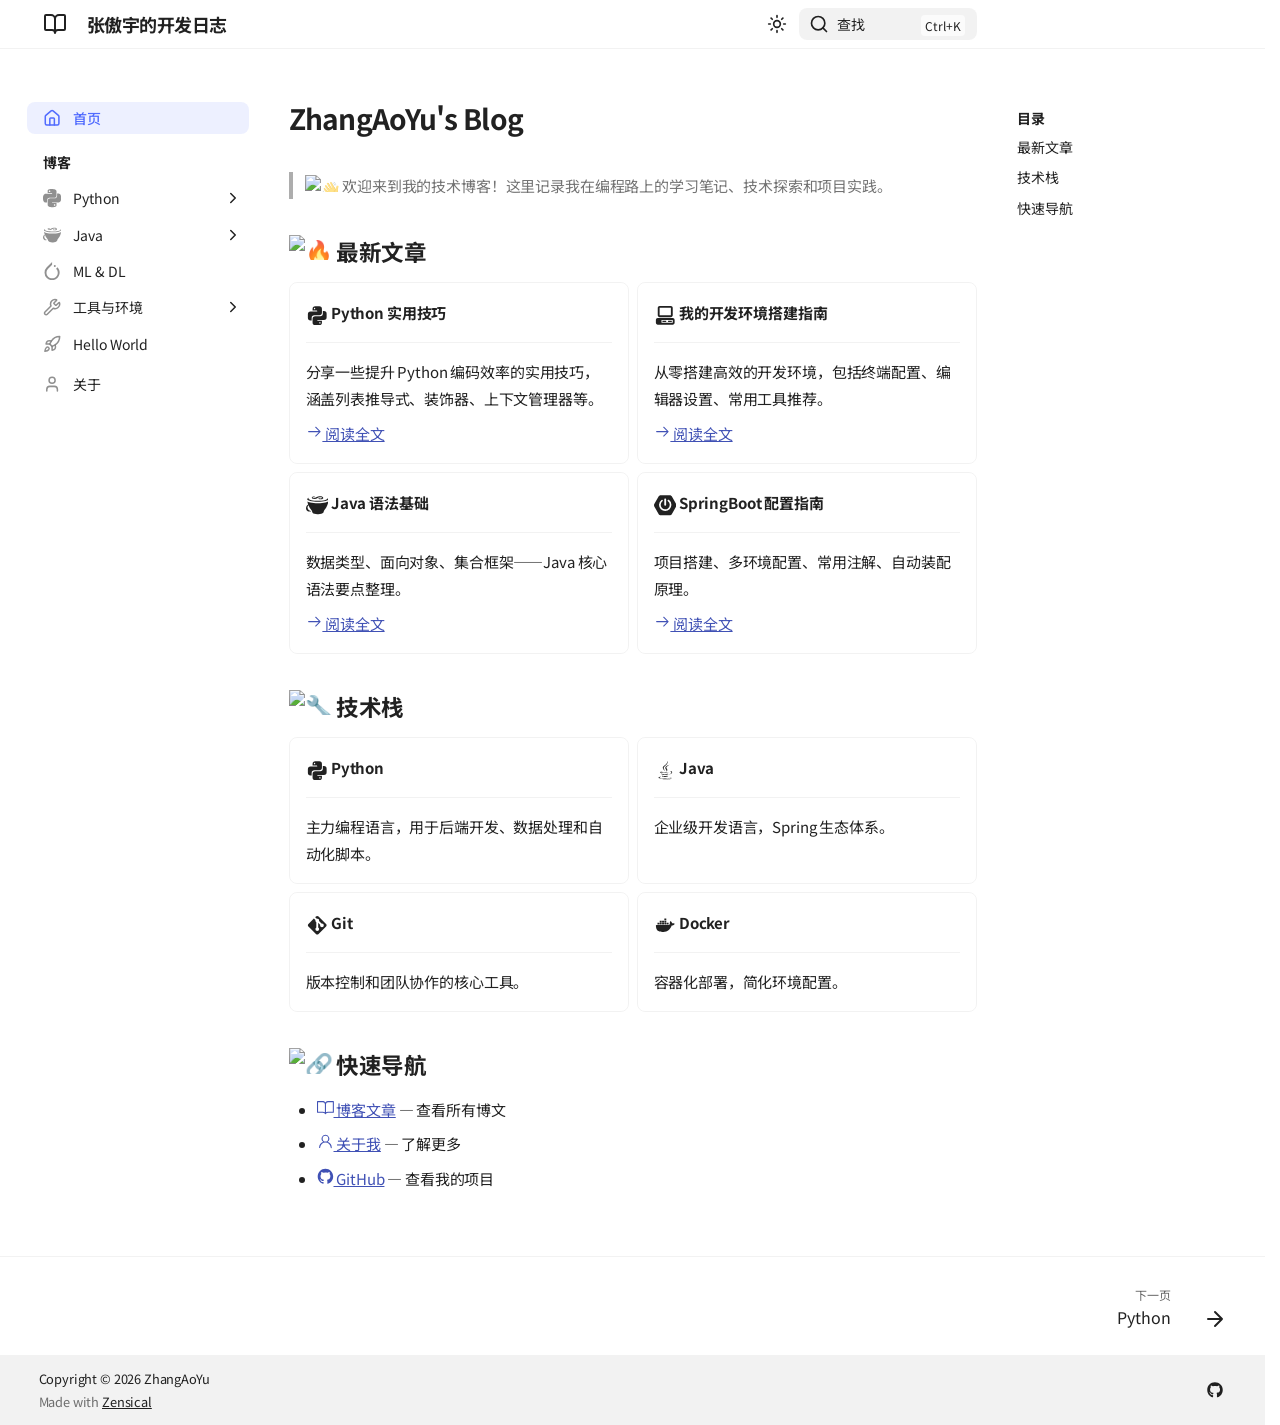
==== site/index.html @ aed6c79b "first commit" ====
<!doctype html>
<html lang="zh" class="no-js">
  <head>
    
      <meta charset="utf-8">
      <meta name="viewport" content="width=device-width,initial-scale=1">
      
        <meta name="description" content="一个关于编程、技术和项目实践的个人技术博客">
      
      
        <meta name="author" content="ZhangAoYu">
      
      
        <link rel="canonical" href="https://zayu2005.github.io/">
      
      
      
        <link rel="next" href="./blog/python/">
      
      
        
      
      
      <link rel="icon" href="./images/favicon.png">
      <meta name="generator" content="zensical-0.0.24">
    
    
      
        <title>ZhangAoYu's Blog - 张傲宇的开发日志</title>
      
    
    
      
        
      
      <link rel="stylesheet" href="./assets/stylesheets/modern/main.28978c9b.min.css">
      
        
          
        
        <link rel="stylesheet" href="./assets/stylesheets/modern/palette.dfe2e883.min.css">
      
      


    
    
      
    
    
      
        
        
        <link rel="preconnect" href="https://fonts.gstatic.com" crossorigin>
        <link rel="stylesheet" href="https://fonts.googleapis.com/css?family=Noto+Sans+SC:300,300i,400,400i,500,500i,700,700i%7CJetBrains+Mono:400,400i,700,700i&display=fallback">
        <style>:root{--md-text-font:"Noto Sans SC";--md-code-font:"JetBrains Mono"}</style>
      
    
    
      <link rel="stylesheet" href="./stylesheets/extra.css">
    
    <script>__md_scope=new URL(".",location),__md_hash=e=>[...e].reduce(((e,t)=>(e<<5)-e+t.charCodeAt(0)),0),__md_get=(e,t=localStorage,a=__md_scope)=>JSON.parse(t.getItem(a.pathname+"."+e)),__md_set=(e,t,a=localStorage,_=__md_scope)=>{try{a.setItem(_.pathname+"."+e,JSON.stringify(t))}catch(e){}},document.documentElement.setAttribute("data-platform",navigator.platform)</script>
    
      

    
    
  </head>
  
  
    
    
      
    
    
    
    
    <body dir="ltr" data-md-color-scheme="default" data-md-color-primary="indigo" data-md-color-accent="indigo">
  
    
    <input class="md-toggle" data-md-toggle="drawer" type="checkbox" id="__drawer" autocomplete="off">
    <input class="md-toggle" data-md-toggle="search" type="checkbox" id="__search" autocomplete="off">
    <label class="md-overlay" for="__drawer"></label>
    <div data-md-component="skip">
      
        
        <a href="#zhangaoyus-blog" class="md-skip">
          跳转至
        </a>
      
    </div>
    <div data-md-component="announce">
      
    </div>
    
    
      

  

<header class="md-header md-header--shadow" data-md-component="header">
  <nav class="md-header__inner md-grid" aria-label="页眉">
    <a href="" title="张傲宇的开发日志" class="md-header__button md-logo" aria-label="张傲宇的开发日志" data-md-component="logo">
      
  
  <svg xmlns="http://www.w3.org/2000/svg" fill="none" stroke="currentColor" stroke-linecap="round" stroke-linejoin="round" stroke-width="2" class="lucide lucide-book-open" viewBox="0 0 24 24"><path d="M12 7v14M3 18a1 1 0 0 1-1-1V4a1 1 0 0 1 1-1h5a4 4 0 0 1 4 4 4 4 0 0 1 4-4h5a1 1 0 0 1 1 1v13a1 1 0 0 1-1 1h-6a3 3 0 0 0-3 3 3 3 0 0 0-3-3z"/></svg>

    </a>
    <label class="md-header__button md-icon" for="__drawer">
      
      <svg xmlns="http://www.w3.org/2000/svg" fill="none" stroke="currentColor" stroke-linecap="round" stroke-linejoin="round" stroke-width="2" class="lucide lucide-menu" viewBox="0 0 24 24"><path d="M4 5h16M4 12h16M4 19h16"/></svg>
    </label>
    <div class="md-header__title" data-md-component="header-title">
      <div class="md-header__ellipsis">
        <div class="md-header__topic">
          <span class="md-ellipsis">
            张傲宇的开发日志
          </span>
        </div>
        <div class="md-header__topic" data-md-component="header-topic">
          <span class="md-ellipsis">
            
              ZhangAoYu's Blog
            
          </span>
        </div>
      </div>
    </div>
    
      
        <form class="md-header__option" data-md-component="palette">
  
    
    
    
    <input class="md-option" data-md-color-media="none" data-md-color-scheme="default" data-md-color-primary="indigo" data-md-color-accent="indigo"  aria-label="切换到暗色模式"  type="radio" name="__palette" id="__palette_0">
    
      <label class="md-header__button md-icon" title="切换到暗色模式" for="__palette_1" hidden>
        <svg xmlns="http://www.w3.org/2000/svg" fill="none" stroke="currentColor" stroke-linecap="round" stroke-linejoin="round" stroke-width="2" class="lucide lucide-sun" viewBox="0 0 24 24"><circle cx="12" cy="12" r="4"/><path d="M12 2v2M12 20v2M4.93 4.93l1.41 1.41M17.66 17.66l1.41 1.41M2 12h2M20 12h2M6.34 17.66l-1.41 1.41M19.07 4.93l-1.41 1.41"/></svg>
      </label>
    
  
    
    
    
    <input class="md-option" data-md-color-media="none" data-md-color-scheme="slate" data-md-color-primary="indigo" data-md-color-accent="indigo"  aria-label="切换到亮色模式"  type="radio" name="__palette" id="__palette_1">
    
      <label class="md-header__button md-icon" title="切换到亮色模式" for="__palette_0" hidden>
        <svg xmlns="http://www.w3.org/2000/svg" fill="none" stroke="currentColor" stroke-linecap="round" stroke-linejoin="round" stroke-width="2" class="lucide lucide-moon" viewBox="0 0 24 24"><path d="M20.985 12.486a9 9 0 1 1-9.473-9.472c.405-.022.617.46.402.803a6 6 0 0 0 8.268 8.268c.344-.215.825-.004.803.401"/></svg>
      </label>
    
  
</form>
      
    
    
      <script>var palette=__md_get("__palette");if(palette&&palette.color){if("(prefers-color-scheme)"===palette.color.media){var media=matchMedia("(prefers-color-scheme: light)"),input=document.querySelector(media.matches?"[data-md-color-media='(prefers-color-scheme: light)']":"[data-md-color-media='(prefers-color-scheme: dark)']");palette.color.media=input.getAttribute("data-md-color-media"),palette.color.scheme=input.getAttribute("data-md-color-scheme"),palette.color.primary=input.getAttribute("data-md-color-primary"),palette.color.accent=input.getAttribute("data-md-color-accent")}for(var[key,value]of Object.entries(palette.color))document.body.setAttribute("data-md-color-"+key,value)}</script>
    
    
    
      
      
        <label class="md-header__button md-icon" for="__search">
          
          <svg xmlns="http://www.w3.org/2000/svg" fill="none" stroke="currentColor" stroke-linecap="round" stroke-linejoin="round" stroke-width="2" class="lucide lucide-search" viewBox="0 0 24 24"><path d="m21 21-4.34-4.34"/><circle cx="11" cy="11" r="8"/></svg>
        </label>
        <div class="md-search" data-md-component="search" role="dialog" aria-label="查找">
  <button type="button" class="md-search__button">
    查找
  </button>
</div>
      
    
    <div class="md-header__source">
      
    </div>
  </nav>
  
</header>
    
    <div class="md-container" data-md-component="container">
      
      
        
          
        
      
      <main class="md-main" data-md-component="main">
        <div class="md-main__inner md-grid">
          
            
              
              <div class="md-sidebar md-sidebar--primary" data-md-component="sidebar" data-md-type="navigation" >
                <div class="md-sidebar__scrollwrap">
                  <div class="md-sidebar__inner">
                    



<nav class="md-nav md-nav--primary" aria-label="导航栏" data-md-level="0">
  <label class="md-nav__title" for="__drawer">
    <a href="" title="张傲宇的开发日志" class="md-nav__button md-logo" aria-label="张傲宇的开发日志" data-md-component="logo">
      
  
  <svg xmlns="http://www.w3.org/2000/svg" fill="none" stroke="currentColor" stroke-linecap="round" stroke-linejoin="round" stroke-width="2" class="lucide lucide-book-open" viewBox="0 0 24 24"><path d="M12 7v14M3 18a1 1 0 0 1-1-1V4a1 1 0 0 1 1-1h5a4 4 0 0 1 4 4 4 4 0 0 1 4-4h5a1 1 0 0 1 1 1v13a1 1 0 0 1-1 1h-6a3 3 0 0 0-3 3 3 3 0 0 0-3-3z"/></svg>

    </a>
    张傲宇的开发日志
  </label>
  
  <ul class="md-nav__list" data-md-scrollfix>
    
      
      
  
  
    
  
  
  
    <li class="md-nav__item md-nav__item--active">
      
      <input class="md-nav__toggle md-toggle" type="checkbox" id="__toc">
      
      
        
      
      
        <label class="md-nav__link md-nav__link--active" for="__toc">
          
  
  
    <svg xmlns="http://www.w3.org/2000/svg" fill="none" stroke="currentColor" stroke-linecap="round" stroke-linejoin="round" stroke-width="2" class="lucide lucide-home" viewBox="0 0 24 24"><path d="M15 21v-8a1 1 0 0 0-1-1h-4a1 1 0 0 0-1 1v8"/><path d="M3 10a2 2 0 0 1 .709-1.528l7-6a2 2 0 0 1 2.582 0l7 6A2 2 0 0 1 21 10v9a2 2 0 0 1-2 2H5a2 2 0 0 1-2-2z"/></svg>
  
  <span class="md-ellipsis">
    
  
    首页
  

    
  </span>
  
  

          <span class="md-nav__icon md-icon"></span>
        </label>
      
      <a href="" class="md-nav__link md-nav__link--active">
        
  
  
    <svg xmlns="http://www.w3.org/2000/svg" fill="none" stroke="currentColor" stroke-linecap="round" stroke-linejoin="round" stroke-width="2" class="lucide lucide-home" viewBox="0 0 24 24"><path d="M15 21v-8a1 1 0 0 0-1-1h-4a1 1 0 0 0-1 1v8"/><path d="M3 10a2 2 0 0 1 .709-1.528l7-6a2 2 0 0 1 2.582 0l7 6A2 2 0 0 1 21 10v9a2 2 0 0 1-2 2H5a2 2 0 0 1-2-2z"/></svg>
  
  <span class="md-ellipsis">
    
  
    首页
  

    
  </span>
  
  

      </a>
      
        


<nav class="md-nav md-nav--secondary" aria-label="目录">
  
  
  
    
  
  
    <label class="md-nav__title" for="__toc">
      <span class="md-nav__icon md-icon"></span>
      目录
    </label>
    <ul class="md-nav__list" data-md-component="toc" data-md-scrollfix>
      
        <li class="md-nav__item">
  <a href="#_1" class="md-nav__link">
    <span class="md-ellipsis">
      
        最新文章
      
    </span>
  </a>
  
</li>
      
        <li class="md-nav__item">
  <a href="#_2" class="md-nav__link">
    <span class="md-ellipsis">
      
        技术栈
      
    </span>
  </a>
  
</li>
      
        <li class="md-nav__item">
  <a href="#_3" class="md-nav__link">
    <span class="md-ellipsis">
      
        快速导航
      
    </span>
  </a>
  
</li>
      
    </ul>
  
</nav>
      
    </li>
  

    
      
      
  
  
  
  
    
    
      
        
      
        
      
        
      
        
      
        
      
    
    
    
      
        
        
      
    
    
    <li class="md-nav__item md-nav__item--section md-nav__item--nested">
      
        
        
        <input class="md-nav__toggle md-toggle " type="checkbox" id="__nav_2" >
        
          
          <label class="md-nav__link" for="__nav_2" id="__nav_2_label" tabindex="">
            
  
  
  <span class="md-ellipsis">
    
  
    博客
  

    
  </span>
  
  

            <span class="md-nav__icon md-icon"></span>
          </label>
        
        <nav class="md-nav" data-md-level="1" aria-labelledby="__nav_2_label" aria-expanded="false">
          <label class="md-nav__title" for="__nav_2">
            <span class="md-nav__icon md-icon"></span>
            
  
    博客
  

          </label>
          <ul class="md-nav__list" data-md-scrollfix>
            
              
                
  
  
  
  
    
    
      
        
          
        
      
        
      
    
    
    
      
    
    
    <li class="md-nav__item md-nav__item--nested">
      
        
        
        <input class="md-nav__toggle md-toggle " type="checkbox" id="__nav_2_1" >
        
          
          <div class="md-nav__link md-nav__container">
            <a href="./blog/python/" class="md-nav__link ">
              
  
  
    <svg xmlns="http://www.w3.org/2000/svg" viewBox="0 0 24 24"><path d="m14.25.18.9.2.73.26.59.3.45.32.34.34.25.34.16.33.1.3.04.26.02.2-.01.13V8.5l-.05.63-.13.55-.21.46-.26.38-.3.31-.33.25-.35.19-.35.14-.33.1-.3.07-.26.04-.21.02H8.77l-.69.05-.59.14-.5.22-.41.27-.33.32-.27.35-.2.36-.15.37-.1.35-.07.32-.04.27-.02.21v3.06H3.17l-.21-.03-.28-.07-.32-.12-.35-.18-.36-.26-.36-.36-.35-.46-.32-.59-.28-.73-.21-.88-.14-1.05-.05-1.23.06-1.22.16-1.04.24-.87.32-.71.36-.57.4-.44.42-.33.42-.24.4-.16.36-.1.32-.05.24-.01h.16l.06.01h8.16v-.83H6.18l-.01-2.75-.02-.37.05-.34.11-.31.17-.28.25-.26.31-.23.38-.2.44-.18.51-.15.58-.12.64-.1.71-.06.77-.04.84-.02 1.27.05zm-6.3 1.98-.23.33-.08.41.08.41.23.34.33.22.41.09.41-.09.33-.22.23-.34.08-.41-.08-.41-.23-.33-.33-.22-.41-.09-.41.09zm13.09 3.95.28.06.32.12.35.18.36.27.36.35.35.47.32.59.28.73.21.88.14 1.04.05 1.23-.06 1.23-.16 1.04-.24.86-.32.71-.36.57-.4.45-.42.33-.42.24-.4.16-.36.09-.32.05-.24.02-.16-.01h-8.22v.82h5.84l.01 2.76.02.36-.05.34-.11.31-.17.29-.25.25-.31.24-.38.2-.44.17-.51.15-.58.13-.64.09-.71.07-.77.04-.84.01-1.27-.04-1.07-.14-.9-.2-.73-.25-.59-.3-.45-.33-.34-.34-.25-.34-.16-.33-.1-.3-.04-.25-.02-.2.01-.13v-5.34l.05-.64.13-.54.21-.46.26-.38.3-.32.33-.24.35-.2.35-.14.33-.1.3-.06.26-.04.21-.02.13-.01h5.84l.69-.05.59-.14.5-.21.41-.28.33-.32.27-.35.2-.36.15-.36.1-.35.07-.32.04-.28.02-.21V6.07h2.09l.14.01zm-6.47 14.25-.23.33-.08.41.08.41.23.33.33.23.41.08.41-.08.33-.23.23-.33.08-.41-.08-.41-.23-.33-.33-.23-.41-.08-.41.08z"/></svg>
  
  <span class="md-ellipsis">
    
  
    Python
  

    
  </span>
  
  

            </a>
            
              
              <label class="md-nav__link " for="__nav_2_1" id="__nav_2_1_label" tabindex="0">
                <span class="md-nav__icon md-icon"></span>
              </label>
            
          </div>
        
        <nav class="md-nav" data-md-level="2" aria-labelledby="__nav_2_1_label" aria-expanded="false">
          <label class="md-nav__title" for="__nav_2_1">
            <span class="md-nav__icon md-icon"></span>
            
  
    Python
  

          </label>
          <ul class="md-nav__list" data-md-scrollfix>
            
              
            
              
                
  
  
  
  
    <li class="md-nav__item">
      <a href="./blog/python/tips/" class="md-nav__link">
        
  
  
    <svg xmlns="http://www.w3.org/2000/svg" viewBox="0 0 24 24"><path d="m14.25.18.9.2.73.26.59.3.45.32.34.34.25.34.16.33.1.3.04.26.02.2-.01.13V8.5l-.05.63-.13.55-.21.46-.26.38-.3.31-.33.25-.35.19-.35.14-.33.1-.3.07-.26.04-.21.02H8.77l-.69.05-.59.14-.5.22-.41.27-.33.32-.27.35-.2.36-.15.37-.1.35-.07.32-.04.27-.02.21v3.06H3.17l-.21-.03-.28-.07-.32-.12-.35-.18-.36-.26-.36-.36-.35-.46-.32-.59-.28-.73-.21-.88-.14-1.05-.05-1.23.06-1.22.16-1.04.24-.87.32-.71.36-.57.4-.44.42-.33.42-.24.4-.16.36-.1.32-.05.24-.01h.16l.06.01h8.16v-.83H6.18l-.01-2.75-.02-.37.05-.34.11-.31.17-.28.25-.26.31-.23.38-.2.44-.18.51-.15.58-.12.64-.1.71-.06.77-.04.84-.02 1.27.05zm-6.3 1.98-.23.33-.08.41.08.41.23.34.33.22.41.09.41-.09.33-.22.23-.34.08-.41-.08-.41-.23-.33-.33-.22-.41-.09-.41.09zm13.09 3.95.28.06.32.12.35.18.36.27.36.35.35.47.32.59.28.73.21.88.14 1.04.05 1.23-.06 1.23-.16 1.04-.24.86-.32.71-.36.57-.4.45-.42.33-.42.24-.4.16-.36.09-.32.05-.24.02-.16-.01h-8.22v.82h5.84l.01 2.76.02.36-.05.34-.11.31-.17.29-.25.25-.31.24-.38.2-.44.17-.51.15-.58.13-.64.09-.71.07-.77.04-.84.01-1.27-.04-1.07-.14-.9-.2-.73-.25-.59-.3-.45-.33-.34-.34-.25-.34-.16-.33-.1-.3-.04-.25-.02-.2.01-.13v-5.34l.05-.64.13-.54.21-.46.26-.38.3-.32.33-.24.35-.2.35-.14.33-.1.3-.06.26-.04.21-.02.13-.01h5.84l.69-.05.59-.14.5-.21.41-.28.33-.32.27-.35.2-.36.15-.36.1-.35.07-.32.04-.28.02-.21V6.07h2.09l.14.01zm-6.47 14.25-.23.33-.08.41.08.41.23.33.33.23.41.08.41-.08.33-.23.23-.33.08-.41-.08-.41-.23-.33-.33-.23-.41-.08-.41.08z"/></svg>
  
  <span class="md-ellipsis">
    
  
    Python 实用技巧
  

    
  </span>
  
  

      </a>
    </li>
  

              
            
          </ul>
        </nav>
      
    </li>
  

              
            
              
                
  
  
  
  
    
    
      
        
          
        
      
        
      
        
      
    
    
    
      
    
    
    <li class="md-nav__item md-nav__item--nested">
      
        
        
        <input class="md-nav__toggle md-toggle " type="checkbox" id="__nav_2_2" >
        
          
          <div class="md-nav__link md-nav__container">
            <a href="./blog/java/" class="md-nav__link ">
              
  
  
    <svg xmlns="http://www.w3.org/2000/svg" viewBox="0 0 24 24"><path d="M4.645 7.472c2.1.53 4.779.8 8.008.8 3.299 0 5.918-.27 8.008-.8 2.23-.52 3.299-1.22 3.299-1.88 0-.47-.48-.93-1.35-1.28.2.13.35.35.35.59 0 .67-1.01 1.22-3.039 1.68-1.88.41-4.279.7-7.198.7-2.82 0-5.329-.29-7.138-.68-1.95-.48-2.97-1-2.97-1.68 0-.28.13-.52.52-.8-1.22.47-1.88.87-1.88 1.47.07.68 1.16 1.36 3.39 1.88m4.689-2.16c2.27-.2 2.929-1.659 5.588-1.899 1.31-.1 2.14.16 2.23.62.08.43-.57.72-1.36.78-1.09.11-1.54-.28-1.63-.65-.81.09-.94.43-.9.67.09.46 1.07.92 2.75.76 1.9-.15 2.54-.9 2.38-1.65-.2-.98-1.66-1.8-4.28-1.55-3.359.3-3.339 1.86-5.628 2.05-.94.09-1.46-.13-1.55-.5-.06-.37.4-.55.94-.59.5-.05 1.11.04 1.4.2.21-.11.28-.22.26-.35-.1-.35-.79-.5-1.66-.44-1.7.15-1.7.91-1.64 1.25.17.87 1.48 1.45 3.1 1.3zm11.417 3.84c-2.1.49-4.779.809-8.008.809-3.3 0-5.989-.34-8.078-.8-1.88-.48-2.88-1.01-3.23-1.56.18 1.23.49 2.42.89 3.55-.48.3-.91.67-1.3 1.17a4.52 4.52 0 0 0-1.019 3.098 3.6 3.6 0 0 0 1.42 2.62c.87.68 1.81.88 2.879.68.41-.07.87-.28 1.29-.42-.88 0-1.62-.28-2.36-.87a3.55 3.55 0 0 1-1.49-2.42c-.2-.94 0-1.81.53-2.579.12-.15.25-.28.39-.4.3.73.62 1.45.98 2.12.81 1.23 1.62 2.299 2.43 3.459.35.68.58 1.35.74 2.019a3.9 3.9 0 0 0 2.229 1.5c1.15.4 2.35.58 3.579.51h.13a10.2 10.2 0 0 0 3.689-.52 4.18 4.18 0 0 0 2.16-1.49h.07c.13-.67.35-1.34.67-2.02.799-1.17 1.619-2.229 2.419-3.458A20.995 20.993 0 0 0 24 7.612c-.43.6-1.44 1.13-3.25 1.54z"/></svg>
  
  <span class="md-ellipsis">
    
  
    Java
  

    
  </span>
  
  

            </a>
            
              
              <label class="md-nav__link " for="__nav_2_2" id="__nav_2_2_label" tabindex="0">
                <span class="md-nav__icon md-icon"></span>
              </label>
            
          </div>
        
        <nav class="md-nav" data-md-level="2" aria-labelledby="__nav_2_2_label" aria-expanded="false">
          <label class="md-nav__title" for="__nav_2_2">
            <span class="md-nav__icon md-icon"></span>
            
  
    Java
  

          </label>
          <ul class="md-nav__list" data-md-scrollfix>
            
              
            
              
                
  
  
  
  
    <li class="md-nav__item">
      <a href="./blog/java/basics/" class="md-nav__link">
        
  
  
    <svg xmlns="http://www.w3.org/2000/svg" viewBox="0 0 24 24"><path d="M4.645 7.472c2.1.53 4.779.8 8.008.8 3.299 0 5.918-.27 8.008-.8 2.23-.52 3.299-1.22 3.299-1.88 0-.47-.48-.93-1.35-1.28.2.13.35.35.35.59 0 .67-1.01 1.22-3.039 1.68-1.88.41-4.279.7-7.198.7-2.82 0-5.329-.29-7.138-.68-1.95-.48-2.97-1-2.97-1.68 0-.28.13-.52.52-.8-1.22.47-1.88.87-1.88 1.47.07.68 1.16 1.36 3.39 1.88m4.689-2.16c2.27-.2 2.929-1.659 5.588-1.899 1.31-.1 2.14.16 2.23.62.08.43-.57.72-1.36.78-1.09.11-1.54-.28-1.63-.65-.81.09-.94.43-.9.67.09.46 1.07.92 2.75.76 1.9-.15 2.54-.9 2.38-1.65-.2-.98-1.66-1.8-4.28-1.55-3.359.3-3.339 1.86-5.628 2.05-.94.09-1.46-.13-1.55-.5-.06-.37.4-.55.94-.59.5-.05 1.11.04 1.4.2.21-.11.28-.22.26-.35-.1-.35-.79-.5-1.66-.44-1.7.15-1.7.91-1.64 1.25.17.87 1.48 1.45 3.1 1.3zm11.417 3.84c-2.1.49-4.779.809-8.008.809-3.3 0-5.989-.34-8.078-.8-1.88-.48-2.88-1.01-3.23-1.56.18 1.23.49 2.42.89 3.55-.48.3-.91.67-1.3 1.17a4.52 4.52 0 0 0-1.019 3.098 3.6 3.6 0 0 0 1.42 2.62c.87.68 1.81.88 2.879.68.41-.07.87-.28 1.29-.42-.88 0-1.62-.28-2.36-.87a3.55 3.55 0 0 1-1.49-2.42c-.2-.94 0-1.81.53-2.579.12-.15.25-.28.39-.4.3.73.62 1.45.98 2.12.81 1.23 1.62 2.299 2.43 3.459.35.68.58 1.35.74 2.019a3.9 3.9 0 0 0 2.229 1.5c1.15.4 2.35.58 3.579.51h.13a10.2 10.2 0 0 0 3.689-.52 4.18 4.18 0 0 0 2.16-1.49h.07c.13-.67.35-1.34.67-2.02.799-1.17 1.619-2.229 2.419-3.458A20.995 20.993 0 0 0 24 7.612c-.43.6-1.44 1.13-3.25 1.54z"/></svg>
  
  <span class="md-ellipsis">
    
  
    Java 语法基础
  

    
  </span>
  
  

      </a>
    </li>
  

              
            
              
                
  
  
  
  
    <li class="md-nav__item">
      <a href="./blog/java/springboot/" class="md-nav__link">
        
  
  
    <svg xmlns="http://www.w3.org/2000/svg" viewBox="0 0 24 24"><path d="m23.693 10.706-4.73-8.185c-.41-.71-1.417-1.294-2.24-1.294h-9.45c-.82 0-1.831.584-2.24 1.294L.306 10.706c-.41.71-.41 1.873 0 2.584l4.725 8.189c.41.71 1.417 1.294 2.24 1.294h9.455c.82 0 1.826-.584 2.24-1.294l4.726-8.19c.41-.71.41-1.873 0-2.583zM10.976 5.755c0-.537.438-.975.974-.975s.975.438.975.975v5.821a.976.976 0 0 1-1.948 0zm.974 12.43a6.616 6.616 0 0 1-6.607-6.609A6.64 6.64 0 0 1 8.01 6.272a.866.866 0 0 1 1.214.18.866.866 0 0 1-.178 1.213 4.876 4.876 0 0 0 5.812 7.827 4.88 4.88 0 0 0 1.967-3.916 4.9 4.9 0 0 0-1.986-3.925.87.87 0 0 1-.183-1.214.87.87 0 0 1 1.214-.183 6.63 6.63 0 0 1 2.687 5.322 6.613 6.613 0 0 1-6.608 6.608"/></svg>
  
  <span class="md-ellipsis">
    
  
    SpringBoot 配置指南
  

    
  </span>
  
  

      </a>
    </li>
  

              
            
          </ul>
        </nav>
      
    </li>
  

              
            
              
                
  
  
  
  
    
    
      
        
          
        
      
    
    
    
      
    
    
    <li class="md-nav__item md-nav__item--nested">
      
        
        
        <input class="md-nav__toggle md-toggle " type="checkbox" id="__nav_2_3" >
        
          
          <div class="md-nav__link md-nav__container">
            <a href="./blog/dl/" class="md-nav__link ">
              
  
  
    <svg xmlns="http://www.w3.org/2000/svg" viewBox="0 0 24 24"><path d="M12.005 0 4.952 7.053a9.865 9.865 0 0 0 0 14.022 9.866 9.866 0 0 0 14.022 0c3.984-3.9 3.986-10.205.085-14.023l-1.744 1.743c2.904 2.905 2.904 7.634 0 10.538s-7.634 2.904-10.538 0-2.904-7.634 0-10.538l4.647-4.646.582-.665zm3.568 3.899a1.327 1.327 0 0 0-1.327 1.327 1.327 1.327 0 0 0 1.327 1.328A1.327 1.327 0 0 0 16.9 5.226 1.327 1.327 0 0 0 15.573 3.9z"/></svg>
  
  <span class="md-ellipsis">
    
  
    ML & DL
  

    
  </span>
  
  

            </a>
            
          </div>
        
        <nav class="md-nav" data-md-level="2" aria-labelledby="__nav_2_3_label" aria-expanded="false">
          <label class="md-nav__title" for="__nav_2_3">
            <span class="md-nav__icon md-icon"></span>
            
  
    ML & DL
  

          </label>
          <ul class="md-nav__list" data-md-scrollfix>
            
              
            
          </ul>
        </nav>
      
    </li>
  

              
            
              
                
  
  
  
  
    
    
      
        
          
        
      
        
      
    
    
    
      
    
    
    <li class="md-nav__item md-nav__item--nested">
      
        
        
        <input class="md-nav__toggle md-toggle " type="checkbox" id="__nav_2_4" >
        
          
          <div class="md-nav__link md-nav__container">
            <a href="./blog/tools/" class="md-nav__link ">
              
  
  
    <svg xmlns="http://www.w3.org/2000/svg" fill="none" stroke="currentColor" stroke-linecap="round" stroke-linejoin="round" stroke-width="2" class="lucide lucide-wrench" viewBox="0 0 24 24"><path d="M14.7 6.3a1 1 0 0 0 0 1.4l1.6 1.6a1 1 0 0 0 1.4 0l3.106-3.105c.32-.322.863-.22.983.218a6 6 0 0 1-8.259 7.057l-7.91 7.91a1 1 0 0 1-2.999-3l7.91-7.91a6 6 0 0 1 7.057-8.259c.438.12.54.662.219.984z"/></svg>
  
  <span class="md-ellipsis">
    
  
    工具与环境
  

    
  </span>
  
  

            </a>
            
              
              <label class="md-nav__link " for="__nav_2_4" id="__nav_2_4_label" tabindex="0">
                <span class="md-nav__icon md-icon"></span>
              </label>
            
          </div>
        
        <nav class="md-nav" data-md-level="2" aria-labelledby="__nav_2_4_label" aria-expanded="false">
          <label class="md-nav__title" for="__nav_2_4">
            <span class="md-nav__icon md-icon"></span>
            
  
    工具与环境
  

          </label>
          <ul class="md-nav__list" data-md-scrollfix>
            
              
            
              
                
  
  
  
  
    <li class="md-nav__item">
      <a href="./blog/tools/dev-environment/" class="md-nav__link">
        
  
  
    <svg xmlns="http://www.w3.org/2000/svg" fill="none" stroke="currentColor" stroke-linecap="round" stroke-linejoin="round" stroke-width="2" class="lucide lucide-monitor" viewBox="0 0 24 24"><rect width="20" height="14" x="2" y="3" rx="2"/><path d="M8 21h8M12 17v4"/></svg>
  
  <span class="md-ellipsis">
    
  
    开发环境搭建指南
  

    
  </span>
  
  

      </a>
    </li>
  

              
            
          </ul>
        </nav>
      
    </li>
  

              
            
              
                
  
  
  
  
    <li class="md-nav__item">
      <a href="./blog/hello-world/" class="md-nav__link">
        
  
  
    <svg xmlns="http://www.w3.org/2000/svg" fill="none" stroke="currentColor" stroke-linecap="round" stroke-linejoin="round" stroke-width="2" class="lucide lucide-rocket" viewBox="0 0 24 24"><path d="M4.5 16.5c-1.5 1.26-2 5-2 5s3.74-.5 5-2c.71-.84.7-2.13-.09-2.91a2.18 2.18 0 0 0-2.91-.09M12 15l-3-3a22 22 0 0 1 2-3.95A12.88 12.88 0 0 1 22 2c0 2.72-.78 7.5-6 11a22.4 22.4 0 0 1-4 2"/><path d="M9 12H4s.55-3.03 2-4c1.62-1.08 5 0 5 0M12 15v5s3.03-.55 4-2c1.08-1.62 0-5 0-5"/></svg>
  
  <span class="md-ellipsis">
    
  
    Hello World
  

    
  </span>
  
  

      </a>
    </li>
  

              
            
          </ul>
        </nav>
      
    </li>
  

    
      
      
  
  
  
  
    <li class="md-nav__item">
      <a href="./about/" class="md-nav__link">
        
  
  
    <svg xmlns="http://www.w3.org/2000/svg" fill="none" stroke="currentColor" stroke-linecap="round" stroke-linejoin="round" stroke-width="2" class="lucide lucide-user" viewBox="0 0 24 24"><path d="M19 21v-2a4 4 0 0 0-4-4H9a4 4 0 0 0-4 4v2"/><circle cx="12" cy="7" r="4"/></svg>
  
  <span class="md-ellipsis">
    
  
    关于
  

    
  </span>
  
  

      </a>
    </li>
  

    
  </ul>
</nav>
                  </div>
                </div>
              </div>
            
            
              
              <div class="md-sidebar md-sidebar--secondary" data-md-component="sidebar" data-md-type="toc" >
                <div class="md-sidebar__scrollwrap">
                  <div class="md-sidebar__inner">
                    


<nav class="md-nav md-nav--secondary" aria-label="目录">
  
  
  
    
  
  
    <label class="md-nav__title" for="__toc">
      <span class="md-nav__icon md-icon"></span>
      目录
    </label>
    <ul class="md-nav__list" data-md-component="toc" data-md-scrollfix>
      
        <li class="md-nav__item">
  <a href="#_1" class="md-nav__link">
    <span class="md-ellipsis">
      
        最新文章
      
    </span>
  </a>
  
</li>
      
        <li class="md-nav__item">
  <a href="#_2" class="md-nav__link">
    <span class="md-ellipsis">
      
        技术栈
      
    </span>
  </a>
  
</li>
      
        <li class="md-nav__item">
  <a href="#_3" class="md-nav__link">
    <span class="md-ellipsis">
      
        快速导航
      
    </span>
  </a>
  
</li>
      
    </ul>
  
</nav>
                  </div>
                </div>
              </div>
            
          
          
            <div class="md-content" data-md-component="content">
              
                



  


              
              <article class="md-content__inner md-typeset">
                
                  

<h1 id="zhangaoyus-blog">ZhangAoYu's Blog<a class="headerlink" href="#zhangaoyus-blog" title="Permanent link">&para;</a></h1>
<blockquote>
<p><img alt="👋" class="twemoji" src="https://cdn.jsdelivr.net/gh/jdecked/twemoji@16.0.1/assets/svg/1f44b.svg" title=":wave:" /> 欢迎来到我的技术博客！这里记录我在编程路上的学习笔记、技术探索和项目实践。</p>
</blockquote>
<h2 id="_1"><img alt="🔥" class="twemoji" src="https://cdn.jsdelivr.net/gh/jdecked/twemoji@16.0.1/assets/svg/1f525.svg" title=":fire:" /> 最新文章<a class="headerlink" href="#_1" title="Permanent link">&para;</a></h2>
<div class="grid cards">
<ul>
<li>
<p><span class="twemoji lg middle"><svg xmlns="http://www.w3.org/2000/svg" viewBox="0 0 24 24"><path d="M19.14 7.5A2.86 2.86 0 0 1 22 10.36v3.78A2.86 2.86 0 0 1 19.14 17H12c0 .39.32.96.71.96H17v1.68a2.86 2.86 0 0 1-2.86 2.86H9.86A2.86 2.86 0 0 1 7 19.64v-3.75a2.85 2.85 0 0 1 2.86-2.85h5.25a2.85 2.85 0 0 0 2.85-2.86V7.5zm-4.28 11.79c-.4 0-.72.3-.72.89s.32.71.72.71a.71.71 0 0 0 .71-.71c0-.59-.32-.89-.71-.89m-10-1.79A2.86 2.86 0 0 1 2 14.64v-3.78A2.86 2.86 0 0 1 4.86 8H12c0-.39-.32-.96-.71-.96H7V5.36A2.86 2.86 0 0 1 9.86 2.5h4.28A2.86 2.86 0 0 1 17 5.36v3.75a2.85 2.85 0 0 1-2.86 2.85H8.89a2.85 2.85 0 0 0-2.85 2.86v2.68zM9.14 5.71c.4 0 .72-.3.72-.89s-.32-.71-.72-.71c-.39 0-.71.12-.71.71s.32.89.71.89"/></svg></span> <strong>Python 实用技巧</strong></p>
<hr />
<p>分享一些提升 Python 编码效率的实用技巧，涵盖列表推导式、装饰器、上下文管理器等。</p>
<p><a href="blog/python/tips/"><span class="twemoji"><svg xmlns="http://www.w3.org/2000/svg" viewBox="0 0 24 24"><path d="M13.22 19.03a.75.75 0 0 1 0-1.06L18.19 13H3.75a.75.75 0 0 1 0-1.5h14.44l-4.97-4.97a.749.749 0 0 1 .326-1.275.75.75 0 0 1 .734.215l6.25 6.25a.75.75 0 0 1 0 1.06l-6.25 6.25a.75.75 0 0 1-1.06 0"/></svg></span> 阅读全文</a></p>
</li>
<li>
<p><span class="twemoji lg middle"><svg xmlns="http://www.w3.org/2000/svg" viewBox="0 0 24 24"><path d="M6 2c-1.11 0-2 .89-2 2v8c0 1.11.89 2 2 2h12c1.11 0 2-.89 2-2V4c0-1.11-.89-2-2-2zm0 2h12v8H6zM4 15c-1.11 0-2 .89-2 2v3c0 1.11.89 2 2 2h16c1.11 0 2-.89 2-2v-3c0-1.11-.89-2-2-2zm4 2h12v3H8zm1 .75v1.5h4v-1.5zm6 0v1.5h4v-1.5z"/></svg></span> <strong>我的开发环境搭建指南</strong></p>
<hr />
<p>从零搭建高效的开发环境，包括终端配置、编辑器设置、常用工具推荐。</p>
<p><a href="blog/tools/dev-environment/"><span class="twemoji"><svg xmlns="http://www.w3.org/2000/svg" viewBox="0 0 24 24"><path d="M13.22 19.03a.75.75 0 0 1 0-1.06L18.19 13H3.75a.75.75 0 0 1 0-1.5h14.44l-4.97-4.97a.749.749 0 0 1 .326-1.275.75.75 0 0 1 .734.215l6.25 6.25a.75.75 0 0 1 0 1.06l-6.25 6.25a.75.75 0 0 1-1.06 0"/></svg></span> 阅读全文</a></p>
</li>
<li>
<p><span class="twemoji lg middle"><svg xmlns="http://www.w3.org/2000/svg" viewBox="0 0 24 24"><path d="M4.645 7.472c2.1.53 4.779.8 8.008.8 3.299 0 5.918-.27 8.008-.8 2.23-.52 3.299-1.22 3.299-1.88 0-.47-.48-.93-1.35-1.28.2.13.35.35.35.59 0 .67-1.01 1.22-3.039 1.68-1.88.41-4.279.7-7.198.7-2.82 0-5.329-.29-7.138-.68-1.95-.48-2.97-1-2.97-1.68 0-.28.13-.52.52-.8-1.22.47-1.88.87-1.88 1.47.07.68 1.16 1.36 3.39 1.88m4.689-2.16c2.27-.2 2.929-1.659 5.588-1.899 1.31-.1 2.14.16 2.23.62.08.43-.57.72-1.36.78-1.09.11-1.54-.28-1.63-.65-.81.09-.94.43-.9.67.09.46 1.07.92 2.75.76 1.9-.15 2.54-.9 2.38-1.65-.2-.98-1.66-1.8-4.28-1.55-3.359.3-3.339 1.86-5.628 2.05-.94.09-1.46-.13-1.55-.5-.06-.37.4-.55.94-.59.5-.05 1.11.04 1.4.2.21-.11.28-.22.26-.35-.1-.35-.79-.5-1.66-.44-1.7.15-1.7.91-1.64 1.25.17.87 1.48 1.45 3.1 1.3zm11.417 3.84c-2.1.49-4.779.809-8.008.809-3.3 0-5.989-.34-8.078-.8-1.88-.48-2.88-1.01-3.23-1.56.18 1.23.49 2.42.89 3.55-.48.3-.91.67-1.3 1.17a4.52 4.52 0 0 0-1.019 3.098 3.6 3.6 0 0 0 1.42 2.62c.87.68 1.81.88 2.879.68.41-.07.87-.28 1.29-.42-.88 0-1.62-.28-2.36-.87a3.55 3.55 0 0 1-1.49-2.42c-.2-.94 0-1.81.53-2.579.12-.15.25-.28.39-.4.3.73.62 1.45.98 2.12.81 1.23 1.62 2.299 2.43 3.459.35.68.58 1.35.74 2.019a3.9 3.9 0 0 0 2.229 1.5c1.15.4 2.35.58 3.579.51h.13a10.2 10.2 0 0 0 3.689-.52 4.18 4.18 0 0 0 2.16-1.49h.07c.13-.67.35-1.34.67-2.02.799-1.17 1.619-2.229 2.419-3.458A20.995 20.993 0 0 0 24 7.612c-.43.6-1.44 1.13-3.25 1.54z"/></svg></span> <strong>Java 语法基础</strong></p>
<hr />
<p>数据类型、面向对象、集合框架——Java 核心语法要点整理。</p>
<p><a href="blog/java/basics/"><span class="twemoji"><svg xmlns="http://www.w3.org/2000/svg" viewBox="0 0 24 24"><path d="M13.22 19.03a.75.75 0 0 1 0-1.06L18.19 13H3.75a.75.75 0 0 1 0-1.5h14.44l-4.97-4.97a.749.749 0 0 1 .326-1.275.75.75 0 0 1 .734.215l6.25 6.25a.75.75 0 0 1 0 1.06l-6.25 6.25a.75.75 0 0 1-1.06 0"/></svg></span> 阅读全文</a></p>
</li>
<li>
<p><span class="twemoji lg middle"><svg xmlns="http://www.w3.org/2000/svg" viewBox="0 0 24 24"><path d="m23.693 10.706-4.73-8.185c-.41-.71-1.417-1.294-2.24-1.294h-9.45c-.82 0-1.831.584-2.24 1.294L.306 10.706c-.41.71-.41 1.873 0 2.584l4.725 8.189c.41.71 1.417 1.294 2.24 1.294h9.455c.82 0 1.826-.584 2.24-1.294l4.726-8.19c.41-.71.41-1.873 0-2.583zM10.976 5.755c0-.537.438-.975.974-.975s.975.438.975.975v5.821a.976.976 0 0 1-1.948 0zm.974 12.43a6.616 6.616 0 0 1-6.607-6.609A6.64 6.64 0 0 1 8.01 6.272a.866.866 0 0 1 1.214.18.866.866 0 0 1-.178 1.213 4.876 4.876 0 0 0 5.812 7.827 4.88 4.88 0 0 0 1.967-3.916 4.9 4.9 0 0 0-1.986-3.925.87.87 0 0 1-.183-1.214.87.87 0 0 1 1.214-.183 6.63 6.63 0 0 1 2.687 5.322 6.613 6.613 0 0 1-6.608 6.608"/></svg></span> <strong>SpringBoot 配置指南</strong></p>
<hr />
<p>项目搭建、多环境配置、常用注解、自动装配原理。</p>
<p><a href="blog/java/springboot/"><span class="twemoji"><svg xmlns="http://www.w3.org/2000/svg" viewBox="0 0 24 24"><path d="M13.22 19.03a.75.75 0 0 1 0-1.06L18.19 13H3.75a.75.75 0 0 1 0-1.5h14.44l-4.97-4.97a.749.749 0 0 1 .326-1.275.75.75 0 0 1 .734.215l6.25 6.25a.75.75 0 0 1 0 1.06l-6.25 6.25a.75.75 0 0 1-1.06 0"/></svg></span> 阅读全文</a></p>
</li>
</ul>
</div>
<h2 id="_2"><img alt="🔧" class="twemoji" src="https://cdn.jsdelivr.net/gh/jdecked/twemoji@16.0.1/assets/svg/1f527.svg" title=":wrench:" /> 技术栈<a class="headerlink" href="#_2" title="Permanent link">&para;</a></h2>
<div class="grid cards">
<ul>
<li>
<p><span class="twemoji lg middle"><svg xmlns="http://www.w3.org/2000/svg" viewBox="0 0 24 24"><path d="M19.14 7.5A2.86 2.86 0 0 1 22 10.36v3.78A2.86 2.86 0 0 1 19.14 17H12c0 .39.32.96.71.96H17v1.68a2.86 2.86 0 0 1-2.86 2.86H9.86A2.86 2.86 0 0 1 7 19.64v-3.75a2.85 2.85 0 0 1 2.86-2.85h5.25a2.85 2.85 0 0 0 2.85-2.86V7.5zm-4.28 11.79c-.4 0-.72.3-.72.89s.32.71.72.71a.71.71 0 0 0 .71-.71c0-.59-.32-.89-.71-.89m-10-1.79A2.86 2.86 0 0 1 2 14.64v-3.78A2.86 2.86 0 0 1 4.86 8H12c0-.39-.32-.96-.71-.96H7V5.36A2.86 2.86 0 0 1 9.86 2.5h4.28A2.86 2.86 0 0 1 17 5.36v3.75a2.85 2.85 0 0 1-2.86 2.85H8.89a2.85 2.85 0 0 0-2.85 2.86v2.68zM9.14 5.71c.4 0 .72-.3.72-.89s-.32-.71-.72-.71c-.39 0-.71.12-.71.71s.32.89.71.89"/></svg></span> <strong>Python</strong></p>
<hr />
<p>主力编程语言，用于后端开发、数据处理和自动化脚本。</p>
</li>
<li>
<p><span class="twemoji lg middle"><svg xmlns="http://www.w3.org/2000/svg" viewBox="0 0 24 24"><path d="M16.5 6.08s-6.84 1.71-3.56 5.48c.97 1.11-.25 2.11-.25 2.11s2.45-1.25 1.31-2.85c-1.06-1.47-1.86-2.2 2.5-4.74m-4.47 1.2C16.08 4.08 14 2 14 2c.84 3.3-2.96 4.3-4.33 6.36-.94 1.4.46 2.91 2.33 4.64-.71-1.7-3.22-3.16.03-5.72M9.37 17.47c-3.08.86 1.88 2.63 5.79.96-.38-.15-.75-.33-1.1-.54-1.36.31-2.76.37-4.14.18-1.31-.16-.55-.6-.55-.6m5.32-1.68c-1.75.38-3.56.47-5.34.26-1.31-.13-.45-.77-.45-.77-3.4 1.13 1.88 2.4 6.6 1.02-.29-.11-.57-.3-.81-.51m3.42 3.3s.57.47-.61.83c-2.28.68-9.43.89-11.41.03-.71-.31.63-.74 1.05-.83.23-.06.46-.08.69-.08-.79-.54-5.13 1.1-2.19 1.56 7.97 1.3 14.54-.6 12.47-1.51m-2.74-4.86c.29-.19.6-.35.92-.49 0 0-1.51.26-3.02.4-1.6.16-3.21.18-4.81.06-2.35-.31 1.29-1.2 1.29-1.2-1.1 0-2.18.26-3.16.75-2.05 1 5.1 1.45 8.78.48m.9 2.42c-.02.04-.04.07-.08.1 5.01-1.31 3.17-4.64.77-3.81-.13.06-.24.14-.31.25.14-.05.28-.09.43-.12 1.2-.24 2.92 1.63-.81 3.58m.13 4.61c-3.01.52-6.09.56-9.12.14 0 0 .46.38 2.81.53 3.6.23 9.13-.13 9.26-1.83.03.01-.23.65-2.95 1.16"/></svg></span> <strong>Java</strong></p>
<hr />
<p>企业级开发语言，Spring 生态体系。</p>
</li>
<li>
<p><span class="twemoji lg middle"><svg xmlns="http://www.w3.org/2000/svg" viewBox="0 0 24 24"><path d="M2.6 10.59 8.38 4.8l1.69 1.7c-.24.85.15 1.78.93 2.23v5.54c-.6.34-1 .99-1 1.73a2 2 0 0 0 2 2 2 2 0 0 0 2-2c0-.74-.4-1.39-1-1.73V9.41l2.07 2.09c-.07.15-.07.32-.07.5a2 2 0 0 0 2 2 2 2 0 0 0 2-2 2 2 0 0 0-2-2c-.18 0-.35 0-.5.07L13.93 7.5a1.98 1.98 0 0 0-1.15-2.34c-.43-.16-.88-.2-1.28-.09L9.8 3.38l.79-.78c.78-.79 2.04-.79 2.82 0l7.99 7.99c.79.78.79 2.04 0 2.82l-7.99 7.99c-.78.79-2.04.79-2.82 0L2.6 13.41c-.79-.78-.79-2.04 0-2.82"/></svg></span> <strong>Git</strong></p>
<hr />
<p>版本控制和团队协作的核心工具。</p>
</li>
<li>
<p><span class="twemoji lg middle"><svg xmlns="http://www.w3.org/2000/svg" viewBox="0 0 24 24"><path d="M21.81 10.25c-.06-.04-.56-.43-1.64-.43-.28 0-.56.03-.84.08-.21-1.4-1.38-2.11-1.43-2.14l-.29-.17-.18.27c-.24.36-.43.77-.51 1.19-.2.8-.08 1.56.33 2.21-.49.28-1.29.35-1.46.35H2.62c-.34 0-.62.28-.62.63 0 1.15.18 2.3.58 3.38.45 1.19 1.13 2.07 2 2.61.98.6 2.59.94 4.42.94.79 0 1.61-.07 2.42-.22 1.12-.2 2.2-.59 3.19-1.16A8.3 8.3 0 0 0 16.78 16c1.05-1.17 1.67-2.5 2.12-3.65h.19c1.14 0 1.85-.46 2.24-.85.26-.24.45-.53.59-.87l.08-.24zm-17.96.99h1.76c.08 0 .16-.07.16-.16V9.5c0-.08-.07-.16-.16-.16H3.85c-.09 0-.16.07-.16.16v1.58c.01.09.07.16.16.16m2.43 0h1.76c.08 0 .16-.07.16-.16V9.5c0-.08-.07-.16-.16-.16H6.28c-.09 0-.16.07-.16.16v1.58c.01.09.07.16.16.16m2.47 0h1.75c.1 0 .17-.07.17-.16V9.5c0-.08-.06-.16-.17-.16H8.75c-.08 0-.15.07-.15.16v1.58c0 .09.06.16.15.16m2.44 0h1.77c.08 0 .15-.07.15-.16V9.5c0-.08-.06-.16-.15-.16h-1.77c-.08 0-.15.07-.15.16v1.58c0 .09.07.16.15.16M6.28 9h1.76c.08 0 .16-.09.16-.18V7.25c0-.09-.07-.16-.16-.16H6.28c-.09 0-.16.06-.16.16v1.57c.01.09.07.18.16.18m2.47 0h1.75c.1 0 .17-.09.17-.18V7.25c0-.09-.06-.16-.17-.16H8.75c-.08 0-.15.06-.15.16v1.57c0 .09.06.18.15.18m2.44 0h1.77c.08 0 .15-.09.15-.18V7.25c0-.09-.07-.16-.15-.16h-1.77c-.08 0-.15.06-.15.16v1.57c0 .09.07.18.15.18m0-2.28h1.77c.08 0 .15-.07.15-.16V5c0-.1-.07-.17-.15-.17h-1.77c-.08 0-.15.06-.15.17v1.56c0 .08.07.16.15.16m2.46 4.52h1.76c.09 0 .16-.07.16-.16V9.5c0-.08-.07-.16-.16-.16h-1.76c-.08 0-.15.07-.15.16v1.58c0 .09.07.16.15.16"/></svg></span> <strong>Docker</strong></p>
<hr />
<p>容器化部署，简化环境配置。</p>
</li>
</ul>
</div>
<h2 id="_3"><img alt="🔗" class="twemoji" src="https://cdn.jsdelivr.net/gh/jdecked/twemoji@16.0.1/assets/svg/1f517.svg" title=":link:" /> 快速导航<a class="headerlink" href="#_3" title="Permanent link">&para;</a></h2>
<ul>
<li><a href="blog/"><span class="twemoji"><svg xmlns="http://www.w3.org/2000/svg" viewBox="0 0 24 24"><path d="M0 3.75A.75.75 0 0 1 .75 3h7.497c1.566 0 2.945.8 3.751 2.014A4.5 4.5 0 0 1 15.75 3h7.5a.75.75 0 0 1 .75.75v15.063a.75.75 0 0 1-.755.75l-7.682-.052a3 3 0 0 0-2.142.878l-.89.891a.75.75 0 0 1-1.061 0l-.902-.901a3 3 0 0 0-2.121-.879H.75a.75.75 0 0 1-.75-.75Zm12.75 15.232a4.5 4.5 0 0 1 2.823-.971l6.927.047V4.5h-6.75a3 3 0 0 0-3 3ZM11.247 7.497a3 3 0 0 0-3-2.997H1.5V18h6.947c1.018 0 2.006.346 2.803.98Z"/></svg></span> 博客文章</a> — 查看所有博文</li>
<li><a href="about/"><span class="twemoji"><svg xmlns="http://www.w3.org/2000/svg" viewBox="0 0 24 24"><path d="M12 2.5a5.5 5.5 0 0 1 3.096 10.047 9.005 9.005 0 0 1 5.9 8.181.75.75 0 1 1-1.499.044 7.5 7.5 0 0 0-14.993 0 .75.75 0 0 1-1.5-.045 9.005 9.005 0 0 1 5.9-8.18A5.5 5.5 0 0 1 12 2.5M8 8a4 4 0 1 0 8 0 4 4 0 0 0-8 0"/></svg></span> 关于我</a> — 了解更多</li>
<li><a href="https://github.com/zayu2005"><span class="twemoji"><svg xmlns="http://www.w3.org/2000/svg" viewBox="0 0 24 24"><path d="M12 1C5.923 1 1 5.923 1 12c0 4.867 3.149 8.979 7.521 10.436.55.096.756-.233.756-.522 0-.262-.013-1.128-.013-2.049-2.764.509-3.479-.674-3.699-1.292-.124-.317-.66-1.293-1.127-1.554-.385-.207-.936-.715-.014-.729.866-.014 1.485.797 1.691 1.128.99 1.663 2.571 1.196 3.204.907.096-.715.385-1.196.701-1.471-2.448-.275-5.005-1.224-5.005-5.432 0-1.196.426-2.186 1.128-2.956-.111-.275-.496-1.402.11-2.915 0 0 .921-.288 3.024 1.128a10.2 10.2 0 0 1 2.75-.371c.936 0 1.871.123 2.75.371 2.104-1.43 3.025-1.128 3.025-1.128.605 1.513.221 2.64.111 2.915.701.77 1.127 1.747 1.127 2.956 0 4.222-2.571 5.157-5.019 5.432.399.344.743 1.004.743 2.035 0 1.471-.014 2.654-.014 3.025 0 .289.206.632.756.522C19.851 20.979 23 16.854 23 12c0-6.077-4.922-11-11-11"/></svg></span> GitHub</a> — 查看我的项目</li>
</ul>









  
  






                
              </article>
            </div>
          
          
  <script>var tabs=__md_get("__tabs");if(Array.isArray(tabs))e:for(var set of document.querySelectorAll(".tabbed-set")){var labels=set.querySelector(".tabbed-labels");for(var tab of tabs)for(var label of labels.getElementsByTagName("label"))if(label.innerText.trim()===tab){var input=document.getElementById(label.htmlFor);input.checked=!0;continue e}}</script>

<script>var target=document.getElementById(location.hash.slice(1));target&&target.name&&(target.checked=target.name.startsWith("__tabbed_"))</script>
        </div>
        
          <button type="button" class="md-top md-icon" data-md-component="top" hidden>
  
  <svg xmlns="http://www.w3.org/2000/svg" fill="none" stroke="currentColor" stroke-linecap="round" stroke-linejoin="round" stroke-width="2" class="lucide lucide-circle-arrow-up" viewBox="0 0 24 24"><circle cx="12" cy="12" r="10"/><path d="m16 12-4-4-4 4M12 16V8"/></svg>
  回到页面顶部
</button>
        
      </main>
      
        <footer class="md-footer">
  
    
      
      <nav class="md-footer__inner md-grid" aria-label="页脚" >
        
        
          
          <a href="./blog/python/" class="md-footer__link md-footer__link--next" aria-label="下一页: Python">
            <div class="md-footer__title">
              <span class="md-footer__direction">
                下一页
              </span>
              <div class="md-ellipsis">
                Python
              </div>
            </div>
            <div class="md-footer__button md-icon">
              
              <svg xmlns="http://www.w3.org/2000/svg" fill="none" stroke="currentColor" stroke-linecap="round" stroke-linejoin="round" stroke-width="2" class="lucide lucide-arrow-right" viewBox="0 0 24 24"><path d="M5 12h14M12 5l7 7-7 7"/></svg>
            </div>
          </a>
        
      </nav>
    
  
  <div class="md-footer-meta md-typeset">
    <div class="md-footer-meta__inner md-grid">
      <div class="md-copyright">
  
    <div class="md-copyright__highlight">
      Copyright &copy; 2026 ZhangAoYu

    </div>
  
  
    Made with
    <a href="https://zensical.org/" target="_blank" rel="noopener">
      Zensical
    </a>
  
</div>
      
        
<div class="md-social">
  
    
    
    
    
      
      
    
    <a href="https://github.com/zayu2005" target="_blank" rel="noopener" title="github.com" class="md-social__link">
      <svg xmlns="http://www.w3.org/2000/svg" viewBox="0 0 512 512"><!--! Font Awesome Free 7.1.0 by @fontawesome - https://fontawesome.com License - https://fontawesome.com/license/free (Icons: CC BY 4.0, Fonts: SIL OFL 1.1, Code: MIT License) Copyright 2025 Fonticons, Inc.--><path fill="currentColor" d="M173.9 397.4c0 2-2.3 3.6-5.2 3.6-3.3.3-5.6-1.3-5.6-3.6 0-2 2.3-3.6 5.2-3.6 3-.3 5.6 1.3 5.6 3.6m-31.1-4.5c-.7 2 1.3 4.3 4.3 4.9 2.6 1 5.6 0 6.2-2s-1.3-4.3-4.3-5.2c-2.6-.7-5.5.3-6.2 2.3m44.2-1.7c-2.9.7-4.9 2.6-4.6 4.9.3 2 2.9 3.3 5.9 2.6 2.9-.7 4.9-2.6 4.6-4.6-.3-1.9-3-3.2-5.9-2.9M252.8 8C114.1 8 8 113.3 8 252c0 110.9 69.8 205.8 169.5 239.2 12.8 2.3 17.3-5.6 17.3-12.1 0-6.2-.3-40.4-.3-61.4 0 0-70 15-84.7-29.8 0 0-11.4-29.1-27.8-36.6 0 0-22.9-15.7 1.6-15.4 0 0 24.9 2 38.6 25.8 21.9 38.6 58.6 27.5 72.9 20.9 2.3-16 8.8-27.1 16-33.7-55.9-6.2-112.3-14.3-112.3-110.5 0-27.5 7.6-41.3 23.6-58.9-2.6-6.5-11.1-33.3 2.6-67.9 20.9-6.5 69 27 69 27 20-5.6 41.5-8.5 62.8-8.5s42.8 2.9 62.8 8.5c0 0 48.1-33.6 69-27 13.7 34.7 5.2 61.4 2.6 67.9 16 17.7 25.8 31.5 25.8 58.9 0 96.5-58.9 104.2-114.8 110.5 9.2 7.9 17 22.9 17 46.4 0 33.7-.3 75.4-.3 83.6 0 6.5 4.6 14.4 17.3 12.1C436.2 457.8 504 362.9 504 252 504 113.3 391.5 8 252.8 8M105.2 352.9c-1.3 1-1 3.3.7 5.2 1.6 1.6 3.9 2.3 5.2 1 1.3-1 1-3.3-.7-5.2-1.6-1.6-3.9-2.3-5.2-1m-10.8-8.1c-.7 1.3.3 2.9 2.3 3.9 1.6 1 3.6.7 4.3-.7.7-1.3-.3-2.9-2.3-3.9-2-.6-3.6-.3-4.3.7m32.4 35.6c-1.6 1.3-1 4.3 1.3 6.2 2.3 2.3 5.2 2.6 6.5 1 1.3-1.3.7-4.3-1.3-6.2-2.2-2.3-5.2-2.6-6.5-1m-11.4-14.7c-1.6 1-1.6 3.6 0 5.9s4.3 3.3 5.6 2.3c1.6-1.3 1.6-3.9 0-6.2-1.4-2.3-4-3.3-5.6-2"/></svg>
    </a>
  
</div>
      
    </div>
  </div>
</footer>
      
    </div>
    <div class="md-dialog" data-md-component="dialog">
      <div class="md-dialog__inner md-typeset"></div>
    </div>
    
    
    
      
      
      
      <script id="__config" type="application/json">{"annotate":null,"base":".","features":["announce.dismiss","content.code.annotate","content.code.copy","content.code.select","content.footnote.tooltips","content.tabs.link","content.tooltips","navigation.footer","navigation.indexes","navigation.instant","navigation.instant.prefetch","navigation.path","navigation.sections","navigation.top","navigation.tracking","search.highlight"],"search":"./assets/javascripts/workers/search.e2d2d235.min.js","tags":null,"translations":{"clipboard.copied":"已复制","clipboard.copy":"复制","search.result.more.one":"在该页上还有 1 个符合条件的结果","search.result.more.other":"在该页上还有 # 个符合条件的结果","search.result.none":"没有找到符合条件的结果","search.result.one":"找到 1 个符合条件的结果","search.result.other":"# 个符合条件的结果","search.result.placeholder":"键入以开始搜索","search.result.term.missing":"缺少","select.version":"选择当前版本"},"version":null}</script>
    
    
      <script src="./assets/javascripts/bundle.16f8adc2.min.js"></script>
      
    
  </body>
</html>
---- site/assets/stylesheets/modern/main.28978c9b.min.css ----
@charset "UTF-8";html{-webkit-text-size-adjust:none;-moz-text-size-adjust:none;text-size-adjust:none;box-sizing:border-box}*,:after,:before{box-sizing:inherit}@media (prefers-reduced-motion){*,:after,:before{transition:none!important}}body{margin:0}a,button,input,label{-webkit-tap-highlight-color:transparent}a{color:inherit;text-decoration:none}hr{border:0;box-sizing:initial;display:block;height:.05rem;overflow:visible;padding:0}small{font-size:80%}sub,sup{line-height:1em}img{border-style:none}table{border-collapse:initial;border-spacing:0}td,th{font-weight:400;vertical-align:top}button{background:#0000;border:0;font-family:inherit;font-size:inherit;margin:0;padding:0}input{border:0;outline:none}:root{--md-primary-fg-color:#4051b5;--md-primary-fg-color--light:#5d6cc0;--md-primary-fg-color--dark:#303fa1;--md-primary-bg-color:#fff;--md-primary-bg-color--light:#ffffffb3;--md-accent-fg-color:#526cfe;--md-accent-fg-color--transparent:#526cfe1a;--md-accent-bg-color:#fff;--md-accent-bg-color--light:#ffffffb3}[data-md-color-scheme=default]{color-scheme:light}[data-md-color-scheme=default] img[src$="#gh-dark-mode-only"],[data-md-color-scheme=default] img[src$="#only-dark"]{display:none}:root,[data-md-color-scheme=default]{--md-hue:225deg;--md-default-fg-color:#000000de;--md-default-fg-color--light:#0000008c;--md-default-fg-color--lighter:#00000052;--md-default-fg-color--lightest:#0000000d;--md-default-bg-color:#fff;--md-default-bg-color--light:#ffffffb3;--md-default-bg-color--lighter:#ffffff4d;--md-default-bg-color--lightest:#ffffff1f;--md-code-fg-color:#36464e;--md-code-bg-color:#f5f5f5;--md-code-bg-color--light:#f5f5f5b3;--md-code-bg-color--lighter:#f5f5f54d;--md-code-hl-color:#4287ff;--md-code-hl-color--light:#4287ff1a;--md-code-hl-number-color:#d52a2a;--md-code-hl-special-color:#db1457;--md-code-hl-function-color:#a846b9;--md-code-hl-constant-color:#6e59d9;--md-code-hl-keyword-color:#3f6ec6;--md-code-hl-string-color:#1c7d4d;--md-code-hl-name-color:var(--md-code-fg-color);--md-code-hl-operator-color:var(--md-default-fg-color--light);--md-code-hl-punctuation-color:var(--md-default-fg-color--light);--md-code-hl-comment-color:var(--md-default-fg-color--light);--md-code-hl-generic-color:var(--md-default-fg-color--light);--md-code-hl-variable-color:var(--md-default-fg-color--light);--md-typeset-color:var(--md-default-fg-color);--md-typeset-a-color:var(--md-primary-fg-color);--md-typeset-del-color:#f5503d26;--md-typeset-ins-color:#0bd57026;--md-typeset-kbd-color:#fafafa;--md-typeset-kbd-accent-color:#fff;--md-typeset-kbd-border-color:#b8b8b8;--md-typeset-mark-color:#ffff0080;--md-typeset-table-color:#0000001f;--md-typeset-table-color--light:rgba(0,0,0,.035);--md-admonition-fg-color:var(--md-default-fg-color);--md-admonition-bg-color:var(--md-default-bg-color);--md-warning-fg-color:#000000de;--md-warning-bg-color:#ff9;--md-shadow-z1:0 0.2rem 0.5rem #0000000d,0 0 0.05rem #0000001a;--md-shadow-z2:0 0.2rem 0.5rem #0000001a,0 0 0.05rem #00000040;--md-shadow-z3:0 0.2rem 0.5rem #0003,0 0 0.05rem #00000059;--color-foreground:0 0 0;--color-background:255 255 255;--color-background-subtle:240 240 240;--color-backdrop:255 255 255}.md-icon svg{fill:currentcolor;display:block;height:1.2rem;width:1.2rem}.md-icon svg.lucide{fill:#0000;stroke:currentcolor}body{-webkit-font-smoothing:antialiased;-moz-osx-font-smoothing:grayscale;--md-text-font-family:var(--md-text-font,_),-apple-system,BlinkMacSystemFont,Helvetica,Arial,sans-serif;--md-code-font-family:var(--md-code-font,_),SFMono-Regular,Consolas,Menlo,monospace}aside,body,input{font-feature-settings:"kern","liga";color:var(--md-typeset-color);font-family:var(--md-text-font-family)}code,kbd,pre{font-feature-settings:"kern";font-family:var(--md-code-font-family)}:root{--md-typeset-table-sort-icon:url('data:image/svg+xml;charset=utf-8,<svg xmlns="http://www.w3.org/2000/svg" fill="none" stroke="currentColor" stroke-linecap="round" stroke-linejoin="round" stroke-width="2" class="lucide lucide-arrow-down-up" viewBox="0 0 24 24"><path d="m3 16 4 4 4-4m-4 4V4m14 4-4-4-4 4m4-4v16"/></svg>');--md-typeset-table-sort-icon--asc:url('data:image/svg+xml;charset=utf-8,<svg xmlns="http://www.w3.org/2000/svg" fill="none" stroke="currentColor" stroke-linecap="round" stroke-linejoin="round" stroke-width="2" class="lucide lucide-arrow-down-narrow-wide" viewBox="0 0 24 24"><path d="m3 16 4 4 4-4m-4 4V4m4 0h4m-4 4h7m-7 4h10"/></svg>');--md-typeset-table-sort-icon--desc:url('data:image/svg+xml;charset=utf-8,<svg xmlns="http://www.w3.org/2000/svg" fill="none" stroke="currentColor" stroke-linecap="round" stroke-linejoin="round" stroke-width="2" class="lucide lucide-arrow-up-narrow-wide" viewBox="0 0 24 24"><path d="m3 8 4-4 4 4M7 4v16m4-8h4m-4 4h7m-7 4h10"/></svg>');--md-typeset-preview-icon:url('data:image/svg+xml;charset=utf-8,<svg xmlns="http://www.w3.org/2000/svg" fill="none" stroke="currentColor" stroke-linecap="round" stroke-linejoin="round" stroke-width="2" class="lucide lucide-mouse-pointer-2" viewBox="0 0 24 24"><path d="M4.037 4.688a.495.495 0 0 1 .651-.651l16 6.5a.5.5 0 0 1-.063.947l-6.124 1.58a2 2 0 0 0-1.438 1.435l-1.579 6.126a.5.5 0 0 1-.947.063z"/></svg>')}.md-typeset{-webkit-print-color-adjust:exact;color-adjust:exact;font-size:.75rem;letter-spacing:-.01em;line-height:1.8;overflow-wrap:break-word}@media print{.md-typeset{font-size:.68rem}}.md-typeset blockquote,.md-typeset dl,.md-typeset figure,.md-typeset ol,.md-typeset pre,.md-typeset ul{margin-bottom:1em;margin-top:1em}.md-typeset h1{color:var(--md-default-fg-color);font-size:1.875em;line-height:1.3;margin:0 0 1.25em}.md-typeset h1,.md-typeset h2{font-weight:700;letter-spacing:-.025em}.md-typeset h2{font-size:1.5em;line-height:1.4;margin:1.6em 0 .64em}.md-typeset h3{font-size:1.25em;font-weight:700;letter-spacing:-.01em;line-height:1.5;margin:1.6em 0 .8em}.md-typeset h2+h3{margin-top:.8em}.md-typeset h4{font-weight:700;letter-spacing:-.01em;margin:1em 0}.md-typeset h5,.md-typeset h6{color:var(--md-default-fg-color--light);font-size:.8em;font-weight:700;letter-spacing:-.01em;margin:1.25em 0}.md-typeset h5{text-transform:uppercase}.md-typeset h5 code{text-transform:none}.md-typeset hr{border-bottom:.05rem solid var(--md-default-fg-color--lightest);display:flow-root;margin:1.5em 0}.md-typeset a{color:var(--md-typeset-a-color);text-decoration:underline;word-break:break-word}.md-typeset a,.md-typeset a:before{transition:color 125ms}.md-typeset a:focus,.md-typeset a:hover{color:var(--md-accent-fg-color)}.md-typeset a:focus code,.md-typeset a:hover code{background-color:var(--md-accent-fg-color--transparent);color:var(--md-accent-fg-color)}.md-typeset a code{color:var(--md-typeset-a-color)}.md-typeset a.focus-visible{outline-color:var(--md-accent-fg-color);outline-offset:.2rem}.md-typeset code,.md-typeset kbd,.md-typeset pre{color:var(--md-code-fg-color);direction:ltr;font-variant-ligatures:none;transition:background-color 125ms}@media print{.md-typeset code,.md-typeset kbd,.md-typeset pre{white-space:pre-wrap}}.md-typeset code{background-color:var(--md-code-bg-color);border-radius:.2rem;-webkit-box-decoration-break:clone;box-decoration-break:clone;font-size:.85em;padding:0 .2941176471em;transition:color 125ms,background-color 125ms;word-break:break-word}.md-typeset code:not(.focus-visible){-webkit-tap-highlight-color:transparent;outline:none}.md-typeset pre{display:flow-root;line-height:1.4;position:relative}.md-typeset pre>code{border-radius:.4rem;-webkit-box-decoration-break:slice;box-decoration-break:slice;box-shadow:none;display:block;margin:0;outline-color:var(--md-accent-fg-color);overflow:auto;padding:.7720588235em 1.1764705882em;scrollbar-color:var(--md-default-fg-color--lighter) #0000;scrollbar-width:thin;touch-action:auto;word-break:normal}.md-typeset pre>code:hover{scrollbar-color:var(--md-accent-fg-color) #0000}.md-typeset pre>code::-webkit-scrollbar{height:.2rem;width:.2rem}.md-typeset pre>code::-webkit-scrollbar-thumb{background-color:var(--md-default-fg-color--lighter)}.md-typeset pre>code::-webkit-scrollbar-thumb:hover{background-color:var(--md-accent-fg-color)}.md-typeset kbd{border-radius:.2rem;box-shadow:0 0 0 .05rem var(--md-typeset-kbd-border-color),0 .15rem 0 var(--md-typeset-kbd-border-color);color:var(--md-default-fg-color);display:inline-block;font-size:.75em;padding:0 .6666666667em;vertical-align:text-top;word-break:break-word}.md-typeset mark{background-color:var(--md-typeset-mark-color);-webkit-box-decoration-break:clone;box-decoration-break:clone;color:inherit;word-break:break-word}.md-typeset abbr{border-bottom:.05rem dotted var(--md-default-fg-color--light);cursor:help;text-decoration:none}.md-typeset [data-preview]{position:relative}[dir=ltr] .md-typeset [data-preview]:after{margin-left:.125em}[dir=rtl] .md-typeset [data-preview]:after{margin-right:.125em}.md-typeset [data-preview]:after{background-color:currentcolor;content:"";display:inline-block;height:.8em;-webkit-mask-image:var(--md-typeset-preview-icon);mask-image:var(--md-typeset-preview-icon);-webkit-mask-repeat:no-repeat;mask-repeat:no-repeat;-webkit-mask-size:contain;mask-size:contain;transition:background-color 125ms;vertical-align:text-top;width:.8em}.md-typeset small{opacity:.75}[dir=ltr] .md-typeset sub,[dir=ltr] .md-typeset sup{margin-left:.078125em}[dir=rtl] .md-typeset sub,[dir=rtl] .md-typeset sup{margin-right:.078125em}[dir=ltr] .md-typeset blockquote{padding-left:.6rem}[dir=rtl] .md-typeset blockquote{padding-right:.6rem}[dir=ltr] .md-typeset blockquote{border-left:.2rem solid var(--md-default-fg-color--lighter)}[dir=rtl] .md-typeset blockquote{border-right:.2rem solid var(--md-default-fg-color--lighter)}.md-typeset blockquote{color:var(--md-default-fg-color--light);margin-left:0;margin-right:0}.md-typeset ul{list-style-type:disc}.md-typeset ul[type]{list-style-type:revert-layer}[dir=ltr] .md-typeset ol,[dir=ltr] .md-typeset ul{margin-left:.625em}[dir=rtl] .md-typeset ol,[dir=rtl] .md-typeset ul{margin-right:.625em}.md-typeset ol,.md-typeset ul{padding:0}.md-typeset ol:not([hidden]),.md-typeset ul:not([hidden]){display:flow-root}.md-typeset ol ol,.md-typeset ul ol{list-style-type:lower-alpha}.md-typeset ol ol ol,.md-typeset ul ol ol{list-style-type:lower-roman}.md-typeset ol ol ol ol,.md-typeset ul ol ol ol{list-style-type:upper-alpha}.md-typeset ol ol ol ol ol,.md-typeset ul ol ol ol ol{list-style-type:upper-roman}.md-typeset ol[type],.md-typeset ul[type]{list-style-type:revert-layer}[dir=ltr] .md-typeset ol li,[dir=ltr] .md-typeset ul li{margin-left:1.25em}[dir=rtl] .md-typeset ol li,[dir=rtl] .md-typeset ul li{margin-right:1.25em}.md-typeset ol li,.md-typeset ul li{margin-bottom:.5em}.md-typeset ol li blockquote,.md-typeset ol li p,.md-typeset ul li blockquote,.md-typeset ul li p{margin:.5em 0}.md-typeset ol li:last-child,.md-typeset ul li:last-child{margin-bottom:0}[dir=ltr] .md-typeset ol li ol,[dir=ltr] .md-typeset ol li ul,[dir=ltr] .md-typeset ul li ol,[dir=ltr] .md-typeset ul li ul{margin-left:.625em}[dir=rtl] .md-typeset ol li ol,[dir=rtl] .md-typeset ol li ul,[dir=rtl] .md-typeset ul li ol,[dir=rtl] .md-typeset ul li ul{margin-right:.625em}.md-typeset ol li ol,.md-typeset ol li ul,.md-typeset ul li ol,.md-typeset ul li ul{margin-bottom:.5em;margin-top:.5em}[dir=ltr] .md-typeset dd{margin-left:1.875em}[dir=rtl] .md-typeset dd{margin-right:1.875em}.md-typeset dd{margin-bottom:1.5em;margin-top:1em}.md-typeset img,.md-typeset svg,.md-typeset video{height:auto;max-width:100%}.md-typeset img[align=left]{margin:1em 1em 1em 0}.md-typeset img[align=right]{margin:1em 0 1em 1em}.md-typeset img[align]:only-child{margin-top:0}.md-typeset figure{display:flow-root;margin:1em auto;max-width:100%;text-align:center;width:fit-content}.md-typeset figure img{display:block;margin:0 auto}.md-typeset figcaption{font-style:italic;margin:1em auto;max-width:24rem}.md-typeset iframe{max-width:100%}.md-typeset table:not([class]){background-color:var(--md-default-bg-color);border:.05rem solid var(--md-typeset-table-color);border-radius:.1rem;display:inline-block;font-size:.64rem;max-width:100%;overflow:auto;touch-action:auto}@media print{.md-typeset table:not([class]){display:table}}.md-typeset table:not([class])+*{margin-top:1.5em}.md-typeset table:not([class]) td>:first-child,.md-typeset table:not([class]) th>:first-child{margin-top:0}.md-typeset table:not([class]) td>:last-child,.md-typeset table:not([class]) th>:last-child{margin-bottom:0}.md-typeset table:not([class]) td:not([align]),.md-typeset table:not([class]) th:not([align]){text-align:left}[dir=rtl] .md-typeset table:not([class]) td:not([align]),[dir=rtl] .md-typeset table:not([class]) th:not([align]){text-align:right}.md-typeset table:not([class]) th{font-weight:700;min-width:5rem;padding:.9375em 1.25em;vertical-align:top}.md-typeset table:not([class]) td{border-top:.05rem solid var(--md-typeset-table-color);padding:.9375em 1.25em;vertical-align:top}.md-typeset table:not([class]) tbody tr{transition:background-color 125ms}.md-typeset table:not([class]) tbody tr:hover{background-color:var(--md-typeset-table-color--light);box-shadow:0 .05rem 0 var(--md-default-bg-color) inset}.md-typeset table:not([class]) a{word-break:normal}.md-typeset table th[role=columnheader]{cursor:pointer}[dir=ltr] .md-typeset table th[role=columnheader]:after{margin-left:.5em}[dir=rtl] .md-typeset table th[role=columnheader]:after{margin-right:.5em}.md-typeset table th[role=columnheader]:after{content:"";display:inline-block;height:1.2em;-webkit-mask-image:var(--md-typeset-table-sort-icon);mask-image:var(--md-typeset-table-sort-icon);-webkit-mask-repeat:no-repeat;mask-repeat:no-repeat;-webkit-mask-size:contain;mask-size:contain;transition:background-color 125ms;vertical-align:text-bottom;width:1.2em}.md-typeset table th[role=columnheader]:hover:after{background-color:var(--md-default-fg-color--lighter)}.md-typeset table th[role=columnheader][aria-sort=ascending]:after{background-color:var(--md-default-fg-color--light);-webkit-mask-image:var(--md-typeset-table-sort-icon--asc);mask-image:var(--md-typeset-table-sort-icon--asc)}.md-typeset table th[role=columnheader][aria-sort=descending]:after{background-color:var(--md-default-fg-color--light);-webkit-mask-image:var(--md-typeset-table-sort-icon--desc);mask-image:var(--md-typeset-table-sort-icon--desc)}.md-typeset__scrollwrap{margin:1em -.8rem;overflow-x:auto;touch-action:auto}.md-typeset__table{display:inline-block;margin-bottom:.5em;padding:0 .8rem}@media print{.md-typeset__table{display:block}}html .md-typeset__table table{display:table;margin:0;overflow:hidden;width:100%}@media screen and (max-width:44.984375em){.md-content__inner>pre{margin:1em -.8rem}.md-content__inner>pre code{border-radius:0}}.md-banner{background-color:var(--md-accent-fg-color--transparent);color:var(--md-default-fg-color);overflow:auto}@media print{.md-banner{display:none}}.md-banner--warning{background-color:var(--md-warning-bg-color);color:var(--md-warning-fg-color)}.md-banner__inner{font-size:.7rem;margin:.6rem auto;padding:0 .8rem}[dir=ltr] .md-banner__button{float:right}[dir=rtl] .md-banner__button{float:left}.md-banner__button{color:inherit;cursor:pointer;transition:opacity .25s}.no-js .md-banner__button{display:none}.md-banner__button:hover{opacity:.7}html{scrollbar-gutter:stable;font-size:125%;height:100%;overflow-x:hidden}@media screen and (min-width:100em){html{font-size:137.5%}}@media screen and (min-width:125em){html{font-size:150%}}body{background-color:var(--md-default-bg-color);display:flex;flex-direction:column;font-size:.5rem;min-height:100%;position:relative;width:100%}@media print{body{display:block}}@media screen and (max-width:59.984375em){body[data-md-scrolllock]{position:fixed}}.md-grid{margin-left:auto;margin-right:auto;max-width:61rem}.md-container{display:flex;flex-direction:column;flex-grow:1}@media print{.md-container{display:block}}.md-main{flex-grow:1}.md-main__inner{display:flex;height:100%;margin-top:1.5rem}.md-ellipsis{overflow:hidden;text-overflow:ellipsis}.md-toggle{display:none}.md-option{height:0;opacity:0;position:absolute;width:0}.md-option:checked+label:not([hidden]){display:block}.md-option.focus-visible+label{outline-color:var(--md-accent-fg-color);outline-style:auto}.md-skip{background-color:var(--md-default-fg-color);border-radius:.1rem;color:var(--md-default-bg-color);font-size:.64rem;margin:.5rem;opacity:0;outline-color:var(--md-accent-fg-color);padding:.3rem .5rem;position:fixed;transform:translateY(.4rem);z-index:-1}.md-skip:focus{opacity:1;transform:translateY(0);transition:transform .25s cubic-bezier(.4,0,.2,1),opacity 175ms 75ms;z-index:10}@page{margin:25mm}:root{--md-clipboard-icon:url('data:image/svg+xml;charset=utf-8,<svg xmlns="http://www.w3.org/2000/svg" fill="none" stroke="currentColor" stroke-linecap="round" stroke-linejoin="round" stroke-width="2" class="lucide lucide-clipboard-copy" viewBox="0 0 24 24"><rect width="8" height="4" x="8" y="2" rx="1" ry="1"/><path d="M8 4H6a2 2 0 0 0-2 2v14a2 2 0 0 0 2 2h12a2 2 0 0 0 2-2v-2M16 4h2a2 2 0 0 1 2 2v4m1 4H11"/><path d="m15 10-4 4 4 4"/></svg>')}.md-clipboard{border-radius:.1rem;color:var(--md-default-fg-color--lightest);cursor:pointer;height:1.5em;outline-color:var(--md-accent-fg-color);outline-offset:.1rem;transition:color .25s;width:1.5em;z-index:1}@media print{.md-clipboard{display:none}}.md-clipboard:not(.focus-visible){-webkit-tap-highlight-color:transparent;outline:none}:hover>.md-clipboard{color:var(--md-default-fg-color--light)}.md-clipboard:focus,.md-clipboard:hover{color:var(--md-accent-fg-color)}.md-clipboard:after{background-color:currentcolor;content:"";display:block;height:1.125em;margin:0 auto;-webkit-mask-image:var(--md-clipboard-icon);mask-image:var(--md-clipboard-icon);-webkit-mask-position:center;mask-position:center;-webkit-mask-repeat:no-repeat;mask-repeat:no-repeat;-webkit-mask-size:contain;mask-size:contain;width:1.125em}.md-clipboard--inline{cursor:pointer}.md-clipboard--inline code{transition:color .25s,background-color .25s}.md-clipboard--inline:focus code,.md-clipboard--inline:hover code{background-color:var(--md-accent-fg-color--transparent);color:var(--md-accent-fg-color)}:root{--md-code-select-icon:url('data:image/svg+xml;charset=utf-8,<svg xmlns="http://www.w3.org/2000/svg" fill="none" stroke="currentColor" stroke-linecap="round" stroke-linejoin="round" stroke-width="2" class="lucide lucide-scan" viewBox="0 0 24 24"><path d="M3 7V5a2 2 0 0 1 2-2h2m10 0h2a2 2 0 0 1 2 2v2m0 10v2a2 2 0 0 1-2 2h-2M7 21H5a2 2 0 0 1-2-2v-2"/></svg>');--md-code-copy-icon:url('data:image/svg+xml;charset=utf-8,<svg xmlns="http://www.w3.org/2000/svg" fill="none" stroke="currentColor" stroke-linecap="round" stroke-linejoin="round" stroke-width="2" class="lucide lucide-clipboard-copy" viewBox="0 0 24 24"><rect width="8" height="4" x="8" y="2" rx="1" ry="1"/><path d="M8 4H6a2 2 0 0 0-2 2v14a2 2 0 0 0 2 2h12a2 2 0 0 0 2-2v-2M16 4h2a2 2 0 0 1 2 2v4m1 4H11"/><path d="m15 10-4 4 4 4"/></svg>')}.md-typeset .md-code__content{display:grid}.md-code__nav{background-color:var(--md-code-bg-color--lighter);border-radius:.1rem;display:flex;gap:.2rem;padding:.2rem;position:absolute;right:.25em;top:.25em;transition:background-color .25s;z-index:1}:hover>.md-code__nav{background-color:var(--md-code-bg-color--light)}.md-code__button{color:var(--md-default-fg-color--lightest);cursor:pointer;display:block;height:1.5em;outline-color:var(--md-accent-fg-color);outline-offset:.1rem;transition:color .25s;width:1.5em}:hover>*>.md-code__button{color:var(--md-default-fg-color--light)}.md-code__button.focus-visible,.md-code__button:hover{color:var(--md-accent-fg-color)}.md-code__button--active{color:var(--md-default-fg-color)!important}.md-code__button:after{background-color:currentcolor;content:"";display:block;height:1.125em;margin:0 auto;-webkit-mask-position:center;mask-position:center;-webkit-mask-repeat:no-repeat;mask-repeat:no-repeat;-webkit-mask-size:contain;mask-size:contain;width:1.125em}.md-code__button[data-md-type=select]:after{-webkit-mask-image:var(--md-code-select-icon);mask-image:var(--md-code-select-icon)}.md-code__button[data-md-type=copy]:after{-webkit-mask-image:var(--md-code-copy-icon);mask-image:var(--md-code-copy-icon)}@keyframes consent{0%{opacity:0;transform:translateY(100%)}to{opacity:1;transform:translateY(0)}}@keyframes overlay{0%{opacity:0}to{opacity:1}}.md-consent__overlay{animation:overlay .35s both;-webkit-backdrop-filter:blur(.2rem);backdrop-filter:blur(.2rem);background-color:var(--md-default-bg-color--light);height:100%;opacity:1;position:fixed;top:0;width:100%;z-index:5}.md-consent__inner{bottom:0;display:flex;justify-content:center;max-height:100%;padding:0;position:fixed;width:100%;z-index:5}.md-consent__form{animation:consent .5s cubic-bezier(.1,.7,.1,1) both;background-color:var(--md-default-bg-color);border:0;border-radius:.8rem;box-shadow:var(--md-shadow-z3);margin:.4rem;overflow:auto;padding-left:1.2rem;padding-right:1.2rem}.md-consent__settings{display:none;margin:1em 0}input:checked+.md-consent__settings{display:block}.md-consent__controls{line-height:1.2;margin-bottom:.8rem}.md-typeset .md-consent__controls .md-button{display:inline}@media screen and (max-width:44.984375em){.md-typeset .md-consent__controls .md-button{display:block;margin-top:.4rem;text-align:center;width:100%}}.md-consent label{cursor:pointer}.md-content{flex-grow:1;min-width:0}.md-content__inner{margin:0 .8rem 1.2rem;padding-top:.7rem}@media screen and (min-width:76.25em){[dir=ltr] .md-sidebar--primary:not([hidden])~.md-content>.md-content__inner{margin-left:1.2rem}[dir=ltr] .md-sidebar--secondary:not([hidden])~.md-content>.md-content__inner,[dir=rtl] .md-sidebar--primary:not([hidden])~.md-content>.md-content__inner{margin-right:1.2rem}[dir=rtl] .md-sidebar--secondary:not([hidden])~.md-content>.md-content__inner{margin-left:1.2rem}}.md-content__inner:before{content:"";display:block;height:.4rem}.md-content__inner>:last-child{margin-bottom:0}[dir=ltr] .md-content__button{float:right}[dir=rtl] .md-content__button{float:left}[dir=ltr] .md-content__button{margin-left:.4rem}[dir=rtl] .md-content__button{margin-right:.4rem}.md-content__button{background-color:var(--md-default-fg-color--lightest);border-radius:.4rem;display:flex;margin-top:.2rem;padding:.3rem}@media print{.md-content__button{display:none}}.md-typeset .md-content__button{color:var(--md-default-fg-color);transition:color .25s,background-color .25s}.md-typeset .md-content__button svg{opacity:.5;transition:opacity .25s}.md-typeset .md-content__button:focus,.md-typeset .md-content__button:hover{background-color:var(--md-accent-fg-color--transparent);color:var(--md-accent-fg-color)}.md-typeset .md-content__button:focus svg,.md-typeset .md-content__button:hover svg{opacity:1}.md-content__button svg{height:.9rem;width:.9rem}[dir=rtl] .md-content__button svg{transform:scaleX(-1)}.md-content__button svg.lucide{fill:#0000;stroke:currentcolor}[dir=ltr] .md-dialog{right:.8rem}[dir=rtl] .md-dialog{left:.8rem}.md-dialog{background-color:var(--md-accent-fg-color);border-radius:1.2rem;bottom:.8rem;box-shadow:var(--md-shadow-z3);min-width:11.1rem;opacity:0;padding:.4rem 1.2rem;pointer-events:none;position:fixed;transform:translateY(100%);transition:transform 0ms .4s,opacity .4s;z-index:4}@media print{.md-dialog{display:none}}.md-dialog--active{opacity:1;pointer-events:auto;transform:translateY(0);transition:transform .4s cubic-bezier(.075,.85,.175,1),opacity .4s}.md-dialog__inner{color:var(--md-default-bg-color);font-size:.7rem}.md-feedback{margin:2em 0 1em;text-align:center}.md-feedback fieldset{border:none;margin:0;padding:0}.md-feedback__title{font-weight:700;margin:1em auto}.md-feedback__inner{position:relative}.md-feedback__list{display:flex;flex-wrap:wrap;place-content:baseline center;position:relative}.md-feedback__list:hover .md-icon:not(:disabled){color:var(--md-default-fg-color--lighter)}:disabled .md-feedback__list{min-height:1.8rem}.md-feedback__icon{color:var(--md-default-fg-color--light);cursor:pointer;flex-shrink:0;margin:0 .1rem;transition:color 125ms}.md-feedback__icon:not(:disabled).md-icon:hover{color:var(--md-accent-fg-color)}.md-feedback__icon:disabled{color:var(--md-default-fg-color--lightest);pointer-events:none}.md-feedback__note{opacity:0;position:relative;transform:translateY(.4rem);transition:transform .4s cubic-bezier(.1,.7,.1,1),opacity .15s}.md-feedback__note>*{margin:0 auto;max-width:16rem}:disabled .md-feedback__note{opacity:1;transform:translateY(0)}@media print{.md-feedback{display:none}}.md-footer{background-color:var(--md-default-bg-color);border-top:.05rem solid var(--md-default-fg-color--lightest);color:var(--md-default-fg-color)}@media print{.md-footer{display:none}}.md-footer__inner{justify-content:space-between;overflow:auto;padding:.2rem}.md-footer__inner:not([hidden]){display:flex}.md-footer__link{align-items:end;display:flex;flex-grow:0.01;margin-bottom:.4rem;margin-top:1rem;max-width:100%;outline-color:var(--md-accent-fg-color);overflow:hidden;transition:opacity .25s}.md-footer__link:focus,.md-footer__link:hover{opacity:.7}[dir=rtl] .md-footer__link svg{transform:scaleX(-1)}@media screen and (max-width:44.984375em){.md-footer__link--prev{flex-shrink:0}.md-footer__link--prev .md-footer__title{display:none}}[dir=ltr] .md-footer__link--next{margin-left:auto}[dir=rtl] .md-footer__link--next{margin-right:auto}.md-footer__link--next{text-align:right}[dir=rtl] .md-footer__link--next{text-align:left}.md-footer__title{flex-grow:1;font-size:.8rem;margin-bottom:.7rem;max-width:calc(100% - 2.4rem);padding:0 1rem;white-space:nowrap}.md-footer__button{margin:.2rem;padding:.4rem}.md-footer__direction{font-size:.6rem;opacity:.7}.md-footer-meta{background-color:var(--md-default-fg-color--lightest)}.md-footer-meta__inner{display:flex;flex-wrap:wrap;justify-content:space-between;padding:.2rem}html .md-footer-meta.md-typeset a:not(:focus,:hover){color:var(--md-default-fg-color)}.md-copyright{color:var(--md-default-fg-color--light);font-size:.64rem;margin:auto .6rem;padding:.4rem 0;width:100%}@media screen and (min-width:45em){.md-copyright{width:auto}}.md-copyright__highlight{color:var(--md-default-fg-color)}.md-social{display:inline-flex;gap:.2rem;margin:0 .4rem;padding:.2rem 0 .6rem}@media screen and (min-width:45em){.md-social{padding:.6rem 0}}.md-social__link{display:inline-block;height:1.6rem;text-align:center;width:1.6rem}.md-social__link:before{line-height:1.9}.md-social__link svg{fill:currentcolor;max-height:.8rem;vertical-align:-25%}.md-social__link svg.lucide{fill:#0000;stroke:currentcolor}.md-typeset .md-button{background-color:var(--md-default-fg-color--lightest);border-radius:1.2rem;color:var(--md-default-fg-color--light);cursor:pointer;display:inline-block;font-weight:700;padding:.625em 2em;text-decoration:none;transition:color 125ms,background-color 125ms,opacity 125ms}.md-typeset .md-button.focus-visible{outline-offset:0}.md-typeset .md-button:focus,.md-typeset .md-button:hover{color:var(--md-default-fg-color--light);opacity:.8}.md-typeset .md-button--primary{background-color:var(--md-primary-fg-color);color:var(--md-primary-bg-color)}.md-typeset .md-button--primary:focus,.md-typeset .md-button--primary:hover{color:var(--md-primary-bg-color);opacity:.8}[dir=ltr] .md-typeset .md-input{border-top-left-radius:.1rem}[dir=ltr] .md-typeset .md-input,[dir=rtl] .md-typeset .md-input{border-top-right-radius:.1rem}[dir=rtl] .md-typeset .md-input{border-top-left-radius:.1rem}.md-typeset .md-input{border-bottom:.1rem solid var(--md-default-fg-color--lighter);box-shadow:var(--md-shadow-z1);font-size:.8rem;height:1.8rem;padding:0 .6rem;transition:border .25s,box-shadow .25s}.md-typeset .md-input:focus,.md-typeset .md-input:hover{border-bottom-color:var(--md-accent-fg-color);box-shadow:var(--md-shadow-z2)}.md-typeset .md-input--stretch{width:100%}.md-header{-webkit-backdrop-filter:blur(.4rem);backdrop-filter:blur(.4rem);background-color:var(--md-default-bg-color--light);color:var(--md-default-fg-color);display:block;left:0;position:sticky;right:0;top:0;z-index:4}@media print{.md-header{display:none}}.md-header[hidden]{transform:translateY(-100%);transition:transform .25s cubic-bezier(.8,0,.6,1)}.md-header--shadow{box-shadow:0 .05rem 0 var(--md-default-fg-color--lightest);transition:transform .25s cubic-bezier(.1,.7,.1,1)}.md-header__inner{align-items:center;display:flex;padding:0 .4rem}.md-header__button{color:currentcolor;cursor:pointer;margin:.2rem;outline-color:var(--md-accent-fg-color);padding:.4rem;position:relative;transition:opacity .25s;vertical-align:middle;z-index:1}.md-header__button:hover{opacity:.7}.md-header__button:not([hidden]){display:inline-block}.md-header__button:not(.focus-visible){-webkit-tap-highlight-color:transparent;outline:none}.md-header__button.md-logo{margin:.2rem;padding:.4rem}@media screen and (max-width:76.234375em){.md-header__button.md-logo{display:none}}.md-header__button.md-logo img,.md-header__button.md-logo svg{fill:currentcolor;display:block;height:1.2rem;width:auto}.md-header__button.md-logo img.lucide,.md-header__button.md-logo svg.lucide{fill:#0000;stroke:currentcolor}@media screen and (min-width:60em){.md-header__button[for=__search]{display:none}}.no-js .md-header__button[for=__search]{display:none}[dir=rtl] .md-header__button[for=__search] svg{transform:scaleX(-1)}@media screen and (min-width:76.25em){.md-header__button[for=__drawer]{display:none}}.md-header__topic{display:flex;max-width:100%;position:absolute;transition:transform .4s cubic-bezier(.1,.7,.1,1),opacity .15s;white-space:nowrap}.md-header__topic+.md-header__topic{opacity:0;pointer-events:none;transform:translateX(1.25rem);transition:transform .4s cubic-bezier(1,.7,.1,.1),opacity .15s;z-index:-1}[dir=rtl] .md-header__topic+.md-header__topic{transform:translateX(-1.25rem)}.md-header__topic:first-child{font-weight:700}.md-header__title{flex-grow:1;font-size:.9rem;height:2.4rem;letter-spacing:-.025em;line-height:2.4rem;margin-left:.4rem;margin-right:.4rem}.md-header__title--active .md-header__topic{opacity:0;pointer-events:none;transform:translateX(-1.25rem);transition:transform .4s cubic-bezier(1,.7,.1,.1),opacity .15s;z-index:-1}[dir=rtl] .md-header__title--active .md-header__topic{transform:translateX(1.25rem)}.md-header__title--active .md-header__topic+.md-header__topic{opacity:1;pointer-events:auto;transform:translateX(0);transition:transform .4s cubic-bezier(.1,.7,.1,1),opacity .15s;z-index:0}.md-header__title>.md-header__ellipsis{height:100%;position:relative;width:100%}.md-header__option{display:flex;flex-shrink:0;max-width:100%;white-space:nowrap}.md-header__option>input{bottom:0}.md-header__source{display:none}@media screen and (min-width:60em){[dir=ltr] .md-header__source{margin-left:1rem}[dir=rtl] .md-header__source{margin-right:1rem}.md-header__source{display:block;max-width:11.5rem;width:11.5rem}}@media screen and (min-width:76.25em){[dir=ltr] .md-header__source{margin-left:1.4rem}[dir=rtl] .md-header__source{margin-right:1.4rem}}.md-header .md-icon svg{height:1rem;width:1rem}:root{--md-nav-icon--next:url('data:image/svg+xml;charset=utf-8,<svg xmlns="http://www.w3.org/2000/svg" fill="none" stroke="currentColor" stroke-linecap="round" stroke-linejoin="round" stroke-width="2" class="lucide lucide-chevron-right" viewBox="0 0 24 24"><path d="m9 18 6-6-6-6"/></svg>')}.md-nav{font-size:.7rem;line-height:1.3;transition:max-height .25s cubic-bezier(.86,0,.07,1)}.md-nav .md-nav__title{display:none}.md-nav__list{display:flex;flex-direction:column;gap:.2rem;list-style:none;margin:0;padding:0}[dir=ltr] .md-nav__list .md-nav__list{margin-left:.6rem}[dir=rtl] .md-nav__list .md-nav__list{margin-right:.6rem}.md-nav__item--nested .md-nav__list:after,.md-nav__item--nested .md-nav__list:before{content:" ";display:block;height:0}.md-nav__link{align-items:flex-start;border-radius:.4rem;cursor:pointer;display:flex;gap:.6rem;margin-left:.2rem;margin-right:.2rem;padding:.35rem .8rem;transition:color .25s,background-color .25s}.md-nav__link .md-nav__link{margin:0}.md-nav__link--passed,.md-nav__link--passed code{color:var(--md-default-fg-color--light)}.md-nav__item .md-nav__link--active{font-weight:500}.md-nav--primary .md-nav__item .md-nav__link--active{background:var(--md-accent-fg-color--transparent);color:var(--md-accent-fg-color)}.md-nav__item .md-nav__link--active,.md-nav__item .md-nav__link--active code{color:var(--md-typeset-a-color)}.md-nav__item .md-nav__link--active code svg,.md-nav__item .md-nav__link--active svg{opacity:1}[dir=ltr] .md-nav__item--nested>.md-nav__link:not(.md-nav__container){padding-right:.35rem}[dir=rtl] .md-nav__item--nested>.md-nav__link:not(.md-nav__container){padding-left:.35rem}.md-nav__link .md-ellipsis{flex-grow:1;position:relative}.md-nav__link .md-ellipsis code{word-break:normal}.md-nav__link svg{fill:currentcolor;flex-shrink:0;height:1.3em;opacity:.5;position:relative;width:1.3em}.md-nav__link svg.lucide{fill:#0000;stroke:currentcolor}.md-nav--primary .md-nav__link[for]:focus:not(.md-nav__link--active),.md-nav--primary .md-nav__link[for]:hover:not(.md-nav__link--active),.md-nav--primary .md-nav__link[href]:focus:not(.md-nav__link--active),.md-nav--primary .md-nav__link[href]:hover:not(.md-nav__link--active){background-color:var(--md-default-fg-color--lightest);color:var(--md-default-fg-color)}.md-nav--secondary .md-nav__link{margin-left:.2rem;margin-right:.2rem;padding:.35rem .8rem}.md-nav--secondary .md-nav__link[for]:focus,.md-nav--secondary .md-nav__link[for]:hover,.md-nav--secondary .md-nav__link[href]:focus,.md-nav--secondary .md-nav__link[href]:hover{background-color:initial;color:var(--md-accent-fg-color)}.md-nav__link.focus-visible{outline-color:var(--md-accent-fg-color)}.md-nav--primary .md-nav__link[for=__toc],.md-nav--primary .md-nav__link[for=__toc]~.md-nav{display:none}.md-nav__icon{font-size:.9rem;height:.9rem;width:.9rem}[dir=rtl] .md-nav__icon:after{transform:rotate(180deg)}.md-nav__item--nested .md-nav__icon:after{background-color:currentcolor;content:"";display:block;height:100%;-webkit-mask-image:var(--md-nav-icon--next);mask-image:var(--md-nav-icon--next);-webkit-mask-position:center;mask-position:center;-webkit-mask-repeat:no-repeat;mask-repeat:no-repeat;-webkit-mask-size:contain;mask-size:contain;transition:transform .25s;width:100%}@media screen and (min-width:76.25em){.md-nav__item--nested.md-nav__item--section>.md-nav__link .md-nav__icon:after{display:none}}.md-nav__item--nested .md-nav__toggle:checked~.md-nav__link .md-nav__icon:after,.md-nav__item--nested .md-toggle--indeterminate~.md-nav__link .md-nav__icon:after{transform:rotate(90deg)}.md-nav__container{background:#0000;gap:.2rem;padding:0}.md-nav__container>:first-child{flex-grow:1;min-width:0}.md-nav__container>:nth-child(2){padding:.35rem}@media screen and (min-width:76.25em){.md-nav__item--section>.md-nav__container>:nth-child(2){display:none}}.md-nav__container__icon{flex-shrink:0}.md-nav__toggle~.md-nav{display:grid;grid-template-rows:minmax(.005rem,0fr);opacity:0;transition:grid-template-rows .25s cubic-bezier(.86,0,.07,1),opacity .25s,visibility 0ms .25s;visibility:collapse}.md-nav__toggle~.md-nav>.md-nav__list{overflow:hidden}.md-nav__toggle.md-toggle--indeterminate~.md-nav,.md-nav__toggle:checked~.md-nav{grid-template-rows:minmax(.4rem,1fr);opacity:1;transition:grid-template-rows .25s cubic-bezier(.86,0,.07,1),opacity .15s .1s,visibility 0ms;visibility:visible}.md-nav__toggle.md-toggle--indeterminate~.md-nav{transition:none}.md-nav--secondary{margin-bottom:.1rem;margin-top:.1rem}.md-nav--secondary .md-nav{margin-top:.2rem}.md-nav--secondary .md-nav__title{background:var(--md-default-bg-color);display:flex;font-weight:700;margin-left:.2rem;margin-right:.2rem;padding:.35rem .6rem;position:sticky;top:0;z-index:1}.md-nav--secondary .md-nav__title .md-nav__icon{display:none}.md-nav--secondary .md-nav__link{padding:.2rem .6rem}@media screen and (max-width:76.234375em){.md-nav--primary{margin-bottom:.4rem;margin-left:.2rem;margin-right:.2rem}.md-nav .md-nav__title[for=__drawer]{align-items:center;border-bottom:.05rem solid var(--md-default-fg-color-lightest);display:flex;font-size:.8rem;font-weight:700;gap:.4rem;padding:.8rem}.md-nav .md-nav__title[for=__drawer] .md-logo{height:1.6rem;width:1.6rem}.md-nav .md-nav__title[for=__drawer] .md-logo img,.md-nav .md-nav__title[for=__drawer] .md-logo svg{fill:currentcolor;display:block;height:100%;max-width:100%;object-fit:contain;width:auto}.md-nav .md-nav__title[for=__drawer] .md-logo img.lucide,.md-nav .md-nav__title[for=__drawer] .md-logo svg.lucide{fill:#0000;stroke:currentcolor}}.md-nav__source{border:.05rem solid var(--md-default-fg-color--lightest);border-radius:.4rem;margin:.2rem .2rem .6rem;transition:background-color .25s,border-color .25s}.md-nav__source:focus,.md-nav__source:hover{background-color:var(--md-default-fg-color--lightest);border-color:#0000}[dir=ltr] .md-nav--integrated>.md-nav__list>.md-nav__item--active .md-nav--secondary{margin-left:1.1rem}[dir=rtl] .md-nav--integrated>.md-nav__list>.md-nav__item--active .md-nav--secondary{margin-right:1.1rem}[dir=ltr] .md-nav--integrated>.md-nav__list>.md-nav__item--active .md-nav--secondary{border-left:.05rem solid var(--md-default-fg-color--lightest)}[dir=rtl] .md-nav--integrated>.md-nav__list>.md-nav__item--active .md-nav--secondary{border-right:.05rem solid var(--md-default-fg-color--lightest)}.md-nav--integrated>.md-nav__list>.md-nav__item--active .md-nav--secondary{display:block;margin-bottom:.5em;margin-top:.5em;opacity:1;visibility:visible}.md-nav--integrated>.md-nav__list>.md-nav__item--active .md-nav--secondary .md-nav__link{background:#0000}.md-nav--integrated>.md-nav__list>.md-nav__item--active .md-nav--secondary .md-nav__link--active{font-weight:500}.md-nav--integrated>.md-nav__list>.md-nav__item--active .md-nav--secondary .md-nav__link:focus,.md-nav--integrated>.md-nav__list>.md-nav__item--active .md-nav--secondary .md-nav__link:hover{color:var(--md-accent-fg-color)}.md-nav--integrated>.md-nav__list>.md-nav__item--active .md-nav--secondary>.md-nav__list{margin-left:0;overflow:visible;padding-bottom:0}.md-nav--integrated>.md-nav__list>.md-nav__item--active .md-nav--secondary>.md-nav__title{display:none}@media screen and (min-width:76.25em){.md-nav--primary{margin-bottom:.1rem;margin-top:.1rem}.md-nav__source{display:none}[dir=ltr] .md-nav__list .md-nav__item--section>.md-nav>.md-nav__list{margin-left:0}[dir=rtl] .md-nav__list .md-nav__item--section>.md-nav>.md-nav__list{margin-right:0}.md-nav__item--section>.md-nav__link--active,.md-nav__item--section>.md-nav__link>.md-nav__link--active{font-weight:700}.md-nav__item--section{margin-top:.4rem}.md-nav__item--section:first-child{margin-top:0}.md-nav__item--section:last-child{margin-bottom:0}.md-nav__item--section>.md-nav__link{font-weight:700}.md-nav__item--section>.md-nav__link:not(.md-nav__container){pointer-events:none}.md-nav__item--section>.md-nav{display:block;opacity:1;visibility:visible}.md-nav__item--section>.md-nav>.md-nav__list>.md-nav__item{padding:0}.md-nav--lifted{margin-top:0}.md-nav--lifted>.md-nav__list>.md-nav__item{display:none}.md-nav--lifted>.md-nav__list>.md-nav__item--active{display:block}.md-nav--lifted>.md-nav__list>.md-nav__item--active>.md-nav{margin-top:.1rem}.md-nav--lifted>.md-nav__list>.md-nav__item--active>.md-nav>.md-nav__list:before,.md-nav--lifted>.md-nav__list>.md-nav__item--active>.md-nav__link{display:none}.md-nav--lifted>.md-nav__list>.md-nav__item--active.md-nav__item--section{margin:0}.md-nav--lifted .md-nav[data-md-level="1"]{grid-template-rows:minmax(.4rem,1fr);opacity:1;visibility:visible}}:root{--md-path-icon:url('data:image/svg+xml;charset=utf-8,<svg xmlns="http://www.w3.org/2000/svg" fill="none" stroke="currentColor" stroke-linecap="round" stroke-linejoin="round" stroke-width="2" class="lucide lucide-chevron-right" viewBox="0 0 24 24"><path d="m9 18 6-6-6-6"/></svg>')}.md-path{font-size:.7rem;margin:.4rem .8rem 0;overflow:auto;padding-top:1.2rem}.md-path:not([hidden]){display:block}@media screen and (min-width:76.25em){.md-path{margin:.4rem 1.2rem 0}}.md-path__list{align-items:center;display:flex;gap:.2rem;list-style:none;margin:0;padding:0}.md-path__item:not(:first-child){align-items:center;display:inline-flex;gap:.2rem;white-space:nowrap}.md-path__item:not(:first-child):before{background-color:var(--md-default-fg-color--lighter);content:"";display:inline;height:.6rem;-webkit-mask-image:var(--md-path-icon);mask-image:var(--md-path-icon);width:.6rem}.md-path__link{align-items:center;color:var(--md-default-fg-color--light);display:flex;transition:color .25s}.md-path__link:focus,.md-path__link:hover{color:var(--md-accent-fg-color)}:root{--md-progress-value:0;--md-progress-delay:400ms}.md-progress{background:var(--md-primary-bg-color);height:.075rem;opacity:min(clamp(0,var(--md-progress-value),1),clamp(0,100 - var(--md-progress-value),1));position:fixed;top:0;transform:scaleX(calc(var(--md-progress-value)*1%));transform-origin:left;transition:transform .5s cubic-bezier(.19,1,.22,1),opacity .25s var(--md-progress-delay);width:100%;z-index:4}:root{--md-search-icon:url('data:image/svg+xml;charset=utf-8,<svg xmlns="http://www.w3.org/2000/svg" fill="none" stroke="currentColor" stroke-linecap="round" stroke-linejoin="round" stroke-width="2" class="lucide lucide-search" viewBox="0 0 24 24"><path d="m21 21-4.34-4.34"/><circle cx="11" cy="11" r="8"/></svg>')}.md-search{position:relative}@media screen and (min-width:45em){.md-search{padding:.2rem 0}}@media screen and (max-width:59.984375em){.md-search{display:none}}.no-js .md-search{display:none}[dir=ltr] .md-search__button{padding-left:1.9rem;padding-right:2.2rem}[dir=rtl] .md-search__button{padding-left:2.2rem;padding-right:1.9rem}.md-search__button{background:var(--md-default-bg-color);color:var(--md-default-fg-color);cursor:pointer;font-size:.7rem;position:relative;text-align:left}@media screen and (min-width:45em){.md-search__button{background-color:var(--md-default-fg-color--lightest);border-radius:.4rem;height:1.6rem;transition:background-color .4s,color .4s;width:8.9rem}.md-search__button:focus,.md-search__button:hover{background-color:var(--md-default-fg-color--lighter);color:var(--md-default-fg-color)}}[dir=ltr] .md-search__button:before{left:0}[dir=rtl] .md-search__button:before{right:0}.md-search__button:before{background-color:var(--md-default-fg-color);content:"";height:1rem;margin-left:.5rem;-webkit-mask-image:var(--md-search-icon);mask-image:var(--md-search-icon);-webkit-mask-position:center;mask-position:center;-webkit-mask-repeat:no-repeat;mask-repeat:no-repeat;-webkit-mask-size:contain;mask-size:contain;position:absolute;top:.3rem;width:1rem}.md-search__button:after{background:var(--md-default-bg-color--light);border-radius:.2rem;content:"Ctrl+K";display:block;font-size:.6rem;padding:.1rem .2rem;position:absolute;right:.6rem;top:.35rem}[data-platform^=Mac] .md-search__button:after{content:"⌘K"}.md-select{position:relative;z-index:1}.md-select__inner{background-color:var(--md-default-bg-color);border-radius:.4rem;box-shadow:var(--md-shadow-z2);color:var(--md-default-fg-color);left:50%;margin-top:.2rem;max-height:0;opacity:0;position:absolute;top:calc(100% - .2rem);transform:translate3d(-50%,.3rem,0);transition:transform .25s 375ms,opacity .25s .25s,max-height 0ms .5s}@media screen and (max-width:59.984375em){.md-select__inner{left:100%;transform:translate3d(-100%,.3rem,0)}}.md-select:focus-within .md-select__inner,.md-select:hover .md-select__inner{max-height:min(75vh,28rem);opacity:1;transform:translate3d(-50%,0,0);transition:transform .25s cubic-bezier(.1,.7,.1,1),opacity .25s,max-height 0ms}@media screen and (max-width:59.984375em){.md-select:focus-within .md-select__inner,.md-select:hover .md-select__inner{transform:translate3d(-100%,0,0)}}.md-select__inner:after{border-bottom:.2rem solid #0000;border-bottom-color:var(--md-default-bg-color);border-left:.2rem solid #0000;border-right:.2rem solid #0000;border-top:0;content:"";filter:drop-shadow(0 -1px 0 var(--md-default-fg-color--lightest));height:0;left:50%;margin-left:-.2rem;margin-top:-.2rem;position:absolute;top:0;width:0}@media screen and (max-width:59.984375em){.md-select__inner:after{left:auto;right:1rem}}.md-select__list{border-radius:.1rem;font-size:.8rem;list-style-type:none;margin:0;max-height:inherit;overflow:auto;padding:0}.md-select__item{line-height:1.8rem}[dir=ltr] .md-select__link{padding-left:.6rem;padding-right:1.2rem}[dir=rtl] .md-select__link{padding-left:1.2rem;padding-right:.6rem}.md-select__link{cursor:pointer;display:block;outline:none;scroll-snap-align:start;transition:background-color .25s,color .25s;width:100%}.md-select__link:focus,.md-select__link:hover{color:var(--md-accent-fg-color)}.md-select__link:focus{background-color:var(--md-default-fg-color--lightest)}.md-sidebar{align-self:flex-start;flex-shrink:0;padding:1.1rem 0;position:sticky;top:2.4rem;width:12.1rem}@media print{.md-sidebar{display:none}}@media screen and (max-width:76.234375em){[dir=ltr] .md-sidebar--primary{left:-12.1rem}[dir=rtl] .md-sidebar--primary{right:-12.1rem}.md-sidebar--primary{-webkit-backdrop-filter:blur(.4rem);backdrop-filter:blur(.4rem);background-color:var(--md-default-bg-color--light);border-radius:.8rem;display:block;height:calc(100% - .8rem);position:fixed;top:.4rem;transform:translateX(0);transition:transform .25s cubic-bezier(.5,0,.5,0),box-shadow .25s;width:12.1rem;z-index:5}[data-md-toggle=drawer]:checked~.md-container .md-sidebar--primary{box-shadow:var(--md-shadow-z3);transform:translateX(12.5rem);transition:transform .35s cubic-bezier(.7,.7,.1,1),box-shadow .35s}[dir=rtl] [data-md-toggle=drawer]:checked~.md-container .md-sidebar--primary{transform:translateX(-12.5rem)}.md-sidebar--primary .md-sidebar__scrollwrap{bottom:0;left:0;margin:0;overscroll-behavior-y:contain;position:absolute;right:0;top:0}}@media screen and (min-width:76.25em){.md-sidebar{height:0}.no-js .md-sidebar{height:auto}.md-header--lifted~.md-container .md-sidebar{top:4.8rem}}.md-sidebar--secondary{display:none;order:2}@media screen and (min-width:60em){.md-sidebar--secondary{height:0}.no-js .md-sidebar--secondary{height:auto}.md-sidebar--secondary:not([hidden]){display:block}.md-sidebar--secondary .md-sidebar__scrollwrap{touch-action:pan-y}}.md-sidebar__scrollwrap{backface-visibility:hidden;overflow-y:auto;scrollbar-color:var(--md-default-fg-color--lighter) #0000}@media screen and (min-width:60em){.md-sidebar__scrollwrap{scrollbar-gutter:stable;scrollbar-width:thin}}.md-sidebar__scrollwrap::-webkit-scrollbar{height:.2rem;width:.2rem}.md-sidebar__scrollwrap:focus-within,.md-sidebar__scrollwrap:hover{scrollbar-color:var(--md-accent-fg-color) #0000}.md-sidebar__scrollwrap:focus-within::-webkit-scrollbar-thumb,.md-sidebar__scrollwrap:hover::-webkit-scrollbar-thumb{background-color:var(--md-default-fg-color--lighter)}.md-sidebar__scrollwrap:focus-within::-webkit-scrollbar-thumb:hover,.md-sidebar__scrollwrap:hover::-webkit-scrollbar-thumb:hover{background-color:var(--md-accent-fg-color)}@supports selector(::-webkit-scrollbar){.md-sidebar__scrollwrap{scrollbar-gutter:auto}[dir=ltr] .md-sidebar__inner{padding-right:calc(100% - 11.5rem)}[dir=rtl] .md-sidebar__inner{padding-left:calc(100% - 11.5rem)}@media screen and (max-width:76.234375em){[dir=ltr] .md-sidebar__inner{padding-right:0}[dir=rtl] .md-sidebar__inner{padding-left:0}}}@media screen and (max-width:76.234375em){.md-overlay{-webkit-backdrop-filter:blur(.2rem);backdrop-filter:blur(.2rem);background-color:var(--md-default-bg-color--light);height:0;opacity:0;position:fixed;top:0;transition:width 0ms .6s,height 0ms .6s,opacity .35s .25s;width:0;z-index:5}[data-md-toggle=drawer]:checked~.md-overlay{height:100%;opacity:1;transition:width 0ms,height 0ms,opacity .35s;width:100%}}@keyframes facts{0%{height:0}to{height:.65rem}}@keyframes fact{0%{opacity:0;transform:translateY(100%)}50%{opacity:0}to{opacity:1;transform:translateY(0)}}:root{--md-source-forks-icon:url('data:image/svg+xml;charset=utf-8,<svg xmlns="http://www.w3.org/2000/svg" fill="none" stroke="currentColor" stroke-linecap="round" stroke-linejoin="round" stroke-width="2" class="lucide lucide-git-fork" viewBox="0 0 24 24"><circle cx="12" cy="18" r="3"/><circle cx="6" cy="6" r="3"/><circle cx="18" cy="6" r="3"/><path d="M18 9v2c0 .6-.4 1-1 1H7c-.6 0-1-.4-1-1V9m6 3v3"/></svg>');--md-source-repositories-icon:url('data:image/svg+xml;charset=utf-8,<svg xmlns="http://www.w3.org/2000/svg" fill="none" stroke="currentColor" stroke-linecap="round" stroke-linejoin="round" stroke-width="2" class="lucide lucide-book" viewBox="0 0 24 24"><path d="M4 19.5v-15A2.5 2.5 0 0 1 6.5 2H19a1 1 0 0 1 1 1v18a1 1 0 0 1-1 1H6.5a1 1 0 0 1 0-5H20"/></svg>');--md-source-stars-icon:url('data:image/svg+xml;charset=utf-8,<svg xmlns="http://www.w3.org/2000/svg" fill="none" stroke="currentColor" stroke-linecap="round" stroke-linejoin="round" stroke-width="2" class="lucide lucide-star" viewBox="0 0 24 24"><path d="M11.525 2.295a.53.53 0 0 1 .95 0l2.31 4.679a2.12 2.12 0 0 0 1.595 1.16l5.166.756a.53.53 0 0 1 .294.904l-3.736 3.638a2.12 2.12 0 0 0-.611 1.878l.882 5.14a.53.53 0 0 1-.771.56l-4.618-2.428a2.12 2.12 0 0 0-1.973 0L6.396 21.01a.53.53 0 0 1-.77-.56l.881-5.139a2.12 2.12 0 0 0-.611-1.879L2.16 9.795a.53.53 0 0 1 .294-.906l5.165-.755a2.12 2.12 0 0 0 1.597-1.16z"/></svg>');--md-source-version-icon:url('data:image/svg+xml;charset=utf-8,<svg xmlns="http://www.w3.org/2000/svg" fill="none" stroke="currentColor" stroke-linecap="round" stroke-linejoin="round" stroke-width="2" class="lucide lucide-tag" viewBox="0 0 24 24"><path d="M12.586 2.586A2 2 0 0 0 11.172 2H4a2 2 0 0 0-2 2v7.172a2 2 0 0 0 .586 1.414l8.704 8.704a2.426 2.426 0 0 0 3.42 0l6.58-6.58a2.426 2.426 0 0 0 0-3.42z"/><circle cx="7.5" cy="7.5" r=".5" fill="currentColor"/></svg>')}.md-source{backface-visibility:hidden;display:block;font-size:.55rem;line-height:1.2;outline-color:var(--md-accent-fg-color);transition:opacity .25s;white-space:nowrap}.md-source:hover{opacity:.7}.md-source__icon{display:inline-block;height:2.4rem;vertical-align:middle;width:2rem}[dir=ltr] .md-source__icon svg{margin-left:.6rem}[dir=rtl] .md-source__icon svg{margin-right:.6rem}.md-source__icon svg{margin-top:.6rem}.md-header .md-source__icon svg{height:1.2rem;width:1.2rem}[dir=ltr] .md-source__icon+.md-source__repository{padding-left:2rem}[dir=rtl] .md-source__icon+.md-source__repository{padding-right:2rem}[dir=ltr] .md-source__icon+.md-source__repository{margin-left:-2rem}[dir=rtl] .md-source__icon+.md-source__repository{margin-right:-2rem}[dir=ltr] .md-source__repository{margin-left:.6rem}[dir=rtl] .md-source__repository{margin-right:.6rem}.md-source__repository{display:inline-block;max-width:calc(100% - 1.2rem);overflow:hidden;text-overflow:ellipsis;vertical-align:middle}.md-source__facts{display:flex;font-size:.55rem;gap:.4rem;list-style-type:none;margin:.1rem 0 0;opacity:.75;overflow:hidden;padding:0;width:100%}.md-source__repository--active .md-source__facts{animation:facts 0ms ease-in}.md-source__fact{overflow:hidden;text-overflow:ellipsis}.md-source__repository--active .md-source__fact{animation:fact 0ms ease-out}[dir=ltr] .md-source__fact:before{margin-right:.1rem}[dir=rtl] .md-source__fact:before{margin-left:.1rem}.md-source__fact:before{background-color:currentcolor;content:"";display:inline-block;height:.6rem;-webkit-mask-position:center;mask-position:center;-webkit-mask-repeat:no-repeat;mask-repeat:no-repeat;-webkit-mask-size:contain;mask-size:contain;vertical-align:text-top;width:.6rem}.md-source__fact:nth-child(1n+2){flex-shrink:0}.md-source__fact--version:before{-webkit-mask-image:var(--md-source-version-icon);mask-image:var(--md-source-version-icon)}.md-source__fact--stars:before{-webkit-mask-image:var(--md-source-stars-icon);mask-image:var(--md-source-stars-icon)}.md-source__fact--forks:before{-webkit-mask-image:var(--md-source-forks-icon);mask-image:var(--md-source-forks-icon)}.md-source__fact--repositories:before{-webkit-mask-image:var(--md-source-repositories-icon);mask-image:var(--md-source-repositories-icon)}.md-source-file{margin:1em 0}[dir=ltr] .md-source-file__fact{margin-right:.6rem}[dir=rtl] .md-source-file__fact{margin-left:.6rem}.md-source-file__fact{align-items:center;color:var(--md-default-fg-color--light);display:inline-flex;font-size:.68rem;gap:.3rem}.md-source-file__fact .md-icon{flex-shrink:0;margin-bottom:.05rem}[dir=ltr] .md-source-file__fact .md-author{float:left}[dir=rtl] .md-source-file__fact .md-author{float:right}.md-source-file__fact .md-author{margin-right:.2rem}.md-source-file__fact svg{width:.9rem}:root{--md-status:url('data:image/svg+xml;charset=utf-8,<svg xmlns="http://www.w3.org/2000/svg" fill="none" stroke="currentColor" stroke-linecap="round" stroke-linejoin="round" stroke-width="2" class="lucide lucide-info" viewBox="0 0 24 24"><circle cx="12" cy="12" r="10"/><path d="M12 16v-4m0-4h.01"/></svg>');--md-status--new:url('data:image/svg+xml;charset=utf-8,<svg xmlns="http://www.w3.org/2000/svg" fill="none" stroke="currentColor" stroke-linecap="round" stroke-linejoin="round" stroke-width="2" class="lucide lucide-badge-alert" viewBox="0 0 24 24"><path d="M3.85 8.62a4 4 0 0 1 4.78-4.77 4 4 0 0 1 6.74 0 4 4 0 0 1 4.78 4.78 4 4 0 0 1 0 6.74 4 4 0 0 1-4.77 4.78 4 4 0 0 1-6.75 0 4 4 0 0 1-4.78-4.77 4 4 0 0 1 0-6.76M12 8v4m0 4h.01"/></svg>');--md-status--deprecated:url('data:image/svg+xml;charset=utf-8,<svg xmlns="http://www.w3.org/2000/svg" fill="none" stroke="currentColor" stroke-linecap="round" stroke-linejoin="round" stroke-width="2" class="lucide lucide-trash" viewBox="0 0 24 24"><path d="M19 6v14a2 2 0 0 1-2 2H7a2 2 0 0 1-2-2V6M3 6h18M8 6V4a2 2 0 0 1 2-2h4a2 2 0 0 1 2 2v2"/></svg>')}.md-status:after{background-color:var(--md-default-fg-color--light);content:"";display:inline-block;height:1.125em;-webkit-mask-image:var(--md-status);mask-image:var(--md-status);-webkit-mask-position:center;mask-position:center;-webkit-mask-repeat:no-repeat;mask-repeat:no-repeat;-webkit-mask-size:contain;mask-size:contain;vertical-align:text-bottom;width:1.125em}.md-status:hover:after{background-color:currentcolor}.md-status--new:after{-webkit-mask-image:var(--md-status--new);mask-image:var(--md-status--new)}.md-status--deprecated:after{-webkit-mask-image:var(--md-status--deprecated);mask-image:var(--md-status--deprecated)}.md-tabs{box-shadow:0 -.05rem 0 inset var(--md-default-fg-color--lightest);color:var(--md-default-fg-color);display:block;line-height:1.3;overflow:auto;width:100%;z-index:2}@media print{.md-tabs{display:none}}@media screen and (max-width:76.234375em){.md-tabs{display:none}}.md-header--lifted .md-tabs{box-shadow:none;margin-bottom:-.05rem}.md-tabs[hidden]{pointer-events:none}[dir=ltr] .md-tabs__list{margin-left:.4rem}[dir=rtl] .md-tabs__list{margin-right:.4rem}.md-tabs__list{contain:content;display:flex;list-style:none;margin:0;overflow:auto;padding:0;scrollbar-width:none;white-space:nowrap}.md-tabs__list::-webkit-scrollbar{display:none}.md-tabs__item{height:2.4rem;padding-left:.6rem;padding-right:.6rem}.md-tabs__item--active{border-bottom:.05rem solid var(--md-default-fg-color);font-weight:500;position:relative;transition:border-bottom .25s}.md-tabs[hidden] .md-tabs__item--active{border-bottom:.05rem solid #0000}.md-tabs__item--active .md-tabs__link{color:inherit;opacity:1}.md-tabs__link{backface-visibility:hidden;display:flex;font-size:.7rem;margin-top:.8rem;opacity:.7;outline-color:var(--md-accent-fg-color);outline-offset:.2rem;transition:transform .4s cubic-bezier(.1,.7,.1,1),opacity .25s}.md-tabs__link:focus,.md-tabs__link:hover{color:inherit;opacity:1}[dir=ltr] .md-tabs__link svg{margin-right:.4rem}[dir=rtl] .md-tabs__link svg{margin-left:.4rem}.md-tabs__link svg{fill:currentcolor;height:1.3em}.md-tabs__item:nth-child(2) .md-tabs__link{transition-delay:20ms}.md-tabs__item:nth-child(3) .md-tabs__link{transition-delay:40ms}.md-tabs__item:nth-child(4) .md-tabs__link{transition-delay:60ms}.md-tabs__item:nth-child(5) .md-tabs__link{transition-delay:80ms}.md-tabs__item:nth-child(6) .md-tabs__link{transition-delay:.1s}.md-tabs__item:nth-child(7) .md-tabs__link{transition-delay:.12s}.md-tabs__item:nth-child(8) .md-tabs__link{transition-delay:.14s}.md-tabs__item:nth-child(9) .md-tabs__link{transition-delay:.16s}.md-tabs__item:nth-child(10) .md-tabs__link{transition-delay:.18s}.md-tabs__item:nth-child(11) .md-tabs__link{transition-delay:.2s}.md-tabs__item:nth-child(12) .md-tabs__link{transition-delay:.22s}.md-tabs__item:nth-child(13) .md-tabs__link{transition-delay:.24s}.md-tabs__item:nth-child(14) .md-tabs__link{transition-delay:.26s}.md-tabs__item:nth-child(15) .md-tabs__link{transition-delay:.28s}.md-tabs__item:nth-child(16) .md-tabs__link{transition-delay:.3s}.md-tabs[hidden] .md-tabs__link{opacity:0;transform:translateY(50%);transition:transform 0ms .1s,opacity .1s}:root{--md-tag-icon:url('data:image/svg+xml;charset=utf-8,<svg xmlns="http://www.w3.org/2000/svg" viewBox="0 0 24 24"><path d="m5.41 21 .71-4h-4l.35-2h4l1.06-6h-4l.35-2h4l.71-4h2l-.71 4h6l.71-4h2l-.71 4h4l-.35 2h-4l-1.06 6h4l-.35 2h-4l-.71 4h-2l.71-4h-6l-.71 4zM9.53 9l-1.06 6h6l1.06-6z"/></svg>')}.md-typeset .md-tags:not([hidden]){display:inline-flex;flex-wrap:wrap;gap:.5em;margin-bottom:.75em;margin-top:-.125em}.md-typeset .md-tag{align-items:center;background:var(--md-default-fg-color--lightest);border-radius:.4rem;display:inline-flex;font-size:.64rem;font-size:min(.8em,.64rem);font-weight:700;gap:.5em;letter-spacing:normal;line-height:1.6;padding:.3125em .78125em}.md-typeset .md-tag[href]{-webkit-tap-highlight-color:transparent;color:inherit;outline:none;transition:color 125ms,background-color 125ms}.md-typeset .md-tag[href]:focus,.md-typeset .md-tag[href]:hover{background-color:var(--md-accent-fg-color);color:var(--md-accent-bg-color)}[id]>.md-typeset .md-tag{vertical-align:text-top}.md-typeset .md-tag-shadow{opacity:.5}.md-typeset .md-tag-icon:before{background-color:var(--md-default-fg-color--lighter);content:"";display:inline-block;height:1.2em;-webkit-mask-image:var(--md-tag-icon);mask-image:var(--md-tag-icon);-webkit-mask-position:center;mask-position:center;-webkit-mask-repeat:no-repeat;mask-repeat:no-repeat;-webkit-mask-size:contain;mask-size:contain;transition:background-color 125ms;vertical-align:text-bottom;width:1.2em}.md-typeset .md-tag-icon[href]:focus:before,.md-typeset .md-tag-icon[href]:hover:before{background-color:var(--md-accent-bg-color)}@keyframes pulse{0%{transform:scale(.95)}75%{transform:scale(1)}to{transform:scale(.95)}}:root{--md-annotation-bg-icon:url('data:image/svg+xml;charset=utf-8,<svg xmlns="http://www.w3.org/2000/svg" viewBox="0 0 24 24"><path d="M12 2A10 10 0 0 0 2 12a10 10 0 0 0 10 10 10 10 0 0 0 10-10A10 10 0 0 0 12 2"/></svg>');--md-annotation-icon:url('data:image/svg+xml;charset=utf-8,<svg xmlns="http://www.w3.org/2000/svg" viewBox="0 0 24 24"><path d="M17 13h-4v4h-2v-4H7v-2h4V7h2v4h4m-5-9A10 10 0 0 0 2 12a10 10 0 0 0 10 10 10 10 0 0 0 10-10A10 10 0 0 0 12 2"/></svg>')}.md-tooltip{backface-visibility:hidden;background-color:var(--md-default-bg-color);border-radius:.4rem;box-shadow:var(--md-shadow-z2);color:var(--md-default-fg-color);font-family:var(--md-text-font-family);left:clamp(var(--md-tooltip-0,0rem) + .8rem,var(--md-tooltip-x) - .1rem,100vw + var(--md-tooltip-0,0rem) + .8rem - var(--md-tooltip-width) - 2 * .8rem);max-width:calc(100vw - 1.6rem);opacity:0;position:absolute;top:calc(var(--md-tooltip-y) - .1rem);transform:translateY(-.4rem);transition:transform 0ms .25s,opacity .25s,z-index .25s;width:var(--md-tooltip-width);z-index:0}.md-tooltip--active{opacity:1;transform:translateY(0);transition:transform .25s cubic-bezier(.1,.7,.1,1),opacity .25s,z-index 0ms;z-index:2}.md-tooltip--inline{font-weight:700;-webkit-user-select:none;user-select:none;width:auto}.md-tooltip--inline:not(.md-tooltip--active){transform:translateY(.2rem) scale(.9)}.md-tooltip--inline .md-tooltip__inner{font-size:.5rem;padding:.2rem .4rem}[hidden]+.md-tooltip--inline{display:none}.focus-visible>.md-tooltip,.md-tooltip:target{outline:var(--md-accent-fg-color) auto}.md-tooltip__inner{font-size:.64rem;padding:.8rem}.md-tooltip__inner.md-typeset>:first-child{margin-top:0}.md-tooltip__inner.md-typeset>:last-child{margin-bottom:0}.md-annotation{font-style:normal;font-weight:400;outline:none;text-align:initial;vertical-align:text-bottom;white-space:normal}[dir=rtl] .md-annotation{direction:rtl}code .md-annotation{font-family:var(--md-code-font-family);font-size:inherit}.md-annotation:not([hidden]){display:inline-block;line-height:1.25}.md-annotation__index{border-radius:.01px;cursor:pointer;display:inline-block;margin-left:.4ch;margin-right:.4ch;outline:none;overflow:hidden;position:relative;-webkit-user-select:none;user-select:none;vertical-align:text-top;z-index:0}.md-annotation .md-annotation__index{transition:z-index .25s}@media screen{.md-annotation__index{width:2.2ch}[data-md-visible]>.md-annotation__index{animation:pulse 2s infinite}.md-annotation__index:before{background:var(--md-default-bg-color);-webkit-mask-image:var(--md-annotation-bg-icon);mask-image:var(--md-annotation-bg-icon)}.md-annotation__index:after,.md-annotation__index:before{content:"";height:2.2ch;-webkit-mask-position:center;mask-position:center;-webkit-mask-repeat:no-repeat;mask-repeat:no-repeat;-webkit-mask-size:contain;mask-size:contain;position:absolute;top:-.1ch;width:2.2ch;z-index:-1}.md-annotation__index:after{background-color:var(--md-default-fg-color--lighter);-webkit-mask-image:var(--md-annotation-icon);mask-image:var(--md-annotation-icon);transform:scale(1.0001);transition:background-color .25s,transform .25s}.md-tooltip--active+.md-annotation__index:after{transform:rotate(45deg)}.md-tooltip--active+.md-annotation__index:after,:hover>.md-annotation__index:after{background-color:var(--md-accent-fg-color)}}.md-tooltip--active+.md-annotation__index{animation-play-state:paused;transition-duration:0ms;z-index:2}.md-annotation__index [data-md-annotation-id]{display:inline-block}@media print{.md-annotation__index [data-md-annotation-id]{background:var(--md-default-fg-color--lighter);border-radius:2ch;color:var(--md-default-bg-color);font-weight:700;padding:0 .6ch;white-space:nowrap}.md-annotation__index [data-md-annotation-id]:after{content:attr(data-md-annotation-id)}}.md-typeset .md-annotation-list{counter-reset:annotation;list-style:none!important}.md-typeset .md-annotation-list li{position:relative}[dir=ltr] .md-typeset .md-annotation-list li:before{left:-2.125em}[dir=rtl] .md-typeset .md-annotation-list li:before{right:-2.125em}.md-typeset .md-annotation-list li:before{background:var(--md-default-fg-color--lighter);border-radius:2ch;color:var(--md-default-bg-color);content:counter(annotation);counter-increment:annotation;font-size:.8875em;font-weight:700;height:2ch;line-height:1.25;min-width:2ch;padding:0 .6ch;position:absolute;text-align:center;top:.25em}:root{--md-tooltip-width:20rem;--md-tooltip-tail:0.3rem}.md-tooltip2{backface-visibility:hidden;color:var(--md-default-fg-color);font-family:var(--md-text-font-family);opacity:0;pointer-events:none;position:absolute;top:calc(var(--md-tooltip-host-y) + var(--md-tooltip-y));transform:translateY(.4rem);transform-origin:calc(var(--md-tooltip-host-x) + var(--md-tooltip-x)) 0;transition:transform 0ms .25s,opacity .25s,z-index .25s;width:100%;z-index:0}.md-tooltip2:before{border-left:var(--md-tooltip-tail) solid #0000;border-right:var(--md-tooltip-tail) solid #0000;content:"";display:block;left:clamp(1.5 * .8rem,var(--md-tooltip-host-x) + var(--md-tooltip-x) - var(--md-tooltip-tail),100vw - 2 * var(--md-tooltip-tail) - 1.5 * .8rem);position:absolute;z-index:1}.md-tooltip2--top:before{border-top:var(--md-tooltip-tail) solid var(--md-default-bg-color);bottom:calc(var(--md-tooltip-tail)*-1 + .025rem);filter:drop-shadow(0 1px 0 var(--md-default-fg-color--lightest))}.md-tooltip2--bottom:before{border-bottom:var(--md-tooltip-tail) solid var(--md-default-bg-color);filter:drop-shadow(0 -1px 0 var(--md-default-fg-color--lightest));top:calc(var(--md-tooltip-tail)*-1 + .025rem)}.md-tooltip2--active{opacity:1;transform:translateY(0);transition:transform .4s cubic-bezier(0,1,.35,1),opacity .25s,z-index 0ms;z-index:4}.md-tooltip2__inner{scrollbar-gutter:stable;background-color:var(--md-default-bg-color);border-radius:.4rem;box-shadow:var(--md-shadow-z2);left:clamp(.8rem,var(--md-tooltip-host-x) - .8rem,100vw - var(--md-tooltip-width) - .8rem);max-height:40vh;max-width:calc(100vw - 1.6rem);position:relative;scrollbar-width:thin}.md-tooltip2__inner::-webkit-scrollbar{height:.2rem;width:.2rem}.md-tooltip2__inner::-webkit-scrollbar-thumb{background-color:var(--md-default-fg-color--lighter)}.md-tooltip2__inner::-webkit-scrollbar-thumb:hover{background-color:var(--md-accent-fg-color)}[role=dialog]>.md-tooltip2__inner{font-size:.64rem;overflow:auto;padding:0 .8rem;pointer-events:auto;width:var(--md-tooltip-width)}[role=dialog]>.md-tooltip2__inner:after,[role=dialog]>.md-tooltip2__inner:before{content:"";display:block;height:.8rem;position:sticky;width:100%;z-index:10}[role=dialog]>.md-tooltip2__inner:before{background:linear-gradient(var(--md-default-bg-color),#0000 75%);top:0}[role=dialog]>.md-tooltip2__inner:after{background:linear-gradient(#0000,var(--md-default-bg-color) 75%);bottom:0}[role=tooltip]>.md-tooltip2__inner{font-size:.5rem;font-weight:700;left:clamp(.8rem,var(--md-tooltip-host-x) + var(--md-tooltip-x) - var(--md-tooltip-width)/2,100vw - var(--md-tooltip-width) - .8rem);max-width:min(100vw - 2 * .8rem,400px);padding:.2rem .4rem;-webkit-user-select:none;user-select:none;width:fit-content}.md-tooltip2__inner.md-typeset>:first-child{margin-top:0}.md-tooltip2__inner.md-typeset>:last-child{margin-bottom:0}[dir=ltr] .md-top{margin-left:50%}[dir=rtl] .md-top{margin-right:50%}.md-top{-webkit-backdrop-filter:blur(.4rem);backdrop-filter:blur(.4rem);background-color:var(--md-default-bg-color--light);border-radius:1.6rem;bottom:1.6rem;box-shadow:var(--md-shadow-z2);color:var(--md-default-fg-color--light);cursor:pointer;display:flex;font-size:.7rem;gap:.4rem;outline:none;padding:.4rem .8rem .4rem .6rem;position:fixed;top:auto!important;transform:translate(-50%);transition:color 125ms,background-color 125ms,transform 125ms cubic-bezier(.4,0,.2,1),opacity 125ms;z-index:2}@media print{.md-top{display:none}}[dir=rtl] .md-top{transform:translate(50%)}.md-top[hidden]{opacity:0;pointer-events:none;transform:translate(-50%,.2rem);transition-duration:0ms}[dir=rtl] .md-top[hidden]{transform:translate(50%,.2rem)}.md-top:focus,.md-top:hover{background-color:var(--md-accent-fg-color);color:var(--md-accent-bg-color)}.md-top svg{display:inline-block;height:.9rem;vertical-align:-.5em;width:.9rem}.md-top svg.lucide{fill:#0000;stroke:currentcolor}:root{--md-admonition-icon--note:url('data:image/svg+xml;charset=utf-8,<svg xmlns="http://www.w3.org/2000/svg" fill="none" stroke="currentColor" stroke-linecap="round" stroke-linejoin="round" stroke-width="2" class="lucide lucide-paperclip" viewBox="0 0 24 24"><path d="m16 6-8.414 8.586a2 2 0 0 0 2.829 2.829l8.414-8.586a4 4 0 1 0-5.657-5.657l-8.379 8.551a6 6 0 1 0 8.485 8.485l8.379-8.551"/></svg>');--md-admonition-icon--abstract:url('data:image/svg+xml;charset=utf-8,<svg xmlns="http://www.w3.org/2000/svg" fill="none" stroke="currentColor" stroke-linecap="round" stroke-linejoin="round" stroke-width="2" class="lucide lucide-notebook-text" viewBox="0 0 24 24"><path d="M2 6h4m-4 4h4m-4 4h4m-4 4h4"/><rect width="16" height="20" x="4" y="2" rx="2"/><path d="M9.5 8h5m-5 4H16m-6.5 4H14"/></svg>');--md-admonition-icon--info:url('data:image/svg+xml;charset=utf-8,<svg xmlns="http://www.w3.org/2000/svg" fill="none" stroke="currentColor" stroke-linecap="round" stroke-linejoin="round" stroke-width="2" class="lucide lucide-info" viewBox="0 0 24 24"><circle cx="12" cy="12" r="10"/><path d="M12 16v-4m0-4h.01"/></svg>');--md-admonition-icon--tip:url('data:image/svg+xml;charset=utf-8,<svg xmlns="http://www.w3.org/2000/svg" fill="none" stroke="currentColor" stroke-linecap="round" stroke-linejoin="round" stroke-width="2" class="lucide lucide-flame" viewBox="0 0 24 24"><path d="M12 3q1 4 4 6.5t3 5.5a1 1 0 0 1-14 0 5 5 0 0 1 1-3 1 1 0 0 0 5 0c0-2-1.5-3-1.5-5q0-2 2.5-4"/></svg>');--md-admonition-icon--success:url('data:image/svg+xml;charset=utf-8,<svg xmlns="http://www.w3.org/2000/svg" fill="none" stroke="currentColor" stroke-linecap="round" stroke-linejoin="round" stroke-width="2" class="lucide lucide-check" viewBox="0 0 24 24"><path d="M20 6 9 17l-5-5"/></svg>');--md-admonition-icon--question:url('data:image/svg+xml;charset=utf-8,<svg xmlns="http://www.w3.org/2000/svg" fill="none" stroke="currentColor" stroke-linecap="round" stroke-linejoin="round" stroke-width="2" class="lucide lucide-circle-question-mark" viewBox="0 0 24 24"><circle cx="12" cy="12" r="10"/><path d="M9.09 9a3 3 0 0 1 5.83 1c0 2-3 3-3 3m.08 4h.01"/></svg>');--md-admonition-icon--warning:url('data:image/svg+xml;charset=utf-8,<svg xmlns="http://www.w3.org/2000/svg" fill="none" stroke="currentColor" stroke-linecap="round" stroke-linejoin="round" stroke-width="2" class="lucide lucide-triangle-alert" viewBox="0 0 24 24"><path d="m21.73 18-8-14a2 2 0 0 0-3.48 0l-8 14A2 2 0 0 0 4 21h16a2 2 0 0 0 1.73-3M12 9v4m0 4h.01"/></svg>');--md-admonition-icon--failure:url('data:image/svg+xml;charset=utf-8,<svg xmlns="http://www.w3.org/2000/svg" fill="none" stroke="currentColor" stroke-linecap="round" stroke-linejoin="round" stroke-width="2" class="lucide lucide-octagon-alert" viewBox="0 0 24 24"><path d="M12 16h.01M12 8v4m3.312-10a2 2 0 0 1 1.414.586l4.688 4.688A2 2 0 0 1 22 8.688v6.624a2 2 0 0 1-.586 1.414l-4.688 4.688a2 2 0 0 1-1.414.586H8.688a2 2 0 0 1-1.414-.586l-4.688-4.688A2 2 0 0 1 2 15.312V8.688a2 2 0 0 1 .586-1.414l4.688-4.688A2 2 0 0 1 8.688 2z"/></svg>');--md-admonition-icon--danger:url('data:image/svg+xml;charset=utf-8,<svg xmlns="http://www.w3.org/2000/svg" fill="none" stroke="currentColor" stroke-linecap="round" stroke-linejoin="round" stroke-width="2" class="lucide lucide-zap" viewBox="0 0 24 24"><path d="M4 14a1 1 0 0 1-.78-1.63l9.9-10.2a.5.5 0 0 1 .86.46l-1.92 6.02A1 1 0 0 0 13 10h7a1 1 0 0 1 .78 1.63l-9.9 10.2a.5.5 0 0 1-.86-.46l1.92-6.02A1 1 0 0 0 11 14z"/></svg>');--md-admonition-icon--bug:url('data:image/svg+xml;charset=utf-8,<svg xmlns="http://www.w3.org/2000/svg" fill="none" stroke="currentColor" stroke-linecap="round" stroke-linejoin="round" stroke-width="2" class="lucide lucide-bug" viewBox="0 0 24 24"><path d="M12 20v-9m2-4a4 4 0 0 1 4 4v3a6 6 0 0 1-12 0v-3a4 4 0 0 1 4-4zm.12-3.12L16 2"/><path d="M21 21a4 4 0 0 0-3.81-4M21 5a4 4 0 0 1-3.55 3.97M22 13h-4M3 21a4 4 0 0 1 3.81-4M3 5a4 4 0 0 0 3.55 3.97M6 13H2M8 2l1.88 1.88M9 7.13V6a3 3 0 1 1 6 0v1.13"/></svg>');--md-admonition-icon--example:url('data:image/svg+xml;charset=utf-8,<svg xmlns="http://www.w3.org/2000/svg" fill="none" stroke="currentColor" stroke-linecap="round" stroke-linejoin="round" stroke-width="2" class="lucide lucide-flask-conical" viewBox="0 0 24 24"><path d="M14 2v6a2 2 0 0 0 .245.96l5.51 10.08A2 2 0 0 1 18 22H6a2 2 0 0 1-1.755-2.96l5.51-10.08A2 2 0 0 0 10 8V2M6.453 15h11.094M8.5 2h7"/></svg>');--md-admonition-icon--quote:url('data:image/svg+xml;charset=utf-8,<svg xmlns="http://www.w3.org/2000/svg" fill="none" stroke="currentColor" stroke-linecap="round" stroke-linejoin="round" stroke-width="2" class="lucide lucide-message-square-quote" viewBox="0 0 24 24"><path d="M14 14a2 2 0 0 0 2-2V8h-2"/><path d="M22 17a2 2 0 0 1-2 2H6.828a2 2 0 0 0-1.414.586l-2.202 2.202A.71.71 0 0 1 2 21.286V5a2 2 0 0 1 2-2h16a2 2 0 0 1 2 2z"/><path d="M8 14a2 2 0 0 0 2-2V8H8"/></svg>')}.md-typeset .admonition,.md-typeset details{background-color:#448aff1a;border-radius:.4rem;color:var(--md-admonition-fg-color);display:flow-root;font-size:.64rem;margin:1.5625em 0;padding:0 .8rem;page-break-inside:avoid}.md-typeset .admonition>*,.md-typeset details>*{box-sizing:border-box}.md-typeset .admonition .admonition,.md-typeset .admonition details,.md-typeset details .admonition,.md-typeset details details{margin-bottom:1em;margin-top:1em}.md-typeset .admonition .md-typeset__scrollwrap,.md-typeset details .md-typeset__scrollwrap{margin:1em -.6rem}.md-typeset .admonition .md-typeset__table,.md-typeset details .md-typeset__table{padding:0 .6rem}.md-typeset .admonition>.tabbed-set:only-child,.md-typeset details>.tabbed-set:only-child{margin-top:0}html .md-typeset .admonition>:last-child,html .md-typeset details>:last-child{margin-bottom:.6rem}[dir=ltr] .md-typeset .admonition-title,[dir=ltr] .md-typeset summary{padding-left:1.6rem;padding-right:.8rem}[dir=rtl] .md-typeset .admonition-title,[dir=rtl] .md-typeset summary{padding-left:.8rem;padding-right:1.6rem}.md-typeset .admonition-title,.md-typeset summary{font-weight:700;margin-bottom:1em;margin-top:.6rem;position:relative}[dir=ltr] .md-typeset .admonition-title:before,[dir=ltr] .md-typeset summary:before{left:0}[dir=rtl] .md-typeset .admonition-title:before,[dir=rtl] .md-typeset summary:before{right:0}.md-typeset .admonition-title:before,.md-typeset summary:before{background-color:#448aff;content:"";height:1rem;-webkit-mask-image:var(--md-admonition-icon--note);mask-image:var(--md-admonition-icon--note);-webkit-mask-position:center;mask-position:center;-webkit-mask-repeat:no-repeat;mask-repeat:no-repeat;-webkit-mask-size:contain;mask-size:contain;position:absolute;top:.125em;width:1rem}.md-typeset .admonition.note,.md-typeset details.note{background-color:#448aff1a}.md-typeset .note>.admonition-title:before,.md-typeset .note>summary:before{background-color:#448aff;-webkit-mask-image:var(--md-admonition-icon--note);mask-image:var(--md-admonition-icon--note)}.md-typeset .note>.admonition-title:after,.md-typeset .note>summary:after{color:#448aff}.md-typeset .admonition.abstract,.md-typeset details.abstract{background-color:#00b0ff1a}.md-typeset .abstract>.admonition-title:before,.md-typeset .abstract>summary:before{background-color:#00b0ff;-webkit-mask-image:var(--md-admonition-icon--abstract);mask-image:var(--md-admonition-icon--abstract)}.md-typeset .abstract>.admonition-title:after,.md-typeset .abstract>summary:after{color:#00b0ff}.md-typeset .admonition.info,.md-typeset details.info{background-color:#00b8d41a}.md-typeset .info>.admonition-title:before,.md-typeset .info>summary:before{background-color:#00b8d4;-webkit-mask-image:var(--md-admonition-icon--info);mask-image:var(--md-admonition-icon--info)}.md-typeset .info>.admonition-title:after,.md-typeset .info>summary:after{color:#00b8d4}.md-typeset .admonition.tip,.md-typeset details.tip{background-color:#00bfa51a}.md-typeset .tip>.admonition-title:before,.md-typeset .tip>summary:before{background-color:#00bfa5;-webkit-mask-image:var(--md-admonition-icon--tip);mask-image:var(--md-admonition-icon--tip)}.md-typeset .tip>.admonition-title:after,.md-typeset .tip>summary:after{color:#00bfa5}.md-typeset .admonition.success,.md-typeset details.success{background-color:#00c8531a}.md-typeset .success>.admonition-title:before,.md-typeset .success>summary:before{background-color:#00c853;-webkit-mask-image:var(--md-admonition-icon--success);mask-image:var(--md-admonition-icon--success)}.md-typeset .success>.admonition-title:after,.md-typeset .success>summary:after{color:#00c853}.md-typeset .admonition.question,.md-typeset details.question{background-color:#64dd171a}.md-typeset .question>.admonition-title:before,.md-typeset .question>summary:before{background-color:#64dd17;-webkit-mask-image:var(--md-admonition-icon--question);mask-image:var(--md-admonition-icon--question)}.md-typeset .question>.admonition-title:after,.md-typeset .question>summary:after{color:#64dd17}.md-typeset .admonition.warning,.md-typeset details.warning{background-color:#ff91001a}.md-typeset .warning>.admonition-title:before,.md-typeset .warning>summary:before{background-color:#ff9100;-webkit-mask-image:var(--md-admonition-icon--warning);mask-image:var(--md-admonition-icon--warning)}.md-typeset .warning>.admonition-title:after,.md-typeset .warning>summary:after{color:#ff9100}.md-typeset .admonition.failure,.md-typeset details.failure{background-color:#ff52521a}.md-typeset .failure>.admonition-title:before,.md-typeset .failure>summary:before{background-color:#ff5252;-webkit-mask-image:var(--md-admonition-icon--failure);mask-image:var(--md-admonition-icon--failure)}.md-typeset .failure>.admonition-title:after,.md-typeset .failure>summary:after{color:#ff5252}.md-typeset .admonition.danger,.md-typeset details.danger{background-color:#ff17441a}.md-typeset .danger>.admonition-title:before,.md-typeset .danger>summary:before{background-color:#ff1744;-webkit-mask-image:var(--md-admonition-icon--danger);mask-image:var(--md-admonition-icon--danger)}.md-typeset .danger>.admonition-title:after,.md-typeset .danger>summary:after{color:#ff1744}.md-typeset .admonition.bug,.md-typeset details.bug{background-color:#f500571a}.md-typeset .bug>.admonition-title:before,.md-typeset .bug>summary:before{background-color:#f50057;-webkit-mask-image:var(--md-admonition-icon--bug);mask-image:var(--md-admonition-icon--bug)}.md-typeset .bug>.admonition-title:after,.md-typeset .bug>summary:after{color:#f50057}.md-typeset .admonition.example,.md-typeset details.example{background-color:#7c4dff1a}.md-typeset .example>.admonition-title:before,.md-typeset .example>summary:before{background-color:#7c4dff;-webkit-mask-image:var(--md-admonition-icon--example);mask-image:var(--md-admonition-icon--example)}.md-typeset .example>.admonition-title:after,.md-typeset .example>summary:after{color:#7c4dff}.md-typeset .admonition.quote,.md-typeset details.quote{background-color:#9e9e9e1a}.md-typeset .quote>.admonition-title:before,.md-typeset .quote>summary:before{background-color:#9e9e9e;-webkit-mask-image:var(--md-admonition-icon--quote);mask-image:var(--md-admonition-icon--quote)}.md-typeset .quote>.admonition-title:after,.md-typeset .quote>summary:after{color:#9e9e9e}:root{--md-footnotes-icon:url('data:image/svg+xml;charset=utf-8,<svg xmlns="http://www.w3.org/2000/svg" fill="none" stroke="currentColor" stroke-linecap="round" stroke-linejoin="round" stroke-width="2" class="lucide lucide-arrow-up-to-line" viewBox="0 0 24 24"><path d="M5 3h14m-1 10-6-6-6 6m6-6v14"/></svg>')}.md-typeset .footnote{color:var(--md-default-fg-color--light);font-size:.64rem}[dir=ltr] .md-typeset .footnote>ol{margin-left:0}[dir=rtl] .md-typeset .footnote>ol{margin-right:0}.md-typeset .footnote>ol>li{transition:color 125ms}.md-typeset .footnote>ol>li:target{color:var(--md-default-fg-color)}.md-typeset .footnote>ol>li:focus-within .footnote-backref{opacity:1;transform:translateY(0);transition:none}.md-typeset .footnote>ol>li:hover .footnote-backref,.md-typeset .footnote>ol>li:target .footnote-backref{opacity:1;transform:translateY(0)}.md-typeset .footnote>ol>li>:first-child{margin-top:0}.md-typeset .footnote-ref{font-size:.75em;font-weight:700;text-decoration:none}html .md-typeset .footnote-ref{outline-offset:.1rem}.md-typeset [id^="fnref:"]:target>.footnote-ref{outline:auto}.md-typeset .footnote-backref{color:var(--md-typeset-a-color);display:inline-block;font-size:0;opacity:0;transform:translateY(.25rem);transition:color .25s,transform .25s .25s,opacity 125ms .25s;vertical-align:text-bottom}@media print{.md-typeset .footnote-backref{color:var(--md-typeset-a-color);opacity:1;transform:translateY(0)}}[dir=rtl] .md-typeset .footnote-backref{transform:translateY(-.25rem)}.md-typeset .footnote-backref:hover{color:var(--md-accent-fg-color)}.md-typeset .footnote-backref:before{background-color:currentcolor;content:"";display:inline-block;height:.8rem;-webkit-mask-image:var(--md-footnotes-icon);mask-image:var(--md-footnotes-icon);-webkit-mask-position:center;mask-position:center;-webkit-mask-repeat:no-repeat;mask-repeat:no-repeat;-webkit-mask-size:contain;mask-size:contain;width:.8rem}[dir=rtl] .md-typeset .footnote-backref:before{transform:scaleX(-1)}[dir=ltr] .md-typeset .headerlink{margin-left:.5rem}[dir=rtl] .md-typeset .headerlink{margin-right:.5rem}.md-typeset .headerlink{color:var(--md-default-fg-color--lighter);display:inline-block;opacity:0;text-decoration:none;transition:color .25s,opacity 125ms}@media print{.md-typeset .headerlink{display:none}}.md-typeset .headerlink:focus,.md-typeset :hover>.headerlink,.md-typeset :target>.headerlink{opacity:1;transition:color .25s,opacity 125ms}.md-typeset .headerlink:focus,.md-typeset .headerlink:hover,.md-typeset :target>.headerlink{color:var(--md-accent-fg-color)}.md-typeset :target{--md-scroll-margin:3.6rem;--md-scroll-offset:0rem;scroll-margin-top:calc(var(--md-scroll-margin) - var(--md-scroll-offset))}@media screen and (min-width:76.25em){.md-header--lifted~.md-container .md-typeset :target{--md-scroll-margin:6rem}}.md-typeset h1:target{--md-scroll-offset:0.1rem}.md-typeset h3:target,.md-typeset h4:target{--md-scroll-offset:-0.1rem}:root{--md-admonition-icon--mkdocstrings:url('data:image/svg+xml;charset=utf-8,<svg xmlns="http://www.w3.org/2000/svg" fill="none" stroke="currentColor" stroke-linecap="round" stroke-linejoin="round" stroke-width="2" class="lucide lucide-unfold-vertical" viewBox="0 0 24 24"><path d="M12 22v-6m0-8V2M4 12H2m8 0H8m8 0h-2m8 0h-2m-5 7-3 3-3-3m6-14-3-3-3 3"/></svg>');--md-admonition-icon--mkdocstrings-open:url('data:image/svg+xml;charset=utf-8,<svg xmlns="http://www.w3.org/2000/svg" fill="none" stroke="currentColor" stroke-linecap="round" stroke-linejoin="round" stroke-width="2" class="lucide lucide-fold-vertical" viewBox="0 0 24 24"><path d="M12 22v-6m0-8V2M4 12H2m8 0H8m8 0h-2m8 0h-2m-5 7-3-3-3 3m6-14-3 3-3-3"/></svg>')}.doc-object-name{font-family:var(--md-code-font-family)}code.doc-symbol-heading{margin-right:.4rem;padding:0}[dir=ltr] .doc-labels{margin-left:.4rem}[dir=rtl] .doc-labels{margin-right:.4rem}.doc-label code{background:#0000;border:1px solid var(--md-default-fg-color--lightest);border-radius:.5rem;color:var(--md-default-fg-color--light);font-weight:400;padding-left:.3rem;padding-right:.3rem;vertical-align:text-bottom}.doc-contents td code{word-break:normal!important}.doc-md-description,.doc-md-description>p:first-child{display:inline}.md-typeset h5 .doc-object-name{text-transform:none}.doc .md-typeset__table,.doc .md-typeset__table table{display:table!important;width:100%}.doc .md-typeset__table tr{display:table-row}.doc-param-default,.doc-type_param-default{float:right}.doc-heading-parameter,.doc-heading-type_parameter{display:inline}.md-typeset .doc-heading-parameter{font-size:inherit}.doc-heading-parameter .headerlink,.doc-heading-type_parameter .headerlink{margin-left:0!important;margin-right:.2rem}.doc-section-title{font-weight:700}.doc-signature .autorefs{color:inherit;text-decoration-style:dotted}div.doc-contents:not(.first){border-left:.05rem solid var(--md-code-bg-color);margin-left:.4rem;padding-left:.8rem}:host,:root,[data-md-color-scheme=default]{--doc-symbol-parameter-fg-color:#829bd1;--doc-symbol-type_parameter-fg-color:#829bd1;--doc-symbol-attribute-fg-color:#953800;--doc-symbol-function-fg-color:#8250df;--doc-symbol-method-fg-color:#8250df;--doc-symbol-class-fg-color:#0550ae;--doc-symbol-type_alias-fg-color:#0550ae;--doc-symbol-module-fg-color:#5cad0f}[data-md-color-scheme=slate]{--doc-symbol-parameter-fg-color:#829bd1;--doc-symbol-type_parameter-fg-color:#829bd1;--doc-symbol-attribute-fg-color:#ffa657;--doc-symbol-function-fg-color:#d2a8ff;--doc-symbol-method-fg-color:#d2a8ff;--doc-symbol-class-fg-color:#79c0ff;--doc-symbol-type_alias-fg-color:#79c0ff;--doc-symbol-module-fg-color:#baff79}.md-ellipsis:has(.doc-symbol){font-family:var(--md-code-font-family);font-size:.95em}code.doc-symbol{background-color:initial;border-radius:.1rem;font-size:1em;font-weight:400}a code.doc-symbol-parameter,code.doc-symbol-parameter{color:var(--doc-symbol-parameter-fg-color)}.md-content code.doc-symbol-parameter:after{content:"param"}.md-sidebar code.doc-symbol-parameter:after{content:"p"}a code.doc-symbol-type_parameter,code.doc-symbol-type_parameter{color:var(--doc-symbol-type_parameter-fg-color)}.md-content code.doc-symbol-type_parameter:after{content:"type-param"}.md-sidebar code.doc-symbol-type_parameter:after{content:"t"}a code.doc-symbol-attribute,code.doc-symbol-attribute{color:var(--doc-symbol-attribute-fg-color)}.md-content code.doc-symbol-attribute:after{content:"attribute"}.md-sidebar code.doc-symbol-attribute:after{content:"a"}a code.doc-symbol-function,code.doc-symbol-function{color:var(--doc-symbol-function-fg-color)}.md-content code.doc-symbol-function:after{content:"function"}.md-sidebar code.doc-symbol-function:after{content:"f"}a code.doc-symbol-method,code.doc-symbol-method{color:var(--doc-symbol-method-fg-color)}.md-content code.doc-symbol-method:after{content:"method"}.md-sidebar code.doc-symbol-method:after{content:"m"}a code.doc-symbol-class,code.doc-symbol-class{color:var(--doc-symbol-class-fg-color)}.md-content code.doc-symbol-class:after{content:"class"}.md-sidebar code.doc-symbol-class:after{content:"c"}a code.doc-symbol-type_alias,code.doc-symbol-type_alias{color:var(--doc-symbol-type_alias-fg-color)}.md-content code.doc-symbol-type_alias:after{content:"type"}.md-sidebar code.doc-symbol-type_alias:after{content:"t"}a code.doc-symbol-module,code.doc-symbol-module{color:var(--doc-symbol-module-fg-color)}.md-content code.doc-symbol-module:after{content:"module"}.md-sidebar code.doc-symbol-module:after{content:"mod"}.md-typeset details.mkdocstrings-source{background:#0000;border:.05rem solid var(--md-code-bg-color)}.md-typeset details.mkdocstrings-source>summary:before{background-color:var(--md-default-fg-color--light);-webkit-mask-image:var(--md-admonition-icon--mkdocstrings);mask-image:var(--md-admonition-icon--mkdocstrings)}.md-typeset details.mkdocstrings-source[open]>summary:before{-webkit-mask-image:var(--md-admonition-icon--mkdocstrings-open);mask-image:var(--md-admonition-icon--mkdocstrings-open)}.md-typeset details.mkdocstrings-source>summary:after{background-color:var(--md-default-fg-color--light)}.md-typeset div.arithmatex{overflow:auto}@media screen and (max-width:44.984375em){.md-typeset div.arithmatex{margin:0 -.8rem}.md-typeset div.arithmatex>*{width:min-content}}.md-typeset div.arithmatex>*{margin-left:auto!important;margin-right:auto!important;padding:0 .8rem;touch-action:auto}.md-typeset div.arithmatex>* mjx-container{margin:0!important}.md-typeset div.arithmatex mjx-assistive-mml{height:0}.md-typeset del.critic{background-color:var(--md-typeset-del-color)}.md-typeset del.critic,.md-typeset ins.critic{-webkit-box-decoration-break:clone;box-decoration-break:clone}.md-typeset ins.critic{background-color:var(--md-typeset-ins-color)}.md-typeset .critic.comment{-webkit-box-decoration-break:clone;box-decoration-break:clone;color:var(--md-code-hl-comment-color)}.md-typeset .critic.comment:before{content:"/* "}.md-typeset .critic.comment:after{content:" */"}.md-typeset .critic.block{box-shadow:none;display:block;margin:1em 0;overflow:auto;padding-left:.8rem;padding-right:.8rem}.md-typeset .critic.block>:first-child{margin-top:.5em}.md-typeset .critic.block>:last-child{margin-bottom:.5em}:root{--md-details-icon:url('data:image/svg+xml;charset=utf-8,<svg xmlns="http://www.w3.org/2000/svg" fill="none" stroke="currentColor" stroke-linecap="round" stroke-linejoin="round" stroke-width="2" class="lucide lucide-chevron-right" viewBox="0 0 24 24"><path d="m9 18 6-6-6-6"/></svg>')}.md-typeset details{display:flow-root;overflow:visible;padding-top:0}.md-typeset details[open]>summary:after{transform:rotate(90deg)}.md-typeset details:not([open]){box-shadow:none;padding-bottom:0}.md-typeset details:not([open])>summary{border-radius:.1rem;margin-bottom:.6rem}[dir=ltr] .md-typeset summary{padding-right:1.6rem}[dir=rtl] .md-typeset summary{padding-left:1.6rem}[dir=ltr] .md-typeset summary{border-top-left-radius:.1rem}[dir=ltr] .md-typeset summary,[dir=rtl] .md-typeset summary{border-top-right-radius:.1rem}[dir=rtl] .md-typeset summary{border-top-left-radius:.1rem}.md-typeset summary{cursor:pointer;display:block;min-height:1rem;overflow:hidden}.md-typeset summary.focus-visible{outline-color:var(--md-accent-fg-color);outline-offset:.2rem}.md-typeset summary:not(.focus-visible){-webkit-tap-highlight-color:transparent;outline:none}[dir=ltr] .md-typeset summary:after{right:0}[dir=rtl] .md-typeset summary:after{left:0}.md-typeset summary:after{background-color:currentcolor;content:"";height:1rem;-webkit-mask-image:var(--md-details-icon);mask-image:var(--md-details-icon);-webkit-mask-position:center;mask-position:center;-webkit-mask-repeat:no-repeat;mask-repeat:no-repeat;-webkit-mask-size:contain;mask-size:contain;position:absolute;top:.125em;transform:rotate(0deg);transition:transform .25s;width:1rem}[dir=rtl] .md-typeset summary:after{transform:rotate(180deg)}.md-typeset summary::marker{display:none}.md-typeset summary::-webkit-details-marker{display:none}.md-typeset .emojione,.md-typeset .gemoji,.md-typeset .twemoji{--md-icon-size:1.125em;display:inline-flex;height:var(--md-icon-size);vertical-align:text-top}.md-typeset .emojione svg,.md-typeset .gemoji svg,.md-typeset .twemoji svg{fill:currentcolor;max-height:100%;width:var(--md-icon-size)}.md-typeset .emojione svg.lucide,.md-typeset .gemoji svg.lucide,.md-typeset .twemoji svg.lucide{fill:#0000;stroke:currentcolor}.md-typeset .lg,.md-typeset .xl,.md-typeset .xxl,.md-typeset .xxxl{vertical-align:text-bottom}.md-typeset .middle{vertical-align:middle}.md-typeset .lg{--md-icon-size:1.5em}.md-typeset .xl{--md-icon-size:2.25em}.md-typeset .xxl{--md-icon-size:3em}.md-typeset .xxxl{--md-icon-size:4em}.highlight .o,.highlight .ow{color:var(--md-code-hl-operator-color)}.highlight .p{color:var(--md-code-hl-punctuation-color)}.highlight .cpf,.highlight .l,.highlight .s,.highlight .s1,.highlight .s2,.highlight .sb,.highlight .sc,.highlight .si,.highlight .ss{color:var(--md-code-hl-string-color)}.highlight .cp,.highlight .se,.highlight .sh,.highlight .sr,.highlight .sx{color:var(--md-code-hl-special-color)}.highlight .il,.highlight .m,.highlight .mb,.highlight .mf,.highlight .mh,.highlight .mi,.highlight .mo{color:var(--md-code-hl-number-color)}.highlight .k,.highlight .kd,.highlight .kn,.highlight .kp,.highlight .kr,.highlight .kt{color:var(--md-code-hl-keyword-color)}.highlight .kc,.highlight .n{color:var(--md-code-hl-name-color)}.highlight .bp,.highlight .nb,.highlight .no{color:var(--md-code-hl-constant-color)}.highlight .nc,.highlight .ne,.highlight .nf,.highlight .nn{color:var(--md-code-hl-function-color)}.highlight .nd,.highlight .ni,.highlight .nl,.highlight .nt{color:var(--md-code-hl-keyword-color)}.highlight .c,.highlight .c1,.highlight .ch,.highlight .cm,.highlight .cs,.highlight .sd{color:var(--md-code-hl-comment-color)}.highlight .na,.highlight .nv,.highlight .vc,.highlight .vg,.highlight .vi{color:var(--md-code-hl-variable-color)}.highlight .ge,.highlight .gh,.highlight .go,.highlight .gp,.highlight .gr,.highlight .gs,.highlight .gt,.highlight .gu{color:var(--md-code-hl-generic-color)}.highlight .gd,.highlight .gi{border-radius:.1rem;margin:0 -.125em;padding:0 .125em}.highlight .gd{background-color:var(--md-typeset-del-color)}.highlight .gi{background-color:var(--md-typeset-ins-color)}.highlight .hll{background-color:var(--md-code-hl-color--light);box-shadow:2px 0 0 0 var(--md-code-hl-color) inset;display:block;margin:0 -1.1764705882em;padding:0 1.1764705882em}.highlight span.filename{background-color:var(--md-code-bg-color);border-bottom:.05rem solid var(--md-default-fg-color--lightest);border-top-left-radius:.4rem;border-top-right-radius:.4rem;display:flow-root;font-size:.85em;font-weight:700;margin-top:1em;padding:.6617647059em 1.1764705882em;position:relative}.highlight span.filename+pre{margin-top:0}.highlight span.filename+pre>code{border-top-left-radius:0;border-top-right-radius:0}.highlight [data-linenos]:before{background-color:var(--md-code-bg-color);box-shadow:-.05rem 0 var(--md-default-fg-color--lightest) inset;color:var(--md-default-fg-color--light);content:attr(data-linenos);float:left;left:-1.1764705882em;margin-left:-1.1764705882em;margin-right:1.1764705882em;padding-left:1.1764705882em;position:sticky;-webkit-user-select:none;user-select:none;z-index:3}.highlight code a[id]{position:absolute;visibility:hidden}.highlight code[data-md-copying]{display:initial}.highlight code[data-md-copying] .hll{display:contents}.highlight code[data-md-copying] .md-annotation{display:none}.highlighttable{display:flow-root}.highlighttable tbody,.highlighttable td{display:block;padding:0}.highlighttable tr{display:flex}.highlighttable pre{margin:0}.highlighttable th.filename{flex-grow:1;padding:0;text-align:left}.highlighttable th.filename span.filename{margin-top:0}.highlighttable .linenos{background-color:var(--md-code-bg-color);border-bottom-left-radius:.4rem;border-top-left-radius:.4rem;font-size:.85em;padding:.7720588235em 0 .7720588235em 1.1764705882em;-webkit-user-select:none;user-select:none}.highlighttable .linenodiv{box-shadow:-.05rem 0 var(--md-default-fg-color--lightest) inset}.highlighttable .linenodiv pre{color:var(--md-default-fg-color--light);text-align:right}.highlighttable .linenodiv span[class]{padding-right:.5882352941em}.highlighttable .code{flex:1;min-width:0}.linenodiv a{color:inherit;text-decoration:none}.md-typeset .highlighttable{direction:ltr;margin:1em 0}.md-typeset .highlighttable>tbody>tr>.code>div>pre>code{border-bottom-left-radius:0;border-top-left-radius:0}.md-typeset .highlight+.result{border:.05rem solid var(--md-code-bg-color);border-bottom-left-radius:.4rem;border-bottom-right-radius:.4rem;border-top-width:.4rem;margin-top:-1.5em;overflow:visible;padding:0 1em}.md-typeset .highlight+.result:after{clear:both;content:"";display:block}@media screen and (max-width:44.984375em){.md-content__inner>.highlight{margin:1em -.8rem}.md-content__inner>.highlight>.filename,.md-content__inner>.highlight>.highlighttable>tbody>tr>.code>div>pre>code,.md-content__inner>.highlight>.highlighttable>tbody>tr>.filename span.filename,.md-content__inner>.highlight>.highlighttable>tbody>tr>.linenos,.md-content__inner>.highlight>pre>code{border-radius:0}.md-content__inner>.highlight+.result{border-left-width:0;border-radius:0;border-right-width:0;margin-left:-.8rem;margin-right:-.8rem}}.md-typeset .keys kbd:after,.md-typeset .keys kbd:before{-moz-osx-font-smoothing:initial;-webkit-font-smoothing:initial;color:inherit;margin:0;position:relative}.md-typeset .keys span{color:var(--md-default-fg-color--light);padding:0 .2em}.md-typeset .keys .key-alt:before,.md-typeset .keys .key-left-alt:before,.md-typeset .keys .key-right-alt:before{content:"⎇";padding-right:.4em}.md-typeset .keys .key-command:before,.md-typeset .keys .key-left-command:before,.md-typeset .keys .key-right-command:before{content:"⌘";padding-right:.4em}.md-typeset .keys .key-control:before,.md-typeset .keys .key-left-control:before,.md-typeset .keys .key-right-control:before{content:"⌃";padding-right:.4em}.md-typeset .keys .key-left-meta:before,.md-typeset .keys .key-meta:before,.md-typeset .keys .key-right-meta:before{content:"◆";padding-right:.4em}.md-typeset .keys .key-left-option:before,.md-typeset .keys .key-option:before,.md-typeset .keys .key-right-option:before{content:"⌥";padding-right:.4em}.md-typeset .keys .key-left-shift:before,.md-typeset .keys .key-right-shift:before,.md-typeset .keys .key-shift:before{content:"⇧";padding-right:.4em}.md-typeset .keys .key-left-super:before,.md-typeset .keys .key-right-super:before,.md-typeset .keys .key-super:before{content:"❖";padding-right:.4em}.md-typeset .keys .key-left-windows:before,.md-typeset .keys .key-right-windows:before,.md-typeset .keys .key-windows:before{content:"⊞";padding-right:.4em}.md-typeset .keys .key-arrow-down:before{content:"↓";padding-right:.4em}.md-typeset .keys .key-arrow-left:before{content:"←";padding-right:.4em}.md-typeset .keys .key-arrow-right:before{content:"→";padding-right:.4em}.md-typeset .keys .key-arrow-up:before{content:"↑";padding-right:.4em}.md-typeset .keys .key-backspace:before{content:"⌫";padding-right:.4em}.md-typeset .keys .key-backtab:before{content:"⇤";padding-right:.4em}.md-typeset .keys .key-caps-lock:before{content:"⇪";padding-right:.4em}.md-typeset .keys .key-clear:before{content:"⌧";padding-right:.4em}.md-typeset .keys .key-context-menu:before{content:"☰";padding-right:.4em}.md-typeset .keys .key-delete:before{content:"⌦";padding-right:.4em}.md-typeset .keys .key-eject:before{content:"⏏";padding-right:.4em}.md-typeset .keys .key-end:before{content:"⤓";padding-right:.4em}.md-typeset .keys .key-escape:before{content:"⎋";padding-right:.4em}.md-typeset .keys .key-home:before{content:"⤒";padding-right:.4em}.md-typeset .keys .key-insert:before{content:"⎀";padding-right:.4em}.md-typeset .keys .key-page-down:before{content:"⇟";padding-right:.4em}.md-typeset .keys .key-page-up:before{content:"⇞";padding-right:.4em}.md-typeset .keys .key-print-screen:before{content:"⎙";padding-right:.4em}.md-typeset .keys .key-tab:after{content:"⇥";padding-left:.4em}.md-typeset .keys .key-num-enter:after{content:"⌤";padding-left:.4em}.md-typeset .keys .key-enter:after{content:"⏎";padding-left:.4em}:root{--md-tabbed-icon--prev:url('data:image/svg+xml;charset=utf-8,<svg xmlns="http://www.w3.org/2000/svg" viewBox="0 0 24 24"><path d="M15.41 16.58 10.83 12l4.58-4.59L14 6l-6 6 6 6z"/></svg>');--md-tabbed-icon--next:url('data:image/svg+xml;charset=utf-8,<svg xmlns="http://www.w3.org/2000/svg" viewBox="0 0 24 24"><path d="M8.59 16.58 13.17 12 8.59 7.41 10 6l6 6-6 6z"/></svg>')}.md-typeset .tabbed-set{border-radius:.075rem;display:flex;flex-flow:column wrap;margin:1em 0;position:relative}.md-typeset .tabbed-set>input{height:0;opacity:0;position:absolute;width:0}.md-typeset .tabbed-set>input:target{--md-scroll-offset:0.625em}.md-typeset .tabbed-set>input.focus-visible~.tabbed-labels:before{background-color:var(--md-accent-fg-color)}.md-typeset .tabbed-labels{-ms-overflow-style:none;box-shadow:0 -.05rem var(--md-default-fg-color--lightest) inset;display:flex;max-width:100%;overflow:auto;scrollbar-width:none}@media print{.md-typeset .tabbed-labels{display:contents}}@media screen{.js .md-typeset .tabbed-labels{position:relative}.js .md-typeset .tabbed-labels:before{background:var(--md-default-fg-color);bottom:0;content:"";display:block;height:1.5px;left:0;position:absolute;transform:translateX(var(--md-indicator-x));transition:width 225ms,background-color .25s,transform .25s;transition-timing-function:cubic-bezier(.4,0,.2,1);width:var(--md-indicator-width)}}.md-typeset .tabbed-labels::-webkit-scrollbar{display:none}.md-typeset .tabbed-labels>label{border-bottom:.1rem solid #0000;border-radius:.1rem .1rem 0 0;color:var(--md-default-fg-color--light);cursor:pointer;flex-shrink:0;font-size:.7rem;font-weight:400;padding:.78125em 1.25em .625em;scroll-margin-inline-start:1rem;transition:background-color .25s,color .25s;white-space:nowrap;width:auto}@media print{.md-typeset .tabbed-labels>label:first-child{order:1}.md-typeset .tabbed-labels>label:nth-child(2){order:2}.md-typeset .tabbed-labels>label:nth-child(3){order:3}.md-typeset .tabbed-labels>label:nth-child(4){order:4}.md-typeset .tabbed-labels>label:nth-child(5){order:5}.md-typeset .tabbed-labels>label:nth-child(6){order:6}.md-typeset .tabbed-labels>label:nth-child(7){order:7}.md-typeset .tabbed-labels>label:nth-child(8){order:8}.md-typeset .tabbed-labels>label:nth-child(9){order:9}.md-typeset .tabbed-labels>label:nth-child(10){order:10}.md-typeset .tabbed-labels>label:nth-child(11){order:11}.md-typeset .tabbed-labels>label:nth-child(12){order:12}.md-typeset .tabbed-labels>label:nth-child(13){order:13}.md-typeset .tabbed-labels>label:nth-child(14){order:14}.md-typeset .tabbed-labels>label:nth-child(15){order:15}.md-typeset .tabbed-labels>label:nth-child(16){order:16}.md-typeset .tabbed-labels>label:nth-child(17){order:17}.md-typeset .tabbed-labels>label:nth-child(18){order:18}.md-typeset .tabbed-labels>label:nth-child(19){order:19}.md-typeset .tabbed-labels>label:nth-child(20){order:20}}.md-typeset .tabbed-labels>label:hover{color:var(--md-default-fg-color)}.md-typeset .tabbed-labels>label>[href]:first-child{color:inherit;text-decoration:none}.md-typeset .tabbed-labels--linked>label{padding:0}.md-typeset .tabbed-labels--linked>label>a{display:block;padding:.78125em 1.25em .625em}.md-typeset .tabbed-content{width:100%}@media print{.md-typeset .tabbed-content{display:contents}}.md-typeset .tabbed-block{display:none}@media print{.md-typeset .tabbed-block{display:block}.md-typeset .tabbed-block:first-child{order:1}.md-typeset .tabbed-block:nth-child(2){order:2}.md-typeset .tabbed-block:nth-child(3){order:3}.md-typeset .tabbed-block:nth-child(4){order:4}.md-typeset .tabbed-block:nth-child(5){order:5}.md-typeset .tabbed-block:nth-child(6){order:6}.md-typeset .tabbed-block:nth-child(7){order:7}.md-typeset .tabbed-block:nth-child(8){order:8}.md-typeset .tabbed-block:nth-child(9){order:9}.md-typeset .tabbed-block:nth-child(10){order:10}.md-typeset .tabbed-block:nth-child(11){order:11}.md-typeset .tabbed-block:nth-child(12){order:12}.md-typeset .tabbed-block:nth-child(13){order:13}.md-typeset .tabbed-block:nth-child(14){order:14}.md-typeset .tabbed-block:nth-child(15){order:15}.md-typeset .tabbed-block:nth-child(16){order:16}.md-typeset .tabbed-block:nth-child(17){order:17}.md-typeset .tabbed-block:nth-child(18){order:18}.md-typeset .tabbed-block:nth-child(19){order:19}.md-typeset .tabbed-block:nth-child(20){order:20}}.md-typeset .tabbed-block>.highlight:first-child>pre,.md-typeset .tabbed-block>pre:first-child{margin:0}.md-typeset .tabbed-block>.highlight:first-child>pre>code,.md-typeset .tabbed-block>pre:first-child>code{border-top-left-radius:0;border-top-right-radius:0}.md-typeset .tabbed-block>.highlight:first-child>.filename{border-top-left-radius:0;border-top-right-radius:0;margin:0}.md-typeset .tabbed-block>.highlight:first-child>.highlighttable{margin:0}.md-typeset .tabbed-block>.highlight:first-child>.highlighttable>tbody>tr>.filename span.filename,.md-typeset .tabbed-block>.highlight:first-child>.highlighttable>tbody>tr>.linenos{border-top-left-radius:0;border-top-right-radius:0;margin:0}.md-typeset .tabbed-block>.highlight:first-child>.highlighttable>tbody>tr>.code>div>pre>code{border-top-left-radius:0;border-top-right-radius:0}.md-typeset .tabbed-block>.highlight:first-child+.result{margin-top:-.125em}.md-typeset .tabbed-block>.tabbed-set{margin:0}.md-typeset .tabbed-button{align-self:center;-webkit-backdrop-filter:blur(.4rem);backdrop-filter:blur(.4rem);background-color:var(--md-default-bg-color--light);border-radius:100%;box-shadow:var(--md-shadow-z2);color:var(--md-default-fg-color--light);cursor:pointer;display:block;height:.9rem;margin-top:.4rem;pointer-events:auto;transition:transform 125ms;width:.9rem}.md-typeset .tabbed-button:hover{transform:scale(1.125)}.md-typeset .tabbed-button:after{background-color:currentcolor;content:"";display:block;height:100%;-webkit-mask-image:var(--md-tabbed-icon--prev);mask-image:var(--md-tabbed-icon--prev);-webkit-mask-position:center;mask-position:center;-webkit-mask-repeat:no-repeat;mask-repeat:no-repeat;-webkit-mask-size:contain;mask-size:contain;transition:background-color .25s,transform .25s;width:100%}.md-typeset .tabbed-control{display:flex;height:1.9rem;justify-content:start;pointer-events:none;position:absolute;transition:opacity 125ms;width:1.2rem}[dir=rtl] .md-typeset .tabbed-control{transform:rotate(180deg)}.md-typeset .tabbed-control[hidden]{opacity:0}.md-typeset .tabbed-control--next{justify-content:end;right:0}.md-typeset .tabbed-control--next .tabbed-button:after{-webkit-mask-image:var(--md-tabbed-icon--next);mask-image:var(--md-tabbed-icon--next)}@media screen and (max-width:44.984375em){[dir=ltr] .md-content__inner>.tabbed-set .tabbed-labels{padding-left:.8rem}[dir=rtl] .md-content__inner>.tabbed-set .tabbed-labels{padding-right:.8rem}.md-content__inner>.tabbed-set .tabbed-labels{margin:0 -.8rem;max-width:100vw;scroll-padding-inline-start:.8rem}[dir=ltr] .md-content__inner>.tabbed-set .tabbed-labels:after{padding-right:.8rem}[dir=rtl] .md-content__inner>.tabbed-set .tabbed-labels:after{padding-left:.8rem}.md-content__inner>.tabbed-set .tabbed-labels:after{content:""}[dir=ltr] .md-content__inner>.tabbed-set .tabbed-labels~.tabbed-control--prev{padding-left:.8rem}[dir=rtl] .md-content__inner>.tabbed-set .tabbed-labels~.tabbed-control--prev{padding-right:.8rem}[dir=ltr] .md-content__inner>.tabbed-set .tabbed-labels~.tabbed-control--prev{margin-left:-.8rem}[dir=rtl] .md-content__inner>.tabbed-set .tabbed-labels~.tabbed-control--prev{margin-right:-.8rem}.md-content__inner>.tabbed-set .tabbed-labels~.tabbed-control--prev{width:2rem}[dir=ltr] .md-content__inner>.tabbed-set .tabbed-labels~.tabbed-control--next{padding-right:.8rem}[dir=rtl] .md-content__inner>.tabbed-set .tabbed-labels~.tabbed-control--next{padding-left:.8rem}[dir=ltr] .md-content__inner>.tabbed-set .tabbed-labels~.tabbed-control--next{margin-right:-.8rem}[dir=rtl] .md-content__inner>.tabbed-set .tabbed-labels~.tabbed-control--next{margin-left:-.8rem}.md-content__inner>.tabbed-set .tabbed-labels~.tabbed-control--next{width:2rem}}@media screen{.md-typeset .tabbed-set>input:first-child:checked~.tabbed-labels>:first-child,.md-typeset .tabbed-set>input:nth-child(10):checked~.tabbed-labels>:nth-child(10),.md-typeset .tabbed-set>input:nth-child(11):checked~.tabbed-labels>:nth-child(11),.md-typeset .tabbed-set>input:nth-child(12):checked~.tabbed-labels>:nth-child(12),.md-typeset .tabbed-set>input:nth-child(13):checked~.tabbed-labels>:nth-child(13),.md-typeset .tabbed-set>input:nth-child(14):checked~.tabbed-labels>:nth-child(14),.md-typeset .tabbed-set>input:nth-child(15):checked~.tabbed-labels>:nth-child(15),.md-typeset .tabbed-set>input:nth-child(16):checked~.tabbed-labels>:nth-child(16),.md-typeset .tabbed-set>input:nth-child(17):checked~.tabbed-labels>:nth-child(17),.md-typeset .tabbed-set>input:nth-child(18):checked~.tabbed-labels>:nth-child(18),.md-typeset .tabbed-set>input:nth-child(19):checked~.tabbed-labels>:nth-child(19),.md-typeset .tabbed-set>input:nth-child(2):checked~.tabbed-labels>:nth-child(2),.md-typeset .tabbed-set>input:nth-child(20):checked~.tabbed-labels>:nth-child(20),.md-typeset .tabbed-set>input:nth-child(3):checked~.tabbed-labels>:nth-child(3),.md-typeset .tabbed-set>input:nth-child(4):checked~.tabbed-labels>:nth-child(4),.md-typeset .tabbed-set>input:nth-child(5):checked~.tabbed-labels>:nth-child(5),.md-typeset .tabbed-set>input:nth-child(6):checked~.tabbed-labels>:nth-child(6),.md-typeset .tabbed-set>input:nth-child(7):checked~.tabbed-labels>:nth-child(7),.md-typeset .tabbed-set>input:nth-child(8):checked~.tabbed-labels>:nth-child(8),.md-typeset .tabbed-set>input:nth-child(9):checked~.tabbed-labels>:nth-child(9){color:var(--md-default-fg-color);font-weight:500}.md-typeset .no-js .tabbed-set>input:first-child:checked~.tabbed-labels>:first-child,.md-typeset .no-js .tabbed-set>input:nth-child(10):checked~.tabbed-labels>:nth-child(10),.md-typeset .no-js .tabbed-set>input:nth-child(11):checked~.tabbed-labels>:nth-child(11),.md-typeset .no-js .tabbed-set>input:nth-child(12):checked~.tabbed-labels>:nth-child(12),.md-typeset .no-js .tabbed-set>input:nth-child(13):checked~.tabbed-labels>:nth-child(13),.md-typeset .no-js .tabbed-set>input:nth-child(14):checked~.tabbed-labels>:nth-child(14),.md-typeset .no-js .tabbed-set>input:nth-child(15):checked~.tabbed-labels>:nth-child(15),.md-typeset .no-js .tabbed-set>input:nth-child(16):checked~.tabbed-labels>:nth-child(16),.md-typeset .no-js .tabbed-set>input:nth-child(17):checked~.tabbed-labels>:nth-child(17),.md-typeset .no-js .tabbed-set>input:nth-child(18):checked~.tabbed-labels>:nth-child(18),.md-typeset .no-js .tabbed-set>input:nth-child(19):checked~.tabbed-labels>:nth-child(19),.md-typeset .no-js .tabbed-set>input:nth-child(2):checked~.tabbed-labels>:nth-child(2),.md-typeset .no-js .tabbed-set>input:nth-child(20):checked~.tabbed-labels>:nth-child(20),.md-typeset .no-js .tabbed-set>input:nth-child(3):checked~.tabbed-labels>:nth-child(3),.md-typeset .no-js .tabbed-set>input:nth-child(4):checked~.tabbed-labels>:nth-child(4),.md-typeset .no-js .tabbed-set>input:nth-child(5):checked~.tabbed-labels>:nth-child(5),.md-typeset .no-js .tabbed-set>input:nth-child(6):checked~.tabbed-labels>:nth-child(6),.md-typeset .no-js .tabbed-set>input:nth-child(7):checked~.tabbed-labels>:nth-child(7),.md-typeset .no-js .tabbed-set>input:nth-child(8):checked~.tabbed-labels>:nth-child(8),.md-typeset .no-js .tabbed-set>input:nth-child(9):checked~.tabbed-labels>:nth-child(9),.md-typeset [role=dialog] .tabbed-set>input:first-child:checked~.tabbed-labels>:first-child,.md-typeset [role=dialog] .tabbed-set>input:nth-child(10):checked~.tabbed-labels>:nth-child(10),.md-typeset [role=dialog] .tabbed-set>input:nth-child(11):checked~.tabbed-labels>:nth-child(11),.md-typeset [role=dialog] .tabbed-set>input:nth-child(12):checked~.tabbed-labels>:nth-child(12),.md-typeset [role=dialog] .tabbed-set>input:nth-child(13):checked~.tabbed-labels>:nth-child(13),.md-typeset [role=dialog] .tabbed-set>input:nth-child(14):checked~.tabbed-labels>:nth-child(14),.md-typeset [role=dialog] .tabbed-set>input:nth-child(15):checked~.tabbed-labels>:nth-child(15),.md-typeset [role=dialog] .tabbed-set>input:nth-child(16):checked~.tabbed-labels>:nth-child(16),.md-typeset [role=dialog] .tabbed-set>input:nth-child(17):checked~.tabbed-labels>:nth-child(17),.md-typeset [role=dialog] .tabbed-set>input:nth-child(18):checked~.tabbed-labels>:nth-child(18),.md-typeset [role=dialog] .tabbed-set>input:nth-child(19):checked~.tabbed-labels>:nth-child(19),.md-typeset [role=dialog] .tabbed-set>input:nth-child(2):checked~.tabbed-labels>:nth-child(2),.md-typeset [role=dialog] .tabbed-set>input:nth-child(20):checked~.tabbed-labels>:nth-child(20),.md-typeset [role=dialog] .tabbed-set>input:nth-child(3):checked~.tabbed-labels>:nth-child(3),.md-typeset [role=dialog] .tabbed-set>input:nth-child(4):checked~.tabbed-labels>:nth-child(4),.md-typeset [role=dialog] .tabbed-set>input:nth-child(5):checked~.tabbed-labels>:nth-child(5),.md-typeset [role=dialog] .tabbed-set>input:nth-child(6):checked~.tabbed-labels>:nth-child(6),.md-typeset [role=dialog] .tabbed-set>input:nth-child(7):checked~.tabbed-labels>:nth-child(7),.md-typeset [role=dialog] .tabbed-set>input:nth-child(8):checked~.tabbed-labels>:nth-child(8),.md-typeset [role=dialog] .tabbed-set>input:nth-child(9):checked~.tabbed-labels>:nth-child(9),.no-js .md-typeset .tabbed-set>input:first-child:checked~.tabbed-labels>:first-child,.no-js .md-typeset .tabbed-set>input:nth-child(10):checked~.tabbed-labels>:nth-child(10),.no-js .md-typeset .tabbed-set>input:nth-child(11):checked~.tabbed-labels>:nth-child(11),.no-js .md-typeset .tabbed-set>input:nth-child(12):checked~.tabbed-labels>:nth-child(12),.no-js .md-typeset .tabbed-set>input:nth-child(13):checked~.tabbed-labels>:nth-child(13),.no-js .md-typeset .tabbed-set>input:nth-child(14):checked~.tabbed-labels>:nth-child(14),.no-js .md-typeset .tabbed-set>input:nth-child(15):checked~.tabbed-labels>:nth-child(15),.no-js .md-typeset .tabbed-set>input:nth-child(16):checked~.tabbed-labels>:nth-child(16),.no-js .md-typeset .tabbed-set>input:nth-child(17):checked~.tabbed-labels>:nth-child(17),.no-js .md-typeset .tabbed-set>input:nth-child(18):checked~.tabbed-labels>:nth-child(18),.no-js .md-typeset .tabbed-set>input:nth-child(19):checked~.tabbed-labels>:nth-child(19),.no-js .md-typeset .tabbed-set>input:nth-child(2):checked~.tabbed-labels>:nth-child(2),.no-js .md-typeset .tabbed-set>input:nth-child(20):checked~.tabbed-labels>:nth-child(20),.no-js .md-typeset .tabbed-set>input:nth-child(3):checked~.tabbed-labels>:nth-child(3),.no-js .md-typeset .tabbed-set>input:nth-child(4):checked~.tabbed-labels>:nth-child(4),.no-js .md-typeset .tabbed-set>input:nth-child(5):checked~.tabbed-labels>:nth-child(5),.no-js .md-typeset .tabbed-set>input:nth-child(6):checked~.tabbed-labels>:nth-child(6),.no-js .md-typeset .tabbed-set>input:nth-child(7):checked~.tabbed-labels>:nth-child(7),.no-js .md-typeset .tabbed-set>input:nth-child(8):checked~.tabbed-labels>:nth-child(8),.no-js .md-typeset .tabbed-set>input:nth-child(9):checked~.tabbed-labels>:nth-child(9),[role=dialog] .md-typeset .tabbed-set>input:first-child:checked~.tabbed-labels>:first-child,[role=dialog] .md-typeset .tabbed-set>input:nth-child(10):checked~.tabbed-labels>:nth-child(10),[role=dialog] .md-typeset .tabbed-set>input:nth-child(11):checked~.tabbed-labels>:nth-child(11),[role=dialog] .md-typeset .tabbed-set>input:nth-child(12):checked~.tabbed-labels>:nth-child(12),[role=dialog] .md-typeset .tabbed-set>input:nth-child(13):checked~.tabbed-labels>:nth-child(13),[role=dialog] .md-typeset .tabbed-set>input:nth-child(14):checked~.tabbed-labels>:nth-child(14),[role=dialog] .md-typeset .tabbed-set>input:nth-child(15):checked~.tabbed-labels>:nth-child(15),[role=dialog] .md-typeset .tabbed-set>input:nth-child(16):checked~.tabbed-labels>:nth-child(16),[role=dialog] .md-typeset .tabbed-set>input:nth-child(17):checked~.tabbed-labels>:nth-child(17),[role=dialog] .md-typeset .tabbed-set>input:nth-child(18):checked~.tabbed-labels>:nth-child(18),[role=dialog] .md-typeset .tabbed-set>input:nth-child(19):checked~.tabbed-labels>:nth-child(19),[role=dialog] .md-typeset .tabbed-set>input:nth-child(2):checked~.tabbed-labels>:nth-child(2),[role=dialog] .md-typeset .tabbed-set>input:nth-child(20):checked~.tabbed-labels>:nth-child(20),[role=dialog] .md-typeset .tabbed-set>input:nth-child(3):checked~.tabbed-labels>:nth-child(3),[role=dialog] .md-typeset .tabbed-set>input:nth-child(4):checked~.tabbed-labels>:nth-child(4),[role=dialog] .md-typeset .tabbed-set>input:nth-child(5):checked~.tabbed-labels>:nth-child(5),[role=dialog] .md-typeset .tabbed-set>input:nth-child(6):checked~.tabbed-labels>:nth-child(6),[role=dialog] .md-typeset .tabbed-set>input:nth-child(7):checked~.tabbed-labels>:nth-child(7),[role=dialog] .md-typeset .tabbed-set>input:nth-child(8):checked~.tabbed-labels>:nth-child(8),[role=dialog] .md-typeset .tabbed-set>input:nth-child(9):checked~.tabbed-labels>:nth-child(9){border-color:var(--md-default-fg-color)}}.md-typeset .tabbed-set>input:first-child.focus-visible~.tabbed-labels>:first-child,.md-typeset .tabbed-set>input:nth-child(10).focus-visible~.tabbed-labels>:nth-child(10),.md-typeset .tabbed-set>input:nth-child(11).focus-visible~.tabbed-labels>:nth-child(11),.md-typeset .tabbed-set>input:nth-child(12).focus-visible~.tabbed-labels>:nth-child(12),.md-typeset .tabbed-set>input:nth-child(13).focus-visible~.tabbed-labels>:nth-child(13),.md-typeset .tabbed-set>input:nth-child(14).focus-visible~.tabbed-labels>:nth-child(14),.md-typeset .tabbed-set>input:nth-child(15).focus-visible~.tabbed-labels>:nth-child(15),.md-typeset .tabbed-set>input:nth-child(16).focus-visible~.tabbed-labels>:nth-child(16),.md-typeset .tabbed-set>input:nth-child(17).focus-visible~.tabbed-labels>:nth-child(17),.md-typeset .tabbed-set>input:nth-child(18).focus-visible~.tabbed-labels>:nth-child(18),.md-typeset .tabbed-set>input:nth-child(19).focus-visible~.tabbed-labels>:nth-child(19),.md-typeset .tabbed-set>input:nth-child(2).focus-visible~.tabbed-labels>:nth-child(2),.md-typeset .tabbed-set>input:nth-child(20).focus-visible~.tabbed-labels>:nth-child(20),.md-typeset .tabbed-set>input:nth-child(3).focus-visible~.tabbed-labels>:nth-child(3),.md-typeset .tabbed-set>input:nth-child(4).focus-visible~.tabbed-labels>:nth-child(4),.md-typeset .tabbed-set>input:nth-child(5).focus-visible~.tabbed-labels>:nth-child(5),.md-typeset .tabbed-set>input:nth-child(6).focus-visible~.tabbed-labels>:nth-child(6),.md-typeset .tabbed-set>input:nth-child(7).focus-visible~.tabbed-labels>:nth-child(7),.md-typeset .tabbed-set>input:nth-child(8).focus-visible~.tabbed-labels>:nth-child(8),.md-typeset .tabbed-set>input:nth-child(9).focus-visible~.tabbed-labels>:nth-child(9){color:var(--md-accent-fg-color)}.md-typeset .tabbed-set>input:first-child:checked~.tabbed-content>:first-child,.md-typeset .tabbed-set>input:nth-child(10):checked~.tabbed-content>:nth-child(10),.md-typeset .tabbed-set>input:nth-child(11):checked~.tabbed-content>:nth-child(11),.md-typeset .tabbed-set>input:nth-child(12):checked~.tabbed-content>:nth-child(12),.md-typeset .tabbed-set>input:nth-child(13):checked~.tabbed-content>:nth-child(13),.md-typeset .tabbed-set>input:nth-child(14):checked~.tabbed-content>:nth-child(14),.md-typeset .tabbed-set>input:nth-child(15):checked~.tabbed-content>:nth-child(15),.md-typeset .tabbed-set>input:nth-child(16):checked~.tabbed-content>:nth-child(16),.md-typeset .tabbed-set>input:nth-child(17):checked~.tabbed-content>:nth-child(17),.md-typeset .tabbed-set>input:nth-child(18):checked~.tabbed-content>:nth-child(18),.md-typeset .tabbed-set>input:nth-child(19):checked~.tabbed-content>:nth-child(19),.md-typeset .tabbed-set>input:nth-child(2):checked~.tabbed-content>:nth-child(2),.md-typeset .tabbed-set>input:nth-child(20):checked~.tabbed-content>:nth-child(20),.md-typeset .tabbed-set>input:nth-child(3):checked~.tabbed-content>:nth-child(3),.md-typeset .tabbed-set>input:nth-child(4):checked~.tabbed-content>:nth-child(4),.md-typeset .tabbed-set>input:nth-child(5):checked~.tabbed-content>:nth-child(5),.md-typeset .tabbed-set>input:nth-child(6):checked~.tabbed-content>:nth-child(6),.md-typeset .tabbed-set>input:nth-child(7):checked~.tabbed-content>:nth-child(7),.md-typeset .tabbed-set>input:nth-child(8):checked~.tabbed-content>:nth-child(8),.md-typeset .tabbed-set>input:nth-child(9):checked~.tabbed-content>:nth-child(9){display:block}:root{--md-tasklist-icon:url('data:image/svg+xml;charset=utf-8,<svg xmlns="http://www.w3.org/2000/svg" fill="none" stroke="currentColor" stroke-linecap="round" stroke-linejoin="round" stroke-width="2" class="lucide lucide-circle" viewBox="0 0 24 24"><circle cx="12" cy="12" r="10"/></svg>');--md-tasklist-icon--checked:url('data:image/svg+xml;charset=utf-8,<svg xmlns="http://www.w3.org/2000/svg" fill="none" stroke="currentColor" stroke-linecap="round" stroke-linejoin="round" stroke-width="2" class="lucide lucide-circle-check-big" viewBox="0 0 24 24"><path d="M21.801 10A10 10 0 1 1 17 3.335"/><path d="m9 11 3 3L22 4"/></svg>')}.md-typeset .task-list-item{list-style-type:none;position:relative}[dir=ltr] .md-typeset .task-list-item [type=checkbox]{left:-2em}[dir=rtl] .md-typeset .task-list-item [type=checkbox]{right:-2em}.md-typeset .task-list-item [type=checkbox]{position:absolute;top:.45em}.md-typeset .task-list-control [type=checkbox]{opacity:0;z-index:-1}[dir=ltr] .md-typeset .task-list-indicator:before{left:-1.5em}[dir=rtl] .md-typeset .task-list-indicator:before{right:-1.5em}.md-typeset .task-list-indicator:before{background-color:var(--md-default-fg-color--lighter);content:"";height:1.25em;-webkit-mask-image:var(--md-tasklist-icon);mask-image:var(--md-tasklist-icon);-webkit-mask-position:center;mask-position:center;-webkit-mask-repeat:no-repeat;mask-repeat:no-repeat;-webkit-mask-size:contain;mask-size:contain;position:absolute;top:.25em;width:1.25em}.md-typeset [type=checkbox]:checked+.task-list-indicator:before{background-color:#00e676;-webkit-mask-image:var(--md-tasklist-icon--checked);mask-image:var(--md-tasklist-icon--checked)}@media print{.giscus,[id=__comments]{display:none}}:root>*{--md-mermaid-font-family:var(--md-text-font-family),sans-serif;--md-mermaid-edge-color:var(--md-code-fg-color);--md-mermaid-node-bg-color:var(--md-accent-fg-color--transparent);--md-mermaid-node-fg-color:var(--md-accent-fg-color);--md-mermaid-label-bg-color:var(--md-default-bg-color);--md-mermaid-label-fg-color:var(--md-code-fg-color);--md-mermaid-sequence-actor-bg-color:var(--md-mermaid-label-bg-color);--md-mermaid-sequence-actor-fg-color:var(--md-mermaid-label-fg-color);--md-mermaid-sequence-actor-border-color:var(--md-mermaid-node-fg-color);--md-mermaid-sequence-actor-line-color:var(--md-default-fg-color--lighter);--md-mermaid-sequence-actorman-bg-color:var(--md-mermaid-label-bg-color);--md-mermaid-sequence-actorman-line-color:var(--md-mermaid-node-fg-color);--md-mermaid-sequence-box-bg-color:var(--md-mermaid-node-bg-color);--md-mermaid-sequence-box-fg-color:var(--md-mermaid-edge-color);--md-mermaid-sequence-label-bg-color:var(--md-mermaid-node-bg-color);--md-mermaid-sequence-label-fg-color:var(--md-mermaid-node-fg-color);--md-mermaid-sequence-loop-bg-color:var(--md-mermaid-node-bg-color);--md-mermaid-sequence-loop-fg-color:var(--md-mermaid-edge-color);--md-mermaid-sequence-loop-border-color:var(--md-mermaid-node-fg-color);--md-mermaid-sequence-message-fg-color:var(--md-mermaid-edge-color);--md-mermaid-sequence-message-line-color:var(--md-mermaid-edge-color);--md-mermaid-sequence-note-bg-color:var(--md-mermaid-label-bg-color);--md-mermaid-sequence-note-fg-color:var(--md-mermaid-edge-color);--md-mermaid-sequence-note-border-color:var(--md-mermaid-label-fg-color);--md-mermaid-sequence-number-bg-color:var(--md-mermaid-node-fg-color);--md-mermaid-sequence-number-fg-color:var(--md-accent-bg-color)}.mermaid{line-height:normal;margin:1em 0}.md-typeset .grid{grid-gap:.4rem;display:grid;grid-template-columns:repeat(auto-fit,minmax(min(100%,16rem),1fr));margin:1em 0}.md-typeset .grid.cards>ol,.md-typeset .grid.cards>ul{display:contents}.md-typeset .grid.cards>ol>li,.md-typeset .grid.cards>ul>li,.md-typeset .grid>.card{border:.05rem solid var(--md-default-fg-color--lightest);border-radius:.4rem;display:block;margin:0;padding:.8rem;transition:background-color .25s,border .25s,box-shadow .25s}.md-typeset .grid.cards>ol>li:focus-within,.md-typeset .grid.cards>ol>li:hover,.md-typeset .grid.cards>ul>li:focus-within,.md-typeset .grid.cards>ul>li:hover,.md-typeset .grid>.card:focus-within,.md-typeset .grid>.card:hover{border-color:#0000;box-shadow:var(--md-shadow-z2)}.md-typeset .grid.cards>ol>li>hr,.md-typeset .grid.cards>ul>li>hr,.md-typeset .grid>.card>hr{margin-bottom:1em;margin-top:1em}.md-typeset .grid.cards>ol>li>:first-child,.md-typeset .grid.cards>ul>li>:first-child,.md-typeset .grid>.card>:first-child{margin-top:0}.md-typeset .grid.cards>ol>li>:last-child,.md-typeset .grid.cards>ul>li>:last-child,.md-typeset .grid>.card>:last-child{margin-bottom:0}.md-typeset .grid>*,.md-typeset .grid>.admonition,.md-typeset .grid>.highlight>*,.md-typeset .grid>.highlighttable,.md-typeset .grid>.md-typeset details,.md-typeset .grid>details,.md-typeset .grid>pre{margin-bottom:0;margin-top:0}.md-typeset .grid>.highlight>pre:only-child,.md-typeset .grid>.highlight>pre>code,.md-typeset .grid>.highlighttable,.md-typeset .grid>.highlighttable>tbody,.md-typeset .grid>.highlighttable>tbody>tr,.md-typeset .grid>.highlighttable>tbody>tr>.code,.md-typeset .grid>.highlighttable>tbody>tr>.code>.highlight,.md-typeset .grid>.highlighttable>tbody>tr>.code>.highlight>pre,.md-typeset .grid>.highlighttable>tbody>tr>.code>.highlight>pre>code{height:100%}.md-typeset .grid>.tabbed-set{margin-bottom:0;margin-top:0}@media screen and (min-width:45em){[dir=ltr] .md-typeset .inline{float:left}[dir=rtl] .md-typeset .inline{float:right}[dir=ltr] .md-typeset .inline{margin-right:.8rem}[dir=rtl] .md-typeset .inline{margin-left:.8rem}.md-typeset .inline{margin-bottom:.8rem;margin-top:0;width:11.7rem}[dir=ltr] .md-typeset .inline.end{float:right}[dir=rtl] .md-typeset .inline.end{float:left}[dir=ltr] .md-typeset .inline.end{margin-left:.8rem;margin-right:0}[dir=rtl] .md-typeset .inline.end{margin-left:0;margin-right:.8rem}}
---- site/assets/stylesheets/modern/palette.dfe2e883.min.css ----
@media screen{[data-md-color-scheme=slate]{--md-default-fg-color:hsla(var(--md-hue),15%,90%,0.82);--md-default-fg-color--light:hsla(var(--md-hue),15%,90%,0.56);--md-default-fg-color--lighter:hsla(var(--md-hue),15%,90%,0.32);--md-default-fg-color--lightest:hsla(var(--md-hue),15%,90%,0.12);--md-default-bg-color:hsla(var(--md-hue),15%,5%,1);--md-default-bg-color--light:hsla(var(--md-hue),15%,5%,0.54);--md-default-bg-color--lighter:hsla(var(--md-hue),15%,5%,0.26);--md-default-bg-color--lightest:hsla(var(--md-hue),15%,5%,0.07);--md-code-fg-color:hsla(var(--md-hue),20%,80%,1);--md-code-bg-color:hsla(var(--md-hue),20%,10%,1);--md-code-bg-color--light:hsla(var(--md-hue),20%,10%,0.9);--md-code-bg-color--lighter:hsla(var(--md-hue),20%,10%,0.54);--md-code-hl-color:#2977ff;--md-code-hl-color--light:#2977ff1a;--md-code-hl-number-color:#e6695b;--md-code-hl-special-color:#f06090;--md-code-hl-function-color:#c973d9;--md-code-hl-constant-color:#9383e2;--md-code-hl-keyword-color:#6791e0;--md-code-hl-string-color:#2fb170;--md-code-hl-name-color:var(--md-code-fg-color);--md-code-hl-operator-color:var(--md-default-fg-color--light);--md-code-hl-punctuation-color:var(--md-default-fg-color--light);--md-code-hl-comment-color:var(--md-default-fg-color--light);--md-code-hl-generic-color:var(--md-default-fg-color--light);--md-code-hl-variable-color:var(--md-default-fg-color--light);--md-typeset-color:var(--md-default-fg-color);--md-typeset-a-color:var(--md-primary-fg-color);--md-typeset-kbd-color:hsla(var(--md-hue),15%,90%,0.12);--md-typeset-kbd-accent-color:hsla(var(--md-hue),15%,90%,0.2);--md-typeset-kbd-border-color:hsla(var(--md-hue),15%,14%,1);--md-typeset-mark-color:#4287ff4d;--md-typeset-table-color:hsla(var(--md-hue),15%,95%,0.12);--md-typeset-table-color--light:hsla(var(--md-hue),15%,95%,0.035);--md-admonition-fg-color:var(--md-default-fg-color);--md-admonition-bg-color:var(--md-default-bg-color);--md-footer-bg-color:hsla(var(--md-hue),15%,10%,0.87);--md-footer-bg-color--dark:hsla(var(--md-hue),15%,8%,1);--md-shadow-z1:0 0.2rem 0.5rem #0000000d,0 0 0.05rem #ffffff1a;--md-shadow-z2:0 0.2rem 0.5rem #00000040,0 0 0.05rem #ffffff59;--md-shadow-z3:0 0.5rem 2rem #0006,0 0 0.05rem #00000059;color-scheme:dark}[data-md-color-scheme=slate] .md-header__title,[data-md-color-scheme=slate] h1,[data-md-color-scheme=slate] h2,[data-md-color-scheme=slate] h3,[data-md-color-scheme=slate] h4,[data-md-color-scheme=slate] h5,[data-md-color-scheme=slate] h6{color:hsla(var(--md-hue),0%,100%,1)}[data-md-color-scheme=slate] img[src$="#gh-light-mode-only"],[data-md-color-scheme=slate] img[src$="#only-light"]{display:none}[data-md-color-scheme=slate]{--color-foreground:255 255 255;--color-background:22 23 26;--color-background-subtle:33 34 38;--color-backdrop:11 12 15}[data-md-color-scheme=slate][data-md-color-primary=pink]{--md-typeset-a-color:#ed5487}[data-md-color-scheme=slate][data-md-color-primary=purple]{--md-typeset-a-color:#c46fd3}[data-md-color-scheme=slate][data-md-color-primary=deep-purple]{--md-typeset-a-color:#a47bea}[data-md-color-scheme=slate][data-md-color-primary=indigo]{--md-typeset-a-color:#5488e8}[data-md-color-scheme=slate][data-md-color-primary=teal]{--md-typeset-a-color:#00ccb8}[data-md-color-scheme=slate][data-md-color-primary=green]{--md-typeset-a-color:#71c174}[data-md-color-scheme=slate][data-md-color-primary=deep-orange]{--md-typeset-a-color:#ff764d}[data-md-color-scheme=slate][data-md-color-primary=brown]{--md-typeset-a-color:#c1775c}[data-md-color-scheme=slate][data-md-color-primary=black],[data-md-color-scheme=slate][data-md-color-primary=blue-grey],[data-md-color-scheme=slate][data-md-color-primary=grey],[data-md-color-scheme=slate][data-md-color-primary=white]{--md-typeset-a-color:#5e8bde}[data-md-color-switching] *,[data-md-color-switching] :after,[data-md-color-switching] :before{transition-duration:0ms!important}}[data-md-color-accent=red]{--md-accent-fg-color:#ff1947;--md-accent-fg-color--transparent:#ff19471a;--md-accent-bg-color:#fff;--md-accent-bg-color--light:#ffffffb3}[data-md-color-accent=pink]{--md-accent-fg-color:#f50056;--md-accent-fg-color--transparent:#f500561a;--md-accent-bg-color:#fff;--md-accent-bg-color--light:#ffffffb3}[data-md-color-accent=purple]{--md-accent-fg-color:#df41fb;--md-accent-fg-color--transparent:#df41fb1a;--md-accent-bg-color:#fff;--md-accent-bg-color--light:#ffffffb3}[data-md-color-accent=deep-purple]{--md-accent-fg-color:#7c4dff;--md-accent-fg-color--transparent:#7c4dff1a;--md-accent-bg-color:#fff;--md-accent-bg-color--light:#ffffffb3}[data-md-color-accent=indigo]{--md-accent-fg-color:#526cfe;--md-accent-fg-color--transparent:#526cfe1a;--md-accent-bg-color:#fff;--md-accent-bg-color--light:#ffffffb3}[data-md-color-accent=blue]{--md-accent-fg-color:#4287ff;--md-accent-fg-color--transparent:#4287ff1a;--md-accent-bg-color:#fff;--md-accent-bg-color--light:#ffffffb3}[data-md-color-accent=light-blue]{--md-accent-fg-color:#0091eb;--md-accent-fg-color--transparent:#0091eb1a;--md-accent-bg-color:#fff;--md-accent-bg-color--light:#ffffffb3}[data-md-color-accent=cyan]{--md-accent-fg-color:#00bad6;--md-accent-fg-color--transparent:#00bad61a;--md-accent-bg-color:#fff;--md-accent-bg-color--light:#ffffffb3}[data-md-color-accent=teal]{--md-accent-fg-color:#00bda4;--md-accent-fg-color--transparent:#00bda41a;--md-accent-bg-color:#fff;--md-accent-bg-color--light:#ffffffb3}[data-md-color-accent=green]{--md-accent-fg-color:#00c753;--md-accent-fg-color--transparent:#00c7531a;--md-accent-bg-color:#fff;--md-accent-bg-color--light:#ffffffb3}[data-md-color-accent=light-green]{--md-accent-fg-color:#63de17;--md-accent-fg-color--transparent:#63de171a;--md-accent-bg-color:#fff;--md-accent-bg-color--light:#ffffffb3}[data-md-color-accent=lime]{--md-accent-fg-color:#b0eb00;--md-accent-fg-color--transparent:#b0eb001a;--md-accent-bg-color:#000000de;--md-accent-bg-color--light:#0000008a}[data-md-color-accent=yellow]{--md-accent-fg-color:#ffd500;--md-accent-fg-color--transparent:#ffd5001a;--md-accent-bg-color:#000000de;--md-accent-bg-color--light:#0000008a}[data-md-color-accent=amber]{--md-accent-fg-color:#fa0;--md-accent-fg-color--transparent:#ffaa001a;--md-accent-bg-color:#000000de;--md-accent-bg-color--light:#0000008a}[data-md-color-accent=orange]{--md-accent-fg-color:#ff9100;--md-accent-fg-color--transparent:#ff91001a;--md-accent-bg-color:#000000de;--md-accent-bg-color--light:#0000008a}[data-md-color-accent=deep-orange]{--md-accent-fg-color:#ff6e42;--md-accent-fg-color--transparent:#ff6e421a;--md-accent-bg-color:#fff;--md-accent-bg-color--light:#ffffffb3}[data-md-color-primary=red]{--md-primary-fg-color:#ef5552;--md-primary-fg-color--light:#e57171;--md-primary-fg-color--dark:#e53734;--md-primary-bg-color:#fff;--md-primary-bg-color--light:#ffffffb3}[data-md-color-primary=pink]{--md-primary-fg-color:#e92063;--md-primary-fg-color--light:#ec417a;--md-primary-fg-color--dark:#c3185d;--md-primary-bg-color:#fff;--md-primary-bg-color--light:#ffffffb3}[data-md-color-primary=purple]{--md-primary-fg-color:#ab47bd;--md-primary-fg-color--light:#bb69c9;--md-primary-fg-color--dark:#8c24a8;--md-primary-bg-color:#fff;--md-primary-bg-color--light:#ffffffb3}[data-md-color-primary=deep-purple]{--md-primary-fg-color:#7e56c2;--md-primary-fg-color--light:#9574cd;--md-primary-fg-color--dark:#673ab6;--md-primary-bg-color:#fff;--md-primary-bg-color--light:#ffffffb3}[data-md-color-primary=indigo]{--md-primary-fg-color:#4051b5;--md-primary-fg-color--light:#5d6cc0;--md-primary-fg-color--dark:#303fa1;--md-primary-bg-color:#fff;--md-primary-bg-color--light:#ffffffb3}[data-md-color-primary=blue]{--md-primary-fg-color:#2094f3;--md-primary-fg-color--light:#42a5f5;--md-primary-fg-color--dark:#1975d2;--md-primary-bg-color:#fff;--md-primary-bg-color--light:#ffffffb3}[data-md-color-primary=light-blue]{--md-primary-fg-color:#02a6f2;--md-primary-fg-color--light:#28b5f6;--md-primary-fg-color--dark:#0287cf;--md-primary-bg-color:#fff;--md-primary-bg-color--light:#ffffffb3}[data-md-color-primary=cyan]{--md-primary-fg-color:#00bdd6;--md-primary-fg-color--light:#25c5da;--md-primary-fg-color--dark:#0097a8;--md-primary-bg-color:#fff;--md-primary-bg-color--light:#ffffffb3}[data-md-color-primary=teal]{--md-primary-fg-color:#009485;--md-primary-fg-color--light:#26a699;--md-primary-fg-color--dark:#007a6c;--md-primary-bg-color:#fff;--md-primary-bg-color--light:#ffffffb3}[data-md-color-primary=green]{--md-primary-fg-color:#4cae4f;--md-primary-fg-color--light:#68bb6c;--md-primary-fg-color--dark:#398e3d;--md-primary-bg-color:#fff;--md-primary-bg-color--light:#ffffffb3}[data-md-color-primary=light-green]{--md-primary-fg-color:#8bc34b;--md-primary-fg-color--light:#9ccc66;--md-primary-fg-color--dark:#689f38;--md-primary-bg-color:#fff;--md-primary-bg-color--light:#ffffffb3}[data-md-color-primary=lime]{--md-primary-fg-color:#cbdc38;--md-primary-fg-color--light:#d3e156;--md-primary-fg-color--dark:#b0b52c;--md-primary-bg-color:#000000de;--md-primary-bg-color--light:#0000008a}[data-md-color-primary=yellow]{--md-primary-fg-color:#ffec3d;--md-primary-fg-color--light:#ffee57;--md-primary-fg-color--dark:#fbc02d;--md-primary-bg-color:#000000de;--md-primary-bg-color--light:#0000008a}[data-md-color-primary=amber]{--md-primary-fg-color:#ffc105;--md-primary-fg-color--light:#ffc929;--md-primary-fg-color--dark:#ffa200;--md-primary-bg-color:#000000de;--md-primary-bg-color--light:#0000008a}[data-md-color-primary=orange]{--md-primary-fg-color:#ffa724;--md-primary-fg-color--light:#ffa724;--md-primary-fg-color--dark:#fa8900;--md-primary-bg-color:#000000de;--md-primary-bg-color--light:#0000008a}[data-md-color-primary=deep-orange]{--md-primary-fg-color:#ff6e42;--md-primary-fg-color--light:#ff8a66;--md-primary-fg-color--dark:#f4511f;--md-primary-bg-color:#fff;--md-primary-bg-color--light:#ffffffb3}[data-md-color-primary=brown]{--md-primary-fg-color:#795649;--md-primary-fg-color--light:#8d6e62;--md-primary-fg-color--dark:#5d4037;--md-primary-bg-color:#fff;--md-primary-bg-color--light:#ffffffb3}[data-md-color-primary=grey]{--md-primary-fg-color:#757575;--md-primary-fg-color--light:#9e9e9e;--md-primary-fg-color--dark:#616161;--md-primary-bg-color:#fff;--md-primary-bg-color--light:#ffffffb3;--md-typeset-a-color:#4051b5}[data-md-color-primary=blue-grey]{--md-primary-fg-color:#546d78;--md-primary-fg-color--light:#607c8a;--md-primary-fg-color--dark:#455a63;--md-primary-bg-color:#fff;--md-primary-bg-color--light:#ffffffb3;--md-typeset-a-color:#4051b5}[data-md-color-primary=light-green]:not([data-md-color-scheme=slate]){--md-typeset-a-color:#72ad2e}[data-md-color-primary=lime]:not([data-md-color-scheme=slate]){--md-typeset-a-color:#8b990a}[data-md-color-primary=yellow]:not([data-md-color-scheme=slate]){--md-typeset-a-color:#b8a500}[data-md-color-primary=amber]:not([data-md-color-scheme=slate]){--md-typeset-a-color:#d19d00}[data-md-color-primary=orange]:not([data-md-color-scheme=slate]){--md-typeset-a-color:#e68a00}
---- site/stylesheets/extra.css ----
/* =============================================
   ZhangAoYu's Blog - 自定义样式
   ============================================= */

/* --- 首页卡片样式 --- */
.md-typeset .grid.cards > ul > li {
    border: 1px solid var(--md-default-fg-color--lightest);
    border-radius: 8px;
    transition: transform 0.2s ease, box-shadow 0.2s ease;
}

.md-typeset .grid.cards > ul > li:hover {
    transform: translateY(-2px);
    box-shadow: 0 4px 12px rgba(0, 0, 0, 0.1);
}

[data-md-color-scheme="slate"] .md-typeset .grid.cards > ul > li:hover {
    box-shadow: 0 4px 12px rgba(0, 0, 0, 0.3);
}

/* --- 博客列表样式 --- */
.blog-list hr {
    margin: 1.5em 0;
    border-color: var(--md-default-fg-color--lightest);
}

.blog-list blockquote {
    margin-top: 0.5em;
    border-left-color: var(--md-primary-fg-color);
    font-style: italic;
    color: var(--md-default-fg-color--light);
}

/* --- 链接悬停效果 --- */
.md-typeset a:hover {
    text-decoration: underline;
    text-underline-offset: 3px;
}

/* --- 代码块增强 --- */
.md-typeset pre {
    border-radius: 8px;
}

/* --- 页脚间距 --- */
.md-footer {
    margin-top: 2rem;
}

/* --- 标签样式 --- */
.md-typeset .md-tag {
    border-radius: 4px;
}

/* --- 引用块样式增强 --- */
.md-typeset blockquote {
    border-radius: 0 8px 8px 0;
}

/* --- 内容最大宽度优化 --- */
.md-content {
    max-width: 960px;
    margin: 0 auto;
}
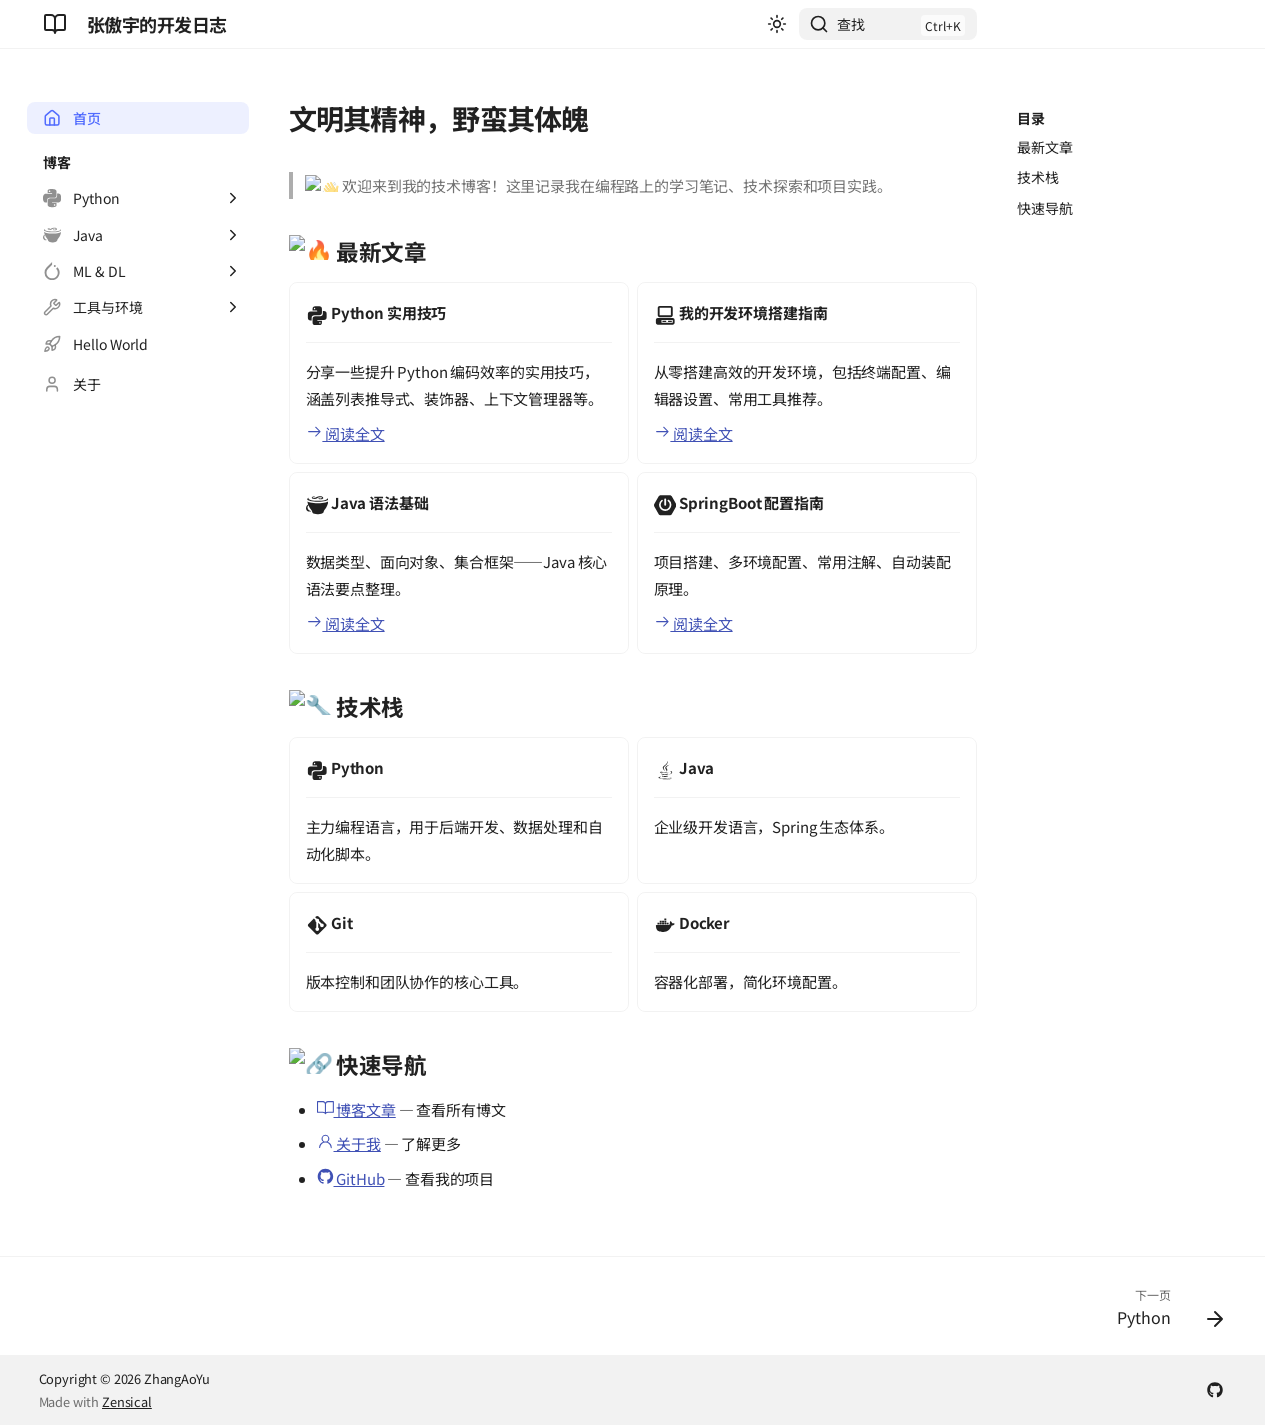
==== commit 88ca0555: ""docs: softmax"" ====
--- a/site/index.html
+++ b/site/index.html
@@ -27,7 +27,7 @@
     
     
       
-        <title>ZhangAoYu's Blog - 张傲宇的开发日志</title>
+        <title>文明其精神，野蛮其体魄 - 张傲宇的开发日志</title>
       
     
     
@@ -85,7 +85,7 @@
     <div data-md-component="skip">
       
         
-        <a href="#zhangaoyus-blog" class="md-skip">
+        <a href="#_1" class="md-skip">
           跳转至
         </a>
       
@@ -121,7 +121,7 @@
         <div class="md-header__topic" data-md-component="header-topic">
           <span class="md-ellipsis">
             
-              ZhangAoYu's Blog
+              文明其精神，野蛮其体魄
             
           </span>
         </div>
@@ -283,21 +283,10 @@
     <ul class="md-nav__list" data-md-component="toc" data-md-scrollfix>
       
         <li class="md-nav__item">
-  <a href="#_1" class="md-nav__link">
-    <span class="md-ellipsis">
-      
-        最新文章
-      
-    </span>
-  </a>
-  
-</li>
-      
-        <li class="md-nav__item">
   <a href="#_2" class="md-nav__link">
     <span class="md-ellipsis">
       
-        技术栈
+        最新文章
       
     </span>
   </a>
@@ -308,6 +297,17 @@
   <a href="#_3" class="md-nav__link">
     <span class="md-ellipsis">
       
+        技术栈
+      
+    </span>
+  </a>
+  
+</li>
+      
+        <li class="md-nav__item">
+  <a href="#_4" class="md-nav__link">
+    <span class="md-ellipsis">
+      
         快速导航
       
     </span>
@@ -644,6 +644,8 @@
           
         
       
+        
+      
     
     
     
@@ -676,6 +678,11 @@
   
 
             </a>
+            
+              
+              <label class="md-nav__link " for="__nav_2_3" id="__nav_2_3_label" tabindex="0">
+                <span class="md-nav__icon md-icon"></span>
+              </label>
             
           </div>
         
@@ -690,6 +697,34 @@
           </label>
           <ul class="md-nav__list" data-md-scrollfix>
             
+              
+            
+              
+                
+  
+  
+  
+  
+    <li class="md-nav__item">
+      <a href="./blog/dl/softmax/" class="md-nav__link">
+        
+  
+  
+  <span class="md-ellipsis">
+    
+  
+    Softmax
+  
+
+    
+  </span>
+  
+  
+
+      </a>
+    </li>
+  
+
               
             
           </ul>
@@ -900,7 +935,7 @@
     <ul class="md-nav__list" data-md-component="toc" data-md-scrollfix>
       
         <li class="md-nav__item">
-  <a href="#_1" class="md-nav__link">
+  <a href="#_2" class="md-nav__link">
     <span class="md-ellipsis">
       
         最新文章
@@ -911,7 +946,7 @@
 </li>
       
         <li class="md-nav__item">
-  <a href="#_2" class="md-nav__link">
+  <a href="#_3" class="md-nav__link">
     <span class="md-ellipsis">
       
         技术栈
@@ -922,7 +957,7 @@
 </li>
       
         <li class="md-nav__item">
-  <a href="#_3" class="md-nav__link">
+  <a href="#_4" class="md-nav__link">
     <span class="md-ellipsis">
       
         快速导航
@@ -955,11 +990,11 @@
                 
                   
 
-<h1 id="zhangaoyus-blog">ZhangAoYu's Blog<a class="headerlink" href="#zhangaoyus-blog" title="Permanent link">&para;</a></h1>
+<h1 id="_1">文明其精神，野蛮其体魄<a class="headerlink" href="#_1" title="Permanent link">&para;</a></h1>
 <blockquote>
 <p><img alt="👋" class="twemoji" src="https://cdn.jsdelivr.net/gh/jdecked/twemoji@16.0.1/assets/svg/1f44b.svg" title=":wave:" /> 欢迎来到我的技术博客！这里记录我在编程路上的学习笔记、技术探索和项目实践。</p>
 </blockquote>
-<h2 id="_1"><img alt="🔥" class="twemoji" src="https://cdn.jsdelivr.net/gh/jdecked/twemoji@16.0.1/assets/svg/1f525.svg" title=":fire:" /> 最新文章<a class="headerlink" href="#_1" title="Permanent link">&para;</a></h2>
+<h2 id="_2"><img alt="🔥" class="twemoji" src="https://cdn.jsdelivr.net/gh/jdecked/twemoji@16.0.1/assets/svg/1f525.svg" title=":fire:" /> 最新文章<a class="headerlink" href="#_2" title="Permanent link">&para;</a></h2>
 <div class="grid cards">
 <ul>
 <li>
@@ -988,7 +1023,7 @@
 </li>
 </ul>
 </div>
-<h2 id="_2"><img alt="🔧" class="twemoji" src="https://cdn.jsdelivr.net/gh/jdecked/twemoji@16.0.1/assets/svg/1f527.svg" title=":wrench:" /> 技术栈<a class="headerlink" href="#_2" title="Permanent link">&para;</a></h2>
+<h2 id="_3"><img alt="🔧" class="twemoji" src="https://cdn.jsdelivr.net/gh/jdecked/twemoji@16.0.1/assets/svg/1f527.svg" title=":wrench:" /> 技术栈<a class="headerlink" href="#_3" title="Permanent link">&para;</a></h2>
 <div class="grid cards">
 <ul>
 <li>
@@ -1013,7 +1048,7 @@
 </li>
 </ul>
 </div>
-<h2 id="_3"><img alt="🔗" class="twemoji" src="https://cdn.jsdelivr.net/gh/jdecked/twemoji@16.0.1/assets/svg/1f517.svg" title=":link:" /> 快速导航<a class="headerlink" href="#_3" title="Permanent link">&para;</a></h2>
+<h2 id="_4"><img alt="🔗" class="twemoji" src="https://cdn.jsdelivr.net/gh/jdecked/twemoji@16.0.1/assets/svg/1f517.svg" title=":link:" /> 快速导航<a class="headerlink" href="#_4" title="Permanent link">&para;</a></h2>
 <ul>
 <li><a href="blog/"><span class="twemoji"><svg xmlns="http://www.w3.org/2000/svg" viewBox="0 0 24 24"><path d="M0 3.75A.75.75 0 0 1 .75 3h7.497c1.566 0 2.945.8 3.751 2.014A4.5 4.5 0 0 1 15.75 3h7.5a.75.75 0 0 1 .75.75v15.063a.75.75 0 0 1-.755.75l-7.682-.052a3 3 0 0 0-2.142.878l-.89.891a.75.75 0 0 1-1.061 0l-.902-.901a3 3 0 0 0-2.121-.879H.75a.75.75 0 0 1-.75-.75Zm12.75 15.232a4.5 4.5 0 0 1 2.823-.971l6.927.047V4.5h-6.75a3 3 0 0 0-3 3ZM11.247 7.497a3 3 0 0 0-3-2.997H1.5V18h6.947c1.018 0 2.006.346 2.803.98Z"/></svg></span> 博客文章</a> — 查看所有博文</li>
 <li><a href="about/"><span class="twemoji"><svg xmlns="http://www.w3.org/2000/svg" viewBox="0 0 24 24"><path d="M12 2.5a5.5 5.5 0 0 1 3.096 10.047 9.005 9.005 0 0 1 5.9 8.181.75.75 0 1 1-1.499.044 7.5 7.5 0 0 0-14.993 0 .75.75 0 0 1-1.5-.045 9.005 9.005 0 0 1 5.9-8.18A5.5 5.5 0 0 1 12 2.5M8 8a4 4 0 1 0 8 0 4 4 0 0 0-8 0"/></svg></span> 关于我</a> — 了解更多</li>
